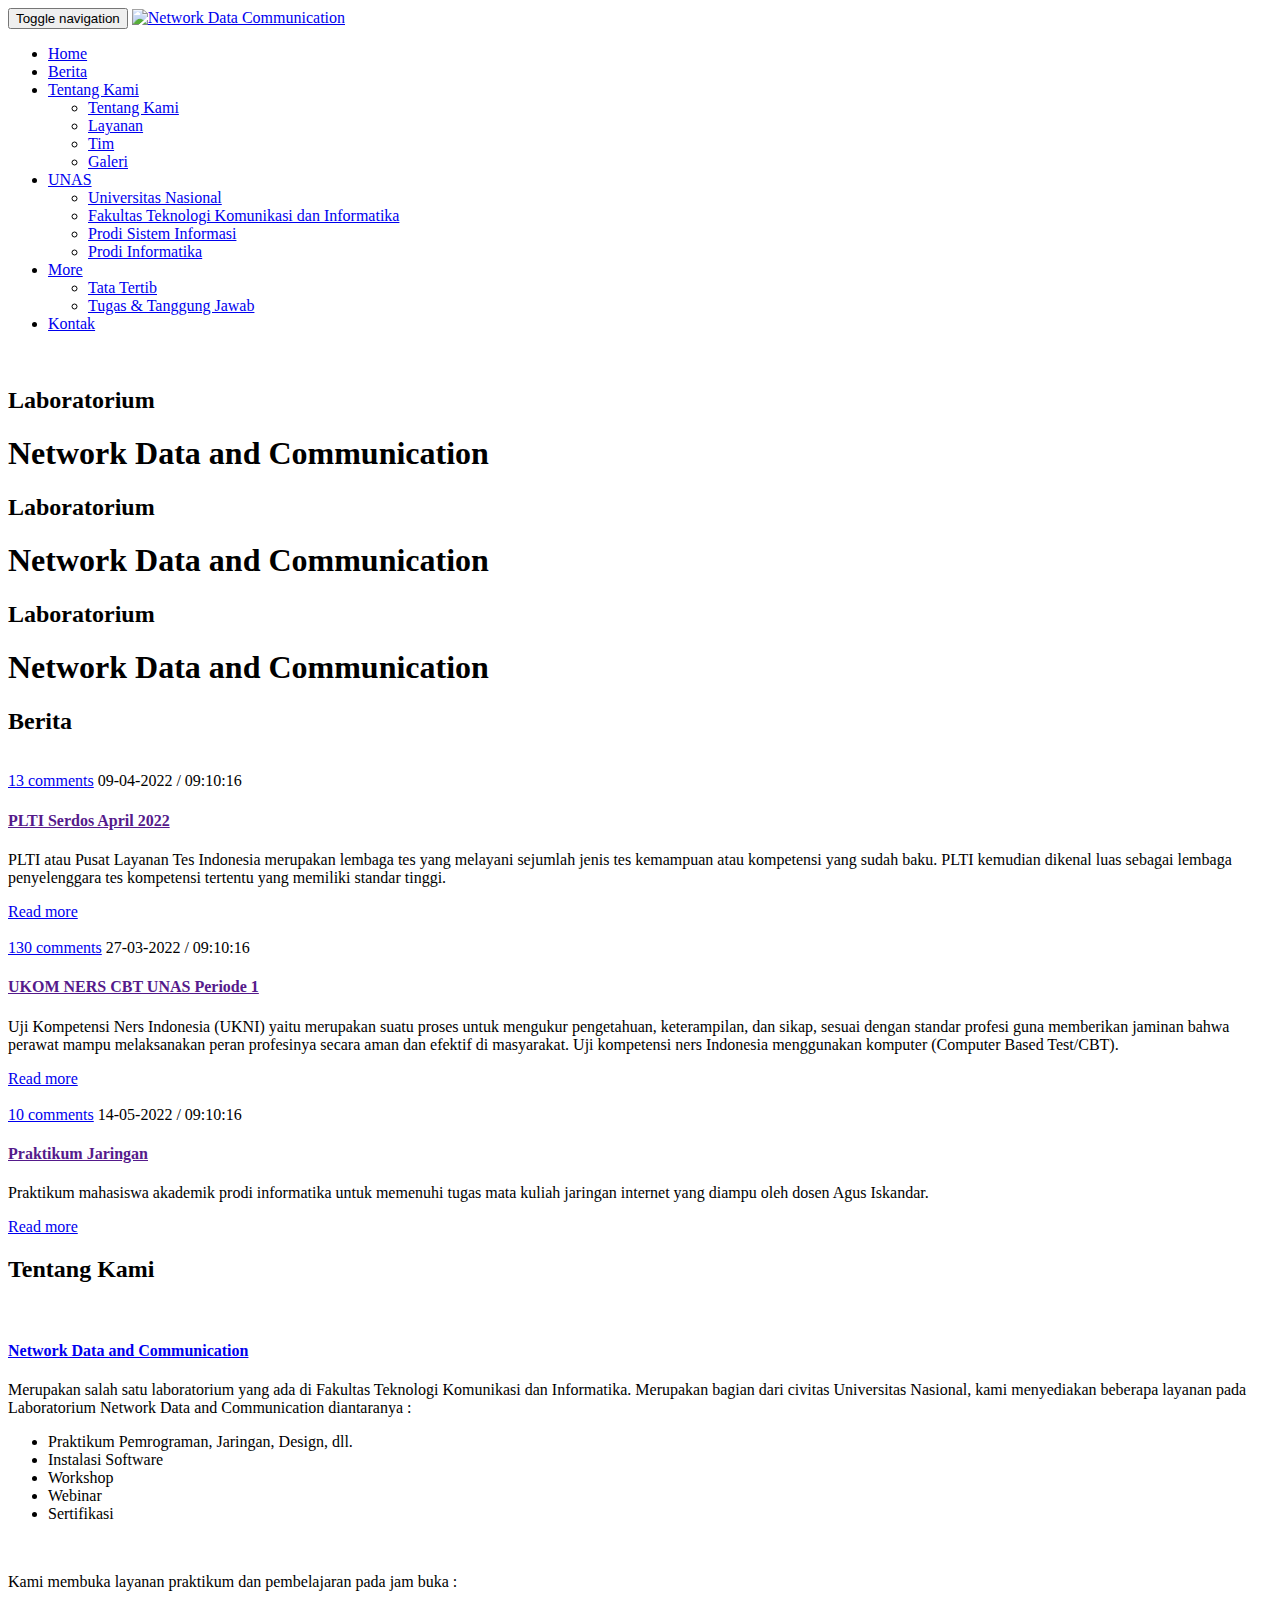
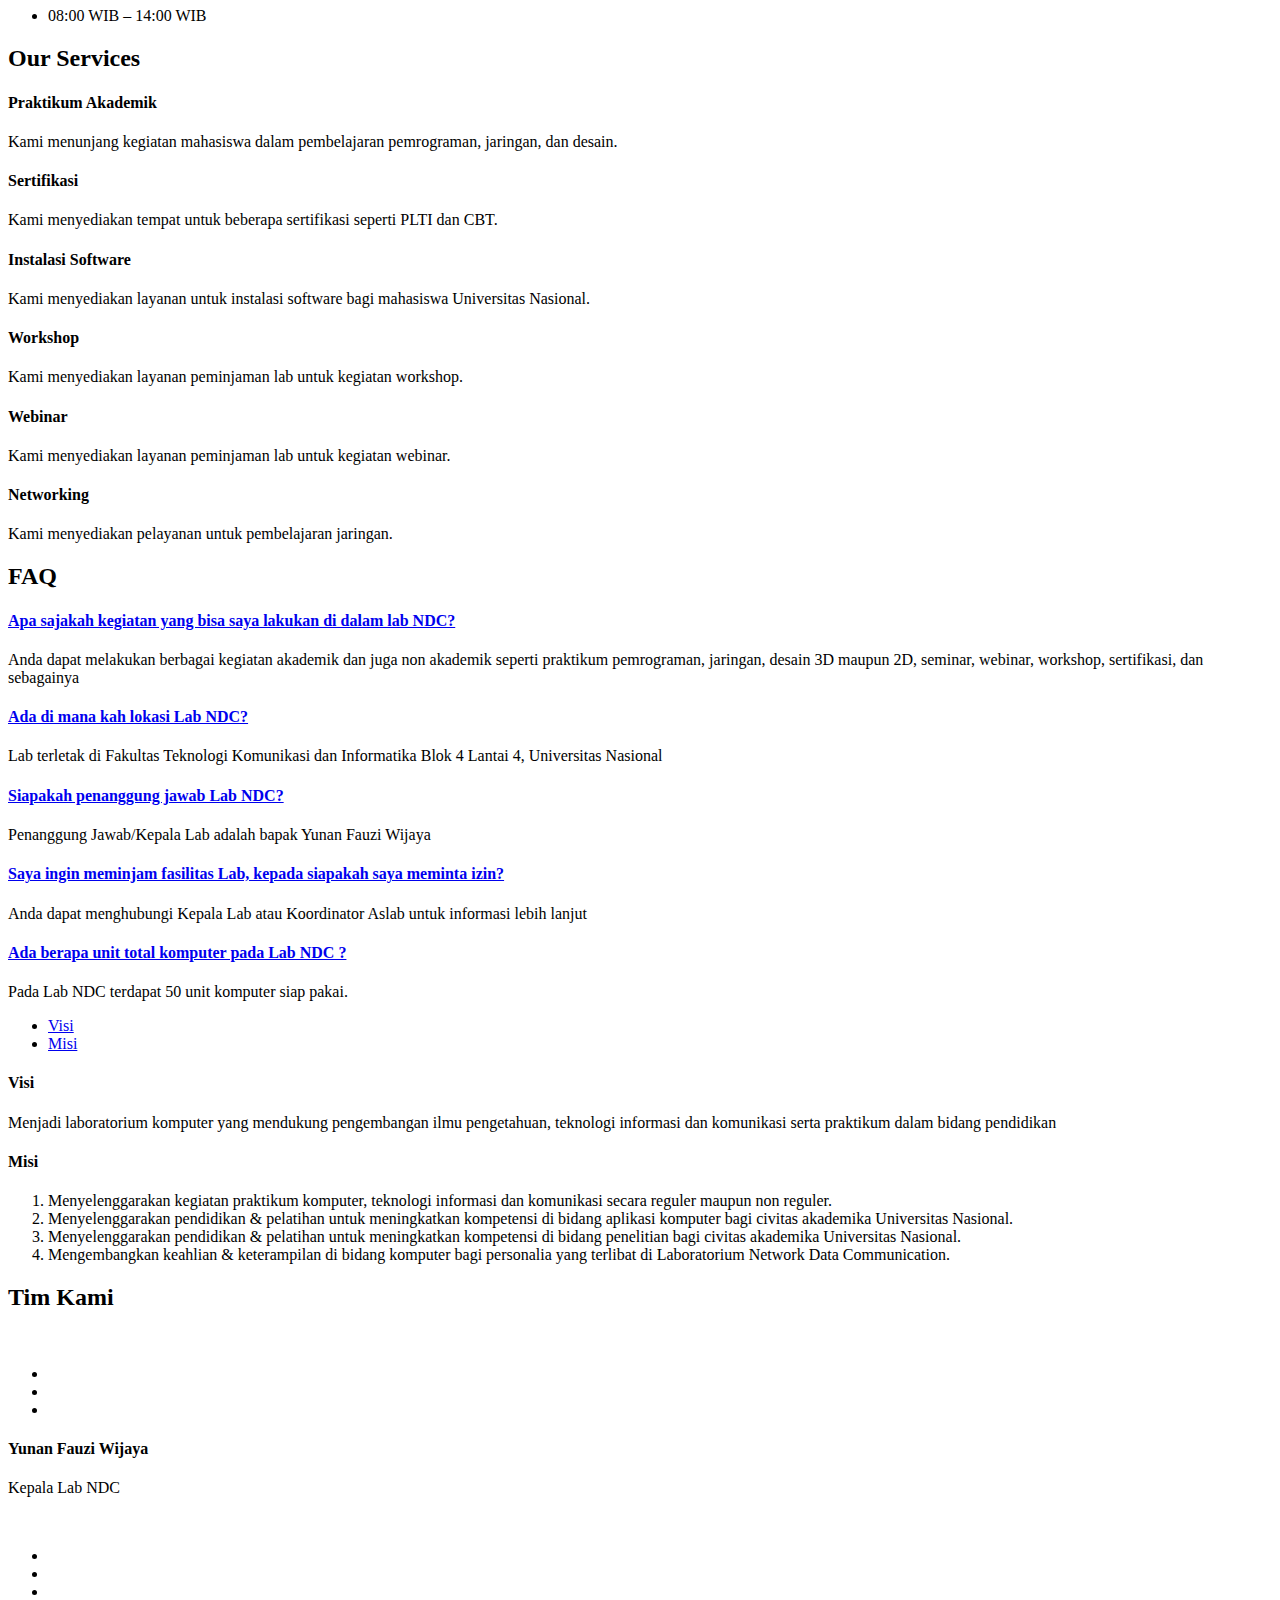
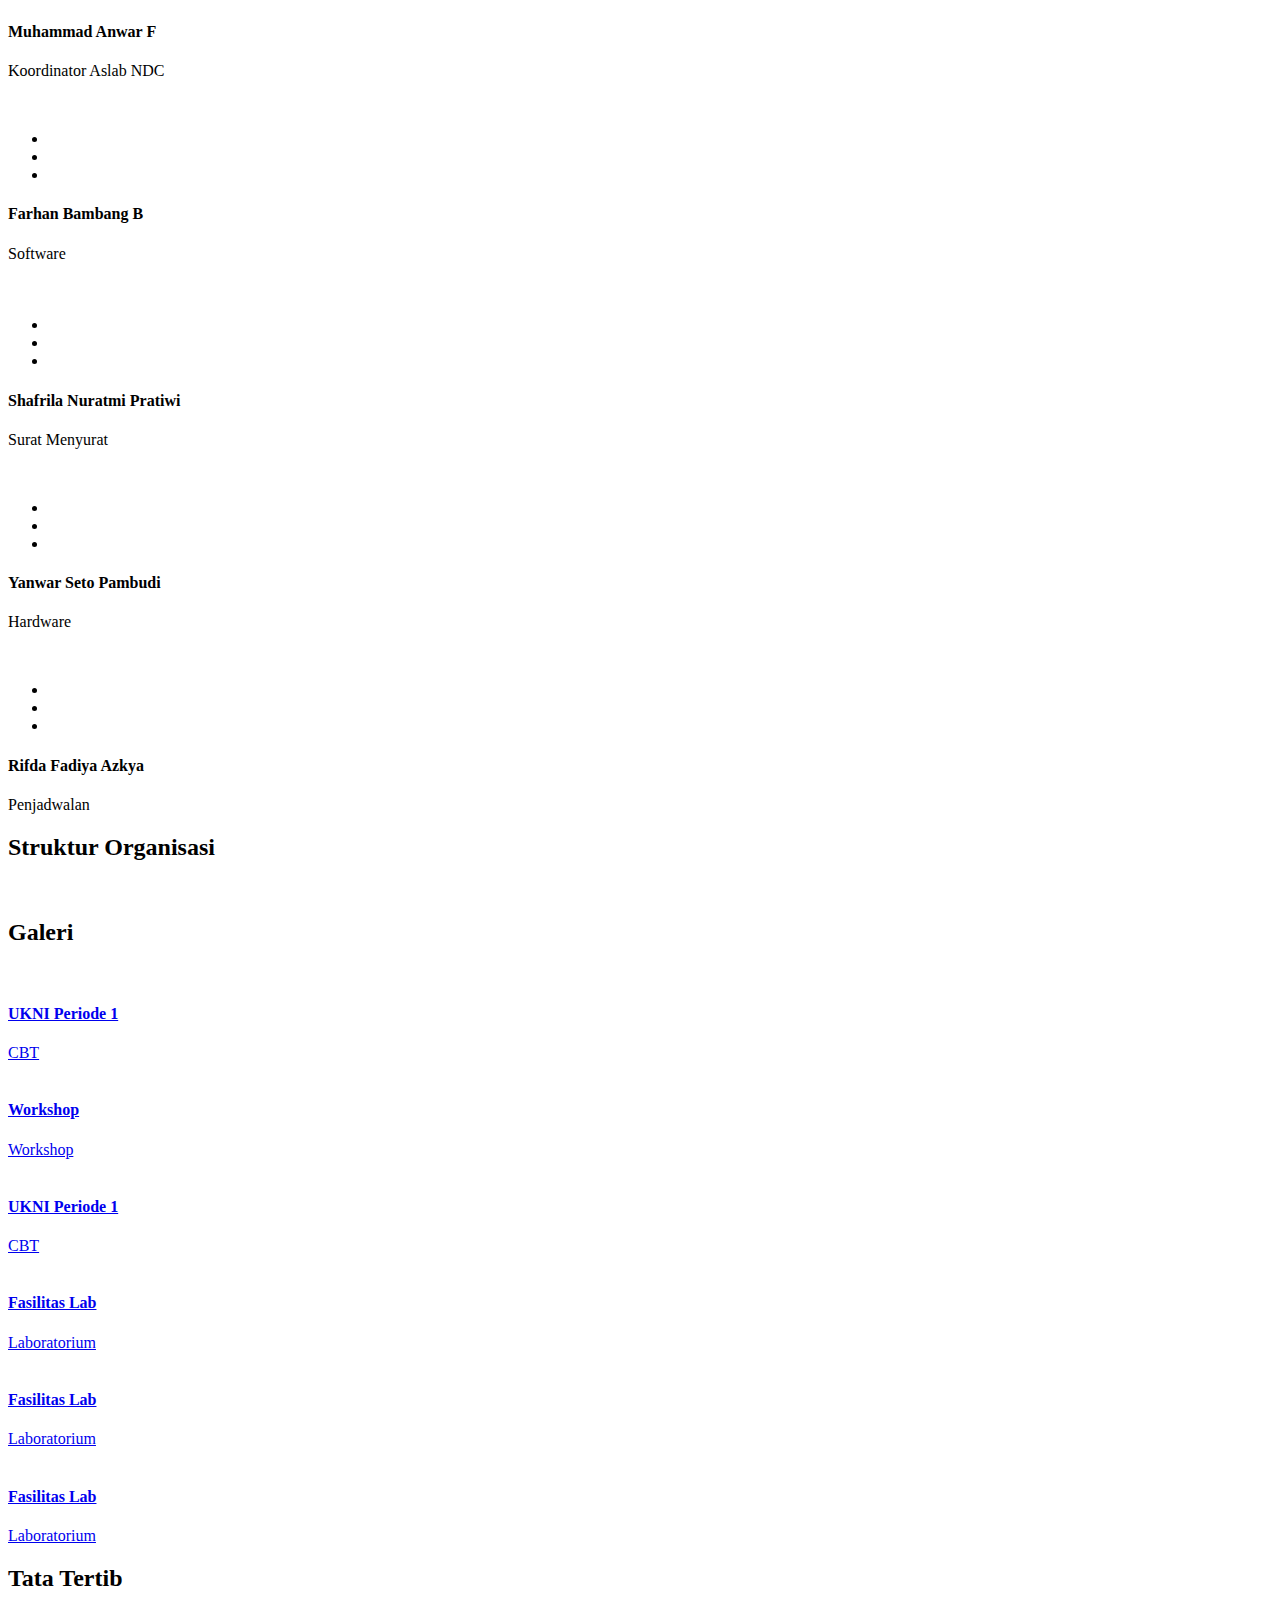
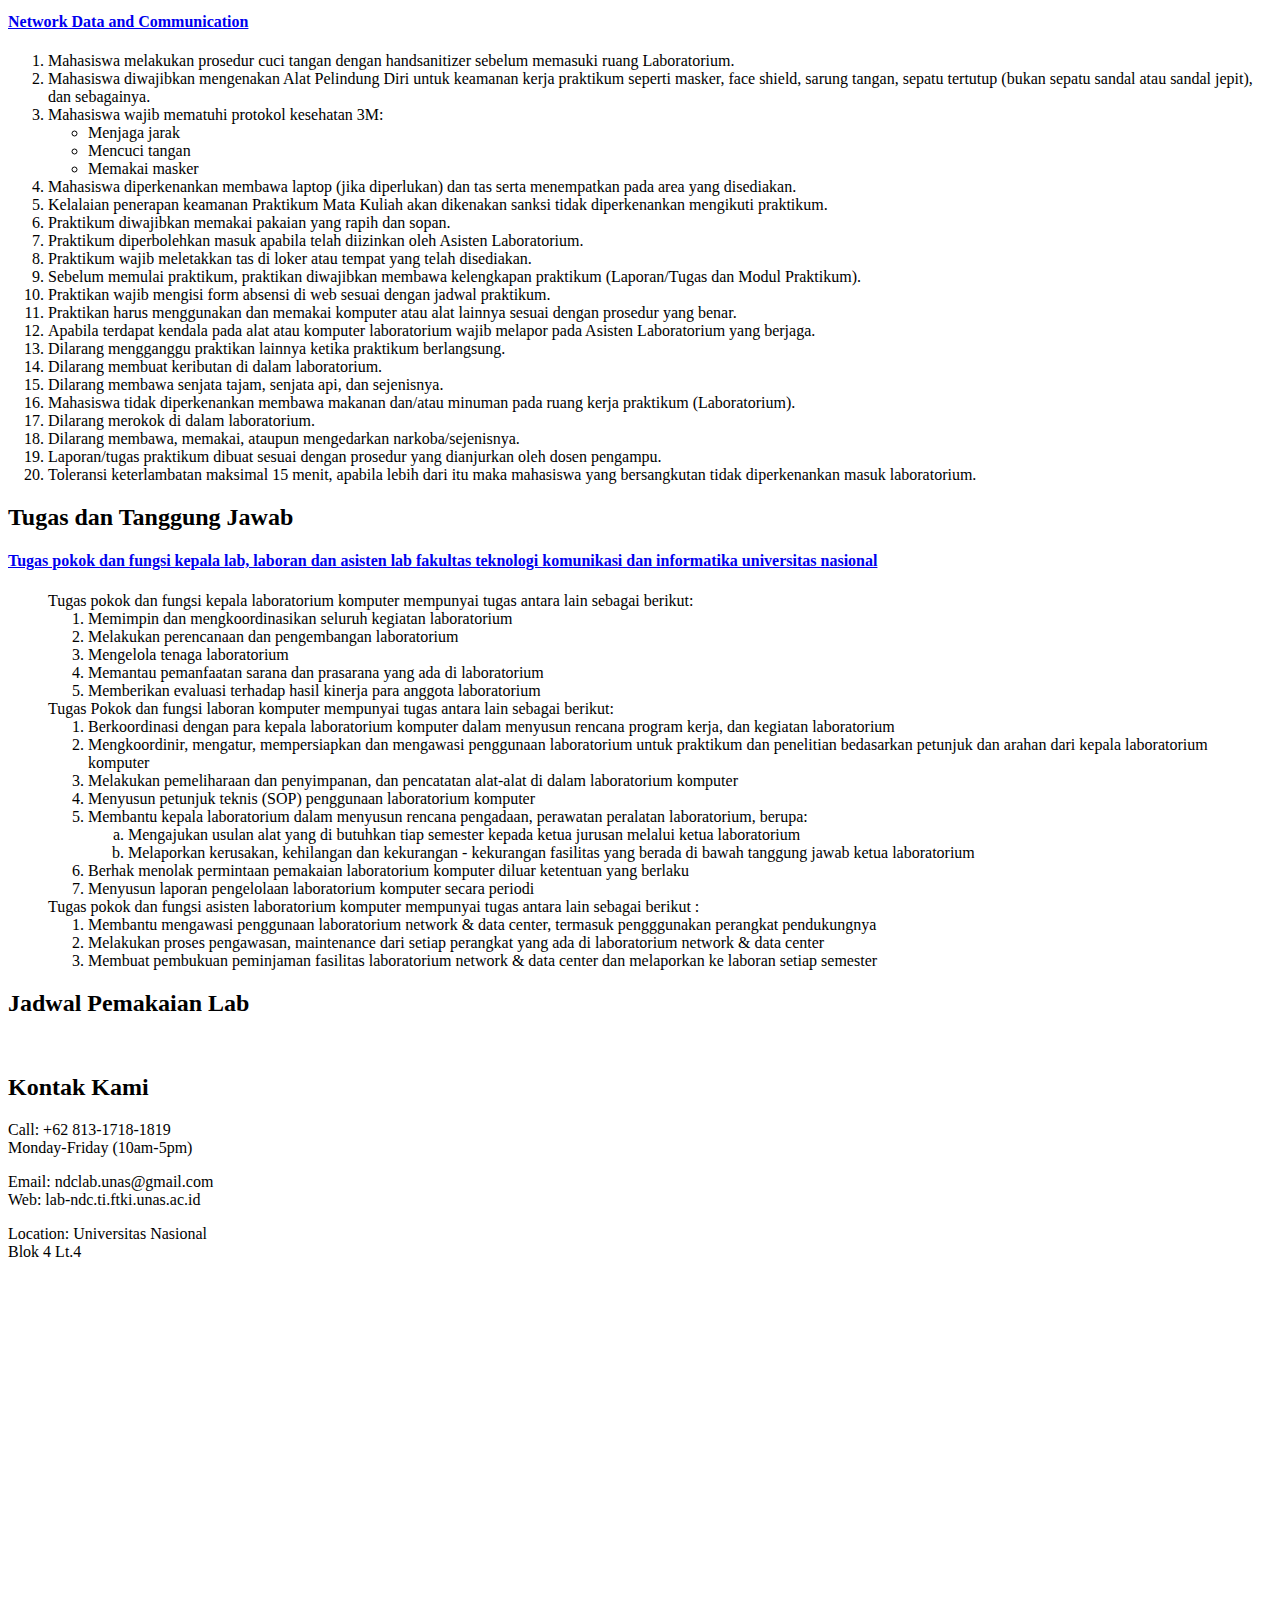
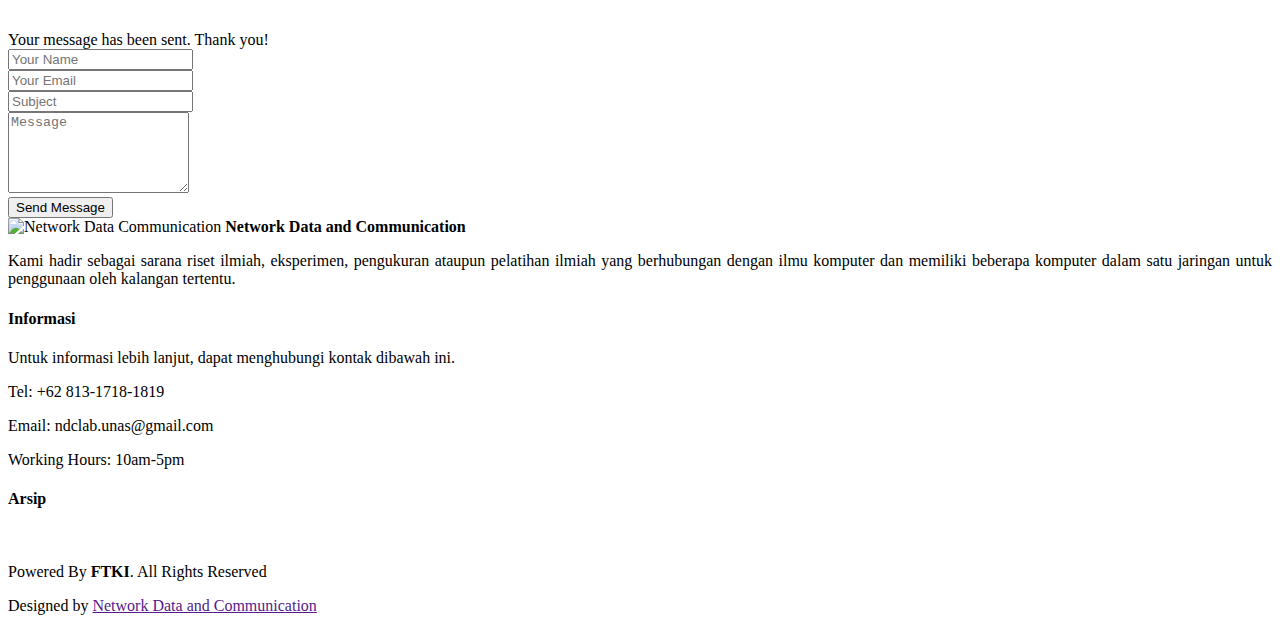
==== index.html @ 20fde0df "Version 1.1" ====
<!doctype html>
<html lang="en">

<head>
  <meta charset="utf-8">
  <title>Network Data Communication</title>
  <meta content="width=device-width, initial-scale=1.0" name="viewport">
  <meta content="" name="keywords">
  <meta content="" name="description">

  <!-- Favicons -->
  <link href="img/ndcpng.png" rel="icon">
  <!-- <link href="img/apple-touch-icon.png" rel="apple-touch-icon"> -->

  <!-- Google Fonts -->
  <link
    href="https://fonts.googleapis.com/css?family=Open+Sans:300,400,400i,600,700|Raleway:300,400,400i,500,500i,700,800,900"
    rel="stylesheet">

  <!-- Bootstrap CSS File -->
  <link href="lib/bootstrap/css/bootstrap.min.css" rel="stylesheet">

  <!-- Libraries CSS Files -->
  <link href="lib/nivo-slider/css/nivo-slider.css" rel="stylesheet">
  <link href="lib/owlcarousel/owl.carousel.css" rel="stylesheet">
  <link href="lib/owlcarousel/owl.transitions.css" rel="stylesheet">
  <link href="lib/font-awesome/css/font-awesome.min.css" rel="stylesheet">
  <link href="lib/animate/animate.min.css" rel="stylesheet">
  <link href="lib/venobox/venobox.css" rel="stylesheet">

  <!-- Nivo Slider Theme -->
  <link href="css/nivo-slider-theme.css" rel="stylesheet">

  <!-- Main Stylesheet File -->
  <link href="css/style.css" rel="stylesheet">

  <!-- Responsive Stylesheet File -->
  <link href="css/responsive.css" rel="stylesheet">

  <!-- =======================================================
    Theme Name: eBusiness
    Theme URL: https://bootstrapmade.com/ebusiness-bootstrap-corporate-template/
    Author: BootstrapMade.com
    License: https://bootstrapmade.com/license/
  ======================================================= -->
</head>

<body data-spy="scroll" data-target="#navbar-example">

  <div id="preloader"></div>

  <header>
    <!-- header-area start -->
    <div id="sticker" class="header-area">
      <div class="container">
        <div class="row">
          <div class="col-md-12 col-sm-12">

            <!-- Navigation -->
            <nav class="navbar navbar-default">
              <!-- Brand and toggle get grouped for better mobile display -->
              <div class="navbar-header">
                <button type="button" class="navbar-toggle collapsed" data-toggle="collapse"
                  data-target=".bs-example-navbar-collapse-1" aria-expanded="false">
                  <span class="sr-only">Toggle navigation</span>
                  <span class="icon-bar"></span>
                  <span class="icon-bar"></span>
                  <span class="icon-bar"></span>
                </button>
                <!-- Brand -->
                <a class="navbar-brand page-scroll sticky-logo img-navbar" href="index.html">


                  <img src="img/ndcpng.png" alt="Network Data Communication">
                  <!-- <h1><span>NDC</span> Lab</h1> -->

                  <!-- Uncomment below if you prefer to use an image logo -->
                  <!-- <img src="img/ndcpng.png" alt="" title=""> -->
                </a>

              </div>
              <!-- Collect the nav links, forms, and other content for toggling -->
              <div class="collapse navbar-collapse main-menu bs-example-navbar-collapse-1" id="navbar-example">
                <ul class="nav navbar-nav navbar-right">
                  <li class="active">
                    <a class="page-scroll" href="#home">Home</a>
                  </li>
                  <li>
                    <a class="page-scroll" href="#blog">Berita</a>
                  </li>
                  <li class="dropdown"><a href="#" class="dropdown-toggle" data-toggle="dropdown">Tentang Kami<span class="caret"></span></a>
                    <ul class="dropdown-menu" role="menu">
                      <li><a class="page-scroll" href="#about">Tentang Kami</a></li>                      
                      <li><a class="page-scroll" href="#services">Layanan</a></li>
                      <li><a class="page-scroll" href="#team">Tim</a></li>
                      <li><a class="page-scroll" href="#portfolio">Galeri</a></li>
                    </ul>
                  </li>
                  <li class="dropdown"><a href="#" class="dropdown-toggle" data-toggle="dropdown">UNAS<span class="caret"></span></a>
                    <ul class="dropdown-menu" role="menu">
                      <li><a href="https://www.unas.ac.id/">Universitas Nasional</a></li>
                      <li><a href="http://ftki.unas.ac.id/">Fakultas Teknologi Komunikasi dan Informatika</a></li>
                      <li><a href="http://si.ftki.unas.ac.id/">Prodi Sistem Informasi</a></li>
                      <li><a href="http://ti.ftki.unas.ac.id/">Prodi Informatika</a></li>
                    </ul>
                  </li>
                  <li class="dropdown"><a href="#" class="dropdown-toggle" data-toggle="dropdown">More<span class="caret"></span></a>
                    <ul class="dropdown-menu" role="menu">
                      <li><a class="page-scroll" href="#tertib">Tata Tertib</a></li>
                      <li><a class="page-scroll" href="#tugas">Tugas & Tanggung Jawab</a></li>
                    </ul>
                  </li>
                  <li>
                    <a class="page-scroll" href="#contact">Kontak</a>
                  </li>
                </ul>
              </div>
              <!-- navbar-collapse -->
            </nav>
            <!-- END: Navigation -->
          </div>
        </div>
      </div>
    </div>
    <!-- header-area end -->
  </header>
  <!-- header end -->

  <!-- Start Slider Area -->
  <div id="home" class="slider-area">
    <div class="bend niceties preview-2">
      <div id="ensign-nivoslider" class="slides">
        <img src="img/slider/slider5.jpg" alt="" title="#slider-direction-1" />
        <img src="img/slider/slider4.jpg" alt="" title="#slider-direction-2" />
        <img src="img/slider/slider6.jpg" alt="" title="#slider-direction-3" />
      </div>

      <!-- direction 1 -->
      <div id="slider-direction-1" class="slider-direction slider-one">
        <div class="container">
          <div class="row">
            <div class="col-md-12 col-sm-12 col-xs-12">
              <div class="slider-content">
                <!-- layer 1 -->
                <div class="layer-1-1 hidden-xs wow slideInDown" data-wow-duration="2s" data-wow-delay=".2s">
                  <h2 class="title1"> Laboratorium </h2>
                </div>
                <!-- layer 2 -->
                <div class="layer-1-2 wow slideInUp" data-wow-duration="2s" data-wow-delay=".1s">
                  <h1 class="title2">Network Data and Communication</h1>
                </div>

              </div>
            </div>
          </div>
        </div>
      </div>

      <!-- direction 2 -->
      <div id="slider-direction-2" class="slider-direction slider-two">
        <div class="container">
          <div class="row">
            <div class="col-md-12 col-sm-12 col-xs-12">
              <div class="slider-content text-center">
                <!-- layer 1 -->
                <div class="layer-1-1 hidden-xs wow slideInUp" data-wow-duration="2s" data-wow-delay=".2s">
                  <h2 class="title1"> Laboratorium </h2>
                </div>
                <!-- layer 2 -->
                <div class="layer-1-2 wow slideInUp" data-wow-duration="2s" data-wow-delay=".1s">
                  <h1 class="title2">Network Data and Communication</h1>
                </div>
                <!-- layer 3 -->

              </div>
            </div>
          </div>
        </div>
      </div>

      <!-- direction 3 -->
      <div id="slider-direction-3" class="slider-direction slider-two">
        <div class="container">
          <div class="row">
            <div class="col-md-12 col-sm-12 col-xs-12">
              <div class="slider-content">
                <!-- layer 1 -->
                <div class="layer-1-1 hidden-xs wow slideInUp" data-wow-duration="2s" data-wow-delay=".2s">
                  <h2 class="title1"> Laboratorium </h2>
                </div>
                <!-- layer 2 -->
                <div class="layer-1-2 wow slideInUp" data-wow-duration="2s" data-wow-delay=".1s">
                  <h1 class="title2">Network Data and Communication</h1>
                </div>

              </div>
            </div>
          </div>
        </div>
      </div>
    </div>
  </div>
  <!-- End Slider Area -->

   <!-- Start Blog Area -->
   <div id="blog" class="blog-area">
    <div class="blog-inner area-padding">
      <div class="blog-overly"></div>
      <div class="container ">
        <div class="row">
          <div class="col-md-12 col-sm-12 col-xs-12">
            <div class="section-headline text-center">
              <h2>Berita</h2>
            </div>
          </div>
        </div>
        <div class="row">
          <!-- Start Left Blog -->
          <div class="col-md-4 col-sm-4 col-xs-12">
            <div class="single-blog">
              <div class="single-blog-img">
                <a href="">
                  <img src="img/blog/plti1.jpg" alt="">
                </a>
              </div>
              <div class="blog-meta">
                <span class="comments-type">
                  <i class="fa fa-comment-o"></i>
                  <a href="#">13 comments</a>
                </span>
                <span class="date-type">
                  <i class="fa fa-calendar"></i>09-04-2022 / 09:10:16
                </span>
              </div>
              <div class="blog-text">
                <h4>
                  <a href="">PLTI Serdos April 2022</a>
                </h4>
                <p>
                  PLTI atau Pusat Layanan Tes Indonesia merupakan lembaga tes yang melayani sejumlah jenis tes kemampuan
                  atau kompetensi yang sudah baku. PLTI kemudian dikenal luas sebagai lembaga penyelenggara tes
                  kompetensi tertentu yang memiliki standar tinggi. </p>
              </div>
              <span>
                <a href="blog.html" class="ready-btn">Read more</a>
              </span>
            </div>
            <!-- Start single blog -->
          </div>
          <!-- End Left Blog-->
          <!-- Start Left Blog -->
          <div class="col-md-4 col-sm-4 col-xs-12">
            <div class="single-blog">
              <div class="single-blog-img">
                <a href="">
                  <img src="img/blog/cbt/cbt1.jpg" alt="">
                </a>
              </div>
              <div class="blog-meta">
                <span class="comments-type">
                  <i class="fa fa-comment-o"></i>
                  <a href="#">130 comments</a>
                </span>
                <span class="date-type">
                  <i class="fa fa-calendar"></i>27-03-2022 / 09:10:16
                </span>
              </div>
              <div class="blog-text">
                <h4>
                  <a href="">UKOM NERS CBT UNAS Periode 1</a>
                </h4>
                <p>
                  Uji Kompetensi Ners Indonesia (UKNI) yaitu merupakan suatu proses untuk mengukur pengetahuan,
                  keterampilan, dan sikap, sesuai dengan standar profesi guna memberikan jaminan bahwa perawat mampu
                  melaksanakan peran profesinya secara aman dan efektif di masyarakat. Uji kompetensi ners Indonesia
                  menggunakan komputer (Computer Based Test/CBT). </p>
              </div>
              <span>
                <a href="blog.html" class="ready-btn">Read more</a>
              </span>
            </div>
            <!-- Start single blog -->
          </div>
          <!-- End Left Blog-->
          <!-- Start Right Blog-->
          <div class="col-md-4 col-sm-4 col-xs-12">
            <div class="single-blog">
              <div class="single-blog-img">
                <a href="">
                  <img src="img/blog/praktikum1.jpg" alt="">
                </a>
              </div>
              <div class="blog-meta">
                <span class="comments-type">
                  <i class="fa fa-comment-o"></i>
                  <a href="#">10 comments</a>
                </span>
                <span class="date-type">
                  <i class="fa fa-calendar"></i>14-05-2022 / 09:10:16
                </span>
              </div>
              <div class="blog-text">
                <h4>
                  <a href="">Praktikum Jaringan</a>
                </h4>
                <p>
                  Praktikum mahasiswa akademik prodi informatika untuk memenuhi tugas mata kuliah jaringan internet yang
                  diampu oleh dosen Agus Iskandar.
                </p>
              </div>
              <span>
                <a href="blog.html" class="ready-btn">Read more</a>
              </span>
            </div>
          </div>
          <!-- End Right Blog-->
        </div>
      </div>
    </div>
  </div>
  <!-- End Blog -->

  <!-- Start About area -->
  <div id="about" class="about-area area-padding">
    <div class="container">
      <div class="row">
        <div class="col-md-12 col-sm-12 col-xs-12">
          <div class="section-headline text-center">
            <h2>Tentang Kami</h2>
          </div>
        </div>
      </div>
      <div class="row">
        <!-- single-well start-->
        <div class="col-md-6 col-sm-6 col-xs-12">
          <div class="well-left">
            <div class="single-well">
              <a href="#">
                <img src="img/about/3.jpg" alt="">
              </a>
            </div>
          </div>
        </div>
        <!-- single-well end-->
        <div class="col-md-6 col-sm-6 col-xs-12">
          <div class="well-middle">
            <div class="single-well">
              <a href="#">
                <h4 class="sec-head">Network Data and Communication</h4>
              </a>
              <p>
                Merupakan salah satu laboratorium yang ada di Fakultas Teknologi Komunikasi dan Informatika. Merupakan
                bagian dari civitas Universitas Nasional, kami menyediakan beberapa layanan pada Laboratorium
                Network Data and Communication diantaranya :
              </p>
              <ul>
                <li>
                  <i class="fa fa-check"></i> Praktikum Pemrograman, Jaringan, Design, dll.
                </li>
                <li>
                  <i class="fa fa-check"></i> Instalasi Software
                </li>
                <li>
                  <i class="fa fa-check"></i> Workshop
                </li>
                <li>
                  <i class="fa fa-check"></i> Webinar
                </li>
                <li>
                  <i class="fa fa-check"></i> Sertifikasi
                </li>
              </ul>
              <br>
              <p>
                Kami membuka layanan praktikum dan pembelajaran pada jam buka :
              </p>
              <ul>
                <li>
                  <i class="fa fa-clock-o"></i> 08:00 WIB – 14:00 WIB
                </li>
              </ul>
            </div>
          </div>
        </div>
        <!-- End col-->
      </div>
    </div>
  </div>
  <!-- End About area -->

  <!-- Start Service area -->
  <div id="services" class="services-area area-padding">
    <div class="container">
      <div class="row">
        <div class="col-md-12 col-sm-12 col-xs-12">
          <div class="section-headline services-head text-center">
            <h2>Our Services</h2>
          </div>
        </div>
      </div>
      <div class="row text-center">
        <div class="services-contents">
          <!-- Start Left services -->
          <div class="col-md-4 col-sm-4 col-xs-12">
            <div class="about-move">
              <div class="services-details">
                <div class="single-services">
                  <a class="services-icon" href="#">
                    <i class="fa fa-code"></i>
                  </a>
                  <h4>Praktikum Akademik</h4>
                  <p>
                    Kami menunjang kegiatan mahasiswa dalam pembelajaran pemrograman, jaringan, dan desain.
                  </p>
                </div>
              </div>
              <!-- end about-details -->
            </div>
          </div>
          <div class="col-md-4 col-sm-4 col-xs-12">
            <div class="about-move">
              <div class="services-details">
                <div class="single-services">
                  <a class="services-icon" href="#">
                    <i class="fa fa-certificate"></i>
                  </a>
                  <h4>Sertifikasi</h4>
                  <p>
                    Kami menyediakan tempat untuk beberapa sertifikasi seperti PLTI dan CBT.
                  </p>
                </div>
              </div>
              <!-- end about-details -->
            </div>
          </div>
          <div class="col-md-4 col-sm-4 col-xs-12">
            <!-- end col-md-4 -->
            <div class=" about-move">
              <div class="services-details">
                <div class="single-services">
                  <a class="services-icon" href="#">
                    <i class="fa fa-desktop"></i>
                  </a>
                  <h4>Instalasi Software</h4>
                  <p>
                    Kami menyediakan layanan untuk instalasi software bagi mahasiswa Universitas Nasional.
                  </p>
                </div>
              </div>
              <!-- end about-details -->
            </div>
          </div>
          <div class="col-md-4 col-sm-4 col-xs-12">
            <!-- end col-md-4 -->
            <div class=" about-move">
              <div class="services-details">
                <div class="single-services">
                  <a class="services-icon" href="#">
                    <i class="fa fa-cog"></i>
                  </a>
                  <h4>Workshop</h4>
                  <p>
                    Kami menyediakan layanan peminjaman lab untuk kegiatan workshop.
                  </p>
                </div>
              </div>
              <!-- end about-details -->
            </div>
          </div>
          <!-- End Left services -->
          <div class="col-md-4 col-sm-4 col-xs-12">
            <!-- end col-md-4 -->
            <div class=" about-move">
              <div class="services-details">
                <div class="single-services">
                  <a class="services-icon" href="#">
                    <i class="fa fa-book"></i>
                  </a>
                  <h4>Webinar</h4>
                  <p>
                    Kami menyediakan layanan peminjaman lab untuk kegiatan webinar.
                  </p>
                </div>
              </div>
              <!-- end about-details -->
            </div>
          </div>
          <!-- End Left services -->
          <div class="col-md-4 col-sm-4 col-xs-12">
            <!-- end col-md-4 -->
            <div class=" about-move">
              <div class="services-details">
                <div class="single-services">
                  <a class="services-icon" href="#">
                    <i class="fa fa-globe"></i>
                  </a>
                  <h4>Networking</h4>
                  <p>
                    Kami menyediakan pelayanan untuk pembelajaran jaringan.
                  </p>
                </div>
              </div>
              <!-- end about-details -->
            </div>
          </div>
        </div>
      </div>
    </div>
  </div>
  <!-- End Service area -->



  <!-- Faq area start -->
  <div class="faq-area area-padding">
    <div class="container">
      <div class="row">
        <div class="col-md-12 col-sm-12 col-xs-12">
          <div class="section-headline text-center">
            <h2>FAQ</h2>
          </div>
        </div>
      </div>
      <div class="row">
        <div class="col-md-6 col-sm-6 col-xs-12">
          <div class="faq-details">
            <div class="panel-group" id="accordion">
              <!-- Panel Default -->
              <div class="panel panel-default">
                <div class="panel-heading">
                  <h4 class="check-title">
                    <a data-toggle="collapse" class="active" data-parent="#accordion" href="#check1">
                      <span class="acc-icons"></span>Apa sajakah kegiatan yang bisa saya lakukan di dalam lab NDC?
                    </a>
                  </h4>
                </div>
                <div id="check1" class="panel-collapse collapse in">
                  <div class="panel-body">
                    <p>
                      Anda dapat melakukan berbagai kegiatan akademik dan juga non akademik seperti praktikum
                      pemrograman, jaringan, desain 3D maupun 2D, seminar, webinar, workshop, sertifikasi, dan
                      sebagainya
                    </p>
                  </div>
                </div>
              </div>
              <!-- End Panel Default -->
              <!-- Panel Default -->
              <div class="panel panel-default">
                <div class="panel-heading">
                  <h4 class="check-title">
                    <a data-toggle="collapse" data-parent="#accordion" href="#check2">
                      <span class="acc-icons"></span> Ada di mana kah lokasi Lab NDC?
                    </a>
                  </h4>
                </div>
                <div id="check2" class="panel-collapse collapse">
                  <div class="panel-body">
                    <p>
                      Lab terletak di Fakultas Teknologi Komunikasi dan Informatika Blok 4 Lantai 4, Universitas
                      Nasional
                    </p>
                  </div>
                </div>
              </div>
              <!-- End Panel Default -->
              <!-- Panel Default -->
              <div class="panel panel-default">
                <div class="panel-heading">
                  <h4 class="check-title">
                    <a data-toggle="collapse" data-parent="#accordion" href="#check3">
                      <span class="acc-icons"></span>Siapakah penanggung jawab Lab NDC?
                    </a>
                  </h4>
                </div>
                <div id="check3" class="panel-collapse collapse ">
                  <div class="panel-body">
                    <p>
                      Penanggung Jawab/Kepala Lab adalah bapak Yunan Fauzi Wijaya
                    </p>

                  </div>
                </div>
              </div>
              <!-- End Panel Default -->
              <!-- Panel Default -->
              <div class="panel panel-default">
                <div class="panel-heading">
                  <h4 class="check-title">
                    <a data-toggle="collapse" data-parent="#accordion" href="#check4">
                      <span class="acc-icons"></span>Saya ingin meminjam fasilitas Lab, kepada siapakah saya meminta
                      izin?
                    </a>
                  </h4>
                </div>
                <div id="check4" class="panel-collapse collapse">
                  <div class="panel-body">
                    <p>
                      Anda dapat menghubungi Kepala Lab atau Koordinator Aslab untuk informasi lebih lanjut
                    </p>
                  </div>
                </div>
              </div>
              <!-- End Panel Default -->
              <!-- Panel Default -->
              <div class="panel panel-default">
                <div class="panel-heading">
                  <h4 class="check-title">
                    <a data-toggle="collapse" data-parent="#accordion" href="#check5">
                      <span class="acc-icons"></span>Ada berapa unit total komputer pada Lab NDC ?
                    </a>
                  </h4>
                </div>
                <div id="check5" class="panel-collapse collapse">
                  <div class="panel-body">
                    <p>
                      Pada Lab NDC terdapat 50 unit komputer siap pakai.
                    </p>
                  </div>
                </div>
              </div>
              <!-- End Panel Default -->
            </div>
          </div>
        </div>
        <div class="col-md-6 col-sm-6 col-xs-12">
          <div class="tab-menu">
            <!-- Nav tabs -->
            <ul class="nav nav-tabs" role="tablist">
              <li class="active">
                <a href="#p-view-1" role="tab" data-toggle="tab">Visi</a>
              </li>
              <li>
                <a href="#p-view-2" role="tab" data-toggle="tab">Misi</a>
              </li>

            </ul>
          </div>
          <div class="tab-content">
            <div class="tab-pane active" id="p-view-1">
              <div class="tab-inner">
                <div class="event-content head-team">
                  <h4>Visi</h4>
                  <p>
                    Menjadi laboratorium komputer yang mendukung pengembangan ilmu pengetahuan, teknologi informasi dan
                    komunikasi serta praktikum dalam bidang pendidikan </p>

                </div>
              </div>
            </div>
            <div class="tab-pane" id="p-view-2">
              <div class="tab-inner">
                <div class="event-content head-team">
                  <h4>Misi</h4>
                  <p>
                  <ol>
                    <li>Menyelenggarakan kegiatan praktikum komputer, teknologi informasi dan komunikasi secara reguler
                      maupun non reguler.</li>
                    <li>Menyelenggarakan pendidikan & pelatihan untuk meningkatkan kompetensi di bidang aplikasi
                      komputer bagi civitas akademika Universitas Nasional.<br></li>
                    <li> Menyelenggarakan pendidikan & pelatihan untuk meningkatkan kompetensi di bidang penelitian bagi
                      civitas akademika Universitas Nasional.<br></li>
                    <li> Mengembangkan keahlian & keterampilan di bidang komputer bagi personalia yang terlibat di
                      Laboratorium Network Data Communication.<br></li>
                  </ol>
                  </p>

                </div>
              </div>
            </div>

          </div>
        </div>
      </div>
      <!-- end Row -->
    </div>
  </div>
  <!-- End Faq Area -->

  <!-- Start team Area -->
  <div id="team" class="our-team-area area-padding">
    <div class="container">
      <div class="row">
        <div class="col-md-12 col-sm-12 col-xs-12">
          <div class="section-headline text-center">
            <h2>Tim Kami</h2>
          </div>
        </div>
      </div>
      <div class="row">
        <div class="team-top">
          <div class="col-md-4 col-sm-4 col-xs-12">
            <div class="single-team-member">
              <div class="team-img">
                <a href="#">
                  <img src="img/team/2.jpg" alt="">
                </a>
                <div class="team-social-icon text-center">
                  <ul>
                    <li>
                      <a href="#" target="_blank">
                        <i class="fa fa-linkedin-square"></i>
                      </a>
                    </li>
                    <li>
                      <a href="#" target="_blank">
                        <i class="fa fa-twitter"></i>
                      </a>
                    </li>
                    <li>
                      <a href="#" target="_blank">
                        <i class="fa fa-instagram"></i>
                      </a>
                    </li>
                  </ul>
                </div>
              </div>
              <div class="team-content text-center">
                <h4>Yunan Fauzi Wijaya</h4>
                <p>Kepala Lab NDC</p>
              </div>
            </div>
          </div>
          <!-- End column -->
          <div class="col-md-4 col-sm-4 col-xs-12">
            <div class="single-team-member">
              <div class="team-img">
                <a href="#" target="_blank">
                  <img src="img/team/3-anwar.jpg" alt="">
                </a>
                <div class="team-social-icon text-center">
                  <ul>
                    <li>
                      <a>
                        <i class="fa fa-linkedin-square"></i>
                      </a>
                    </li>
                    <li>
                      <a href="https://twitter.com/anwargates" target="_blank">
                        <i class="fa fa-twitter"></i>
                      </a>
                    </li>
                    <li>
                      <a href="https://instagram.com/anwargates88" target="_blank">
                        <i class="fa fa-instagram"></i>
                      </a>
                    </li>
                  </ul>
                </div>
              </div>
              <div class="team-content text-center">
                <h4>Muhammad Anwar F</h4>
                <p>Koordinator Aslab NDC</p>
              </div>
            </div>
          </div>
          <!-- End column -->
          <div class="col-md-4 col-sm-4 col-xs-12">
            <div class="single-team-member">
              <div class="team-img">
                <a href="#">
                  <img src="img/team/bambang.jpg" alt="">
                </a>
                <div class="team-social-icon text-center">
                  <ul>
                    <li>
                      <a href="https://www.linkedin.com/in/farhan-bambang-bagaskara-29ab821b2/" target="_blank">
                        <i class="fa fa-linkedin-square"></i>
                      </a>
                    </li>
                    <li>
                      <a>
                        <i class="fa fa-twitter"></i>
                      </a>
                    </li>
                    <li>
                      <a href="https://www.instagram.com/bam.s12/" target="_blank">
                        <i class="fa fa-instagram"></i>
                      </a>
                    </li>
                  </ul>
                </div>
              </div>
              <div class="team-content text-center">
                <h4>Farhan Bambang B</h4>
                <p>Software</p>
              </div>
            </div>
          </div>
          <!-- End column -->
        </div>
      </div>
      <div class="row">
        <div class="col-md-12 col-sm-12 col-xs-12">
          <div>
            <h2></h2>
          </div>
        </div>
      </div>
      <div class="row">
        <div class="team-top">
          <div class="col-md-4 col-sm-4 col-xs-12">
            <div class="single-team-member">
              <div class="team-img">
                <a href="#">
                  <img src="img/team/7-tiwi.jpeg" alt="">
                </a>
                <div class="team-social-icon text-center">
                  <ul>
                    <li>
                      <a href="https://www.linkedin.com/in/shafrila" target="_blank">
                        <i class="fa fa-linkedin-square"></i>
                      </a>
                    </li>
                    <li>
                      <a>
                        <i class="fa fa-twitter"></i>
                      </a>
                    </li>
                    <li>
                      <a href="https://instagram.com/safrelaa?igshid=YmMyMTA2M2Y=" target="_blank">
                        <i class="fa fa-instagram"></i>
                      </a>
                    </li>
                  </ul>
                </div>
              </div>
              <div class="team-content text-center">
                <h4>Shafrila Nuratmi Pratiwi</h4>
                <p>Surat Menyurat</p>
              </div>
            </div>
          </div>
          <!-- End Coloumn -->
          <div class="col-md-4 col-sm-4 col-xs-12">
            <div class="single-team-member">
              <div class="team-img">
                <a href="#" target="_blank">
                  <img src="img/team/5-yanwar.png" alt="">
                </a>
                <div class="team-social-icon text-center">
                  <ul>
                    <li>
                      <a href="#" target="_blank">
                        <i class="fa fa-linkedin-square"></i>
                      </a>
                    </li>
                    <li>
                      <a href="#" target="_blank">
                        <i class="fa fa-twitter"></i>
                      </a>
                    </li>
                    <li>
                      <a href="#" target="_blank">
                        <i class="fa fa-instagram"></i>
                      </a>
                    </li>
                  </ul>
                </div>
              </div>
              <div class="team-content text-center">
                <h4>Yanwar Seto Pambudi</h4>
                <p>Hardware</p>
              </div>
            </div>
          </div>
          <div class="col-md-4 col-sm-4 col-xs-12">
            <div class="single-team-member">
              <div class="team-img">
                <a href="#" target="_blank">
                  <img src="img/team/6-rifda.jpg" alt="">
                </a>
                <div class="team-social-icon text-center">
                  <ul>
                    <li>
                      <a>
                        <i class="fa fa-linkedin-square"></i>
                      </a>
                    </li>
                    <li>
                      <a>
                        <i class="fa fa-twitter"></i>
                      </a>
                    </li>
                    <li>
                      <a href="https://instagram.com/rifdaz.kya?igshid=YmMyMTA2M2Y=" target="_blank">
                        <i class="fa fa-instagram"></i>
                      </a>
                    </li>
                  </ul>
                </div>
              </div>
              <div class="team-content text-center">
                <h4>Rifda Fadiya Azkya</h4>
                <p>Penjadwalan</p>
              </div>
            </div>
          </div>
        </div>
      </div>
    </div>
  </div>
  <!-- End Team Area -->

    <!-- Start struktur Area -->
    <div id="struktur" class="portfolio-area area-padding fix">
      <div class="container">
        <div class="row">
          <div class="col-lg-12 col-md-12 col-sm-12 col-xs-12">
            <div class="section-headline text-center">
              <h2>Struktur Organisasi</h2>
            </div>
          </div>
        </div>
        <div class="row">
          <div class="awesome-project-content">
            <div class="col-lg-12 col-md-12 col-sm-12 col-xs-12">
              <a href="#"><img src="img/struktur/struktur-batchfinal.png" alt=""></a>
            </div>
          </div>
        </div>
      </div>
    </div>
    <!-- struktur end -->


  <!-- Start portfolio Area -->
  <div id="portfolio" class="portfolio-area area-padding fix">
    <div class="container">
      <div class="row">
        <div class="col-lg-12 col-md-12 col-sm-12 col-xs-12">
          <div class="section-headline text-center">
            <h2>Galeri</h2>
          </div>
        </div>
      </div>
      <div class="row">
        <!-- Start Portfolio -page -->
        <div class="awesome-project-content">
          <!-- single-awesome-project start -->
          <div class="col-md-4 col-sm-4 col-xs-12 design development">
            <div class="single-awesome-project">
              <div class="awesome-img">
                <a href="#"><img src="img/portfolio/cbt2.jpg" alt="" /></a>
                <div class="add-actions text-center">
                  <div class="project-dec">
                    <a class="venobox" data-gall="myGallery" href="img/portfolio/cbt2.jpg">
                      <h4>UKNI Periode 1</h4>
                      <span>CBT</span>
                    </a>
                  </div>
                </div>
              </div>
            </div>
          </div>
          <!-- single-awesome-project end -->
          <!-- single-awesome-project start -->
          <div class="col-md-4 col-sm-4 col-xs-12 photo">
            <div class="single-awesome-project">
              <div class="awesome-img">
                <a href="#"><img src="img/portfolio/workshop1.jpg" alt="" /></a>
                <div class="add-actions text-center">
                  <div class="project-dec">
                    <a class="venobox" data-gall="myGallery" href="img/portfolio/workshop1.jpg">
                      <h4>Workshop</h4>
                      <span>Workshop</span>
                    </a>
                  </div>
                </div>
              </div>
            </div>
          </div>
          <!-- single-awesome-project end -->
          <!-- single-awesome-project start -->
          <div class="col-md-4 col-sm-4 col-xs-12 design">
            <div class="single-awesome-project">
              <div class="awesome-img">
                <a href="#"><img src="img/portfolio/cbt5.jpg" alt="" /></a>
                <div class="add-actions text-center">
                  <div class="project-dec">
                    <a class="venobox" data-gall="myGallery" href="img/portfolio/cbt5.jpg">
                      <h4>UKNI Periode 1</h4>
                      <span>CBT</span>
                    </a>
                  </div>
                </div>
              </div>
            </div>
          </div>
          <!-- single-awesome-project end -->
          <!-- single-awesome-project start -->
          <div class="col-md-4 col-sm-4 col-xs-12 photo development">
            <div class="single-awesome-project">
              <div class="awesome-img">
                <a href="#"><img src="img/portfolio/lab.jpg" alt="" /></a>
                <div class="add-actions text-center">
                  <div class="project-dec">
                    <a class="venobox" data-gall="myGallery" href="img/portfolio/lab1.jpg">
                      <h4>Fasilitas Lab</h4>
                      <span>Laboratorium</span>
                    </a>
                  </div>
                </div>
              </div>
            </div>
          </div>
          <!-- single-awesome-project end -->
          <!-- single-awesome-project start -->
          <div class="col-md-4 col-sm-4 col-xs-12 development">
            <div class="single-awesome-project">
              <div class="awesome-img">
                <a href="#"><img src="img/portfolio/lab2.jpg" alt="" /></a>
                <div class="add-actions text-center text-center">
                  <div class="project-dec">
                    <a class="venobox" data-gall="myGallery" href="img/portfolio/lab2.jpg">
                      <h4>Fasilitas Lab</h4>
                      <span>Laboratorium</span>
                    </a>
                  </div>
                </div>
              </div>
            </div>
          </div>
          <!-- single-awesome-project end -->
          <!-- single-awesome-project start -->
          <div class="col-md-4 col-sm-4 col-xs-12 design photo">
            <div class="single-awesome-project">
              <div class="awesome-img">
                <a href="#"><img src="img/portfolio/lab3.jpg" alt="" /></a>
                <div class="add-actions text-center">
                  <div class="project-dec">
                    <a class="venobox" data-gall="myGallery" href="img/portfolio/lab3.jpg">
                      <h4>Fasilitas Lab</h4>
                      <span>Laboratorium</span>
                    </a>
                  </div>
                </div>
              </div>
            </div>
          </div>
          <!-- single-awesome-project end -->
        </div>
      </div>
    </div>
  </div>
  <!-- awesome-portfolio end -->


 

  <!-- Start Tata Tertib area -->
  <div id="tertib" class="about-area area-padding">
    <div class="container">
      <div class="row">
        <div class="col-md-12 col-sm-12 col-xs-12">
          <div class="section-headline text-center">
            <h2>Tata Tertib</h2>
          </div>
        </div>
      </div>
      <div class="row">
        <div class="col-md-12 col-sm-12 col-xs-12">
          <div class="well-middle">
            <div class="single-well">
              <a href="#">
                <h4 class="sec-head">Network Data and Communication</h4>
              </a>
              <ol>
                <li class="text-light">Mahasiswa melakukan prosedur cuci tangan dengan handsanitizer sebelum memasuki
                  ruang Laboratorium.</li>
                <li class="text-light">Mahasiswa diwajibkan mengenakan Alat Pelindung Diri untuk keamanan kerja
                  praktikum seperti masker, face shield, sarung tangan, sepatu tertutup (bukan sepatu sandal atau sandal
                  jepit), dan sebagainya.</li>
                <li class="text-light">
                  Mahasiswa wajib mematuhi protokol kesehatan 3M:
                  <ol style="list-style-type:circle">
                    <li class="text-light">Menjaga jarak</li>
                    <li class="text-light">Mencuci tangan</li>
                    <li class="text-light">Memakai masker</li>
                  </ol>
                </li>
                <li class="text-light">Mahasiswa diperkenankan membawa laptop (jika diperlukan) dan tas serta
                  menempatkan pada area yang disediakan.</li>
                <li class="text-light">Kelalaian penerapan keamanan Praktikum Mata Kuliah akan dikenakan sanksi tidak
                  diperkenankan mengikuti praktikum.</li>
                <li class="text-light">Praktikum diwajibkan memakai pakaian yang rapih dan sopan.</li>
                <li class="text-light">Praktikum diperbolehkan masuk apabila telah diizinkan oleh Asisten Laboratorium.
                </li>
                <li class="text-light">Praktikum wajib meletakkan tas di loker atau tempat yang telah disediakan.</li>
                <li class="text-light">Sebelum memulai praktikum, praktikan diwajibkan membawa kelengkapan praktikum
                  (Laporan/Tugas dan Modul Praktikum).</li>
                <li class="text-light">Praktikan wajib mengisi form absensi di web sesuai dengan jadwal praktikum.</li>
                <li class="text-light">Praktikan harus menggunakan dan memakai komputer atau alat lainnya sesuai dengan
                  prosedur yang benar.</li>
                <li class="text-light">Apabila terdapat kendala pada alat atau komputer laboratorium wajib melapor pada
                  Asisten Laboratorium yang berjaga.</li>
                <li class="text-light">Dilarang mengganggu praktikan lainnya ketika praktikum berlangsung.</li>
                <li class="text-light">Dilarang membuat keributan di dalam laboratorium.</li>
                <li class="text-light">Dilarang membawa senjata tajam, senjata api, dan sejenisnya.</li>
                <li class="text-light">Mahasiswa tidak diperkenankan membawa makanan dan/atau minuman pada ruang kerja
                  praktikum (Laboratorium).</li>
                <li class="text-light">Dilarang merokok di dalam laboratorium.</li>
                <li class="text-light">Dilarang membawa, memakai, ataupun mengedarkan narkoba/sejenisnya.</li>
                <li class="text-light">Laporan/tugas praktikum dibuat sesuai dengan prosedur yang dianjurkan oleh dosen
                  pengampu.</li>
                <li class="text-light">Toleransi keterlambatan maksimal 15 menit, apabila lebih dari itu maka mahasiswa
                  yang bersangkutan tidak diperkenankan masuk laboratorium.</li>
              </ol>
            </div>
          </div>
        </div>
        <!-- End col-->
      </div>
    </div>
  </div>
  <!-- End Tata Tertib area -->

  <!-- Start Tugas area -->
  <div id="tugas" class="about-area area-padding">
    <div class="container">
      <div class="row">
        <div class="col-md-12 col-sm-12 col-xs-12">
          <div class="section-headline text-center">
            <h2>Tugas dan Tanggung Jawab</h2>
          </div>
        </div>
      </div>
      <div class="row">
        <div class="col-md-12 col-sm-12 col-xs-12">
          <div class="well-middle">
            <div class="single-well">
              <a href="#">
                <h4 class="sec-head">Tugas pokok dan fungsi kepala lab, laboran dan asisten lab fakultas teknologi
                  komunikasi dan informatika universitas nasional</h4>
              </a>
              <ol style="list-style-type:none">
                <li class="text-light">
                  Tugas pokok dan fungsi kepala laboratorium komputer mempunyai tugas antara lain sebagai berikut:
                  <ol style="list-style-type:number">
                    <li class="text-light">Memimpin dan mengkoordinasikan seluruh kegiatan laboratorium</li>
                    <li class="text-light">Melakukan perencanaan dan pengembangan laboratorium</li>
                    <li class="text-light">Mengelola tenaga laboratorium</li>
                    <li class="text-light">Memantau pemanfaatan sarana dan prasarana yang ada di laboratorium</li>
                    <li class="text-light">Memberikan evaluasi terhadap hasil kinerja para anggota laboratorium</li>
                  </ol>
                </li>
                <li class="text-light">
                  Tugas Pokok dan fungsi laboran komputer mempunyai tugas antara lain sebagai berikut:
                  <ol style="list-style-type:number">
                    <li class="text-light">Berkoordinasi dengan para kepala laboratorium komputer dalam menyusun rencana
                      program kerja, dan kegiatan laboratorium</li>
                    <li class="text-light">Mengkoordinir, mengatur, mempersiapkan dan mengawasi penggunaan laboratorium
                      untuk praktikum dan penelitian bedasarkan petunjuk dan arahan dari kepala laboratorium komputer
                    </li>
                    <li class="text-light">Melakukan pemeliharaan dan penyimpanan, dan pencatatan alat-alat di dalam
                      laboratorium komputer</li>
                    <li class="text-light">Menyusun petunjuk teknis (SOP) penggunaan laboratorium komputer</li>
                    <li class="text-light">Membantu kepala laboratorium dalam menyusun rencana pengadaan, perawatan
                      peralatan laboratorium, berupa:
                      <ol style="list-style-type:lower-alpha">
                        <li class="text-light">Mengajukan usulan alat yang di butuhkan tiap semester kepada ketua
                          jurusan melalui ketua laboratorium </li>
                        <li class="text-light">Melaporkan kerusakan, kehilangan dan kekurangan - kekurangan fasilitas
                          yang berada di bawah tanggung jawab ketua laboratorium </li>
                      </ol>
                    </li>
                    <li class="text-light">Berhak menolak permintaan pemakaian laboratorium komputer diluar ketentuan
                      yang berlaku</li>
                    <li class="text-light">Menyusun laporan pengelolaan laboratorium komputer secara periodi</li>
                  </ol>
                </li>
                <li class="text-light">
                  Tugas pokok dan fungsi asisten laboratorium komputer mempunyai tugas antara lain sebagai berikut :
                  <ol style="list-style-type:number">
                    <li class="text-light">Membantu mengawasi penggunaan laboratorium network & data center, termasuk
                      pengggunakan perangkat pendukungnya</li>
                    <li class="text-light">Melakukan proses pengawasan, maintenance dari setiap perangkat yang ada di
                      laboratorium network & data center</li>
                    <li class="text-light">Membuat pembukuan peminjaman fasilitas laboratorium network & data center dan
                      melaporkan ke laboran setiap semester</li>
                  </ol>
                </li>
              </ol>
            </div>
          </div>
        </div>
        <!-- End col-->
      </div>
    </div>
  </div>
  <!-- End Tugas area -->



  <!-- Start Jadwal area -->
  <div id="jadwal" class="about-area area-padding">
    <div class="container">
      <div class="row">
        <div class="col-md-12 col-sm-12 col-xs-12">
          <div class="section-headline text-center">
            <h2>Jadwal Pemakaian Lab</h2>
          </div>
        </div>
      </div>
      <div class="row">
        <div class="col-lg-12 col-md-12 col-sm-12 col-xs-12">
          <div class="well-middle">
            <div class="single-well">
              <img class="img-fluid" src="img/jadwal/jadwal.jpg" alt="">
            </div>
          </div>
        </div>
      </div>
    </div>
  </div>
  <!-- End Jadwal area -->

  <!-- Start contact Area -->
  <div id="contact" class="contact-area">
    <div class="contact-inner area-padding">
      <div class="contact-overly"></div>
      <div class="container ">
        <div class="row">
          <div class="col-md-12 col-sm-12 col-xs-12">
            <div class="section-headline text-center">
              <h2>Kontak Kami</h2>
            </div>
          </div>
        </div>
        <div class="row">
          <!-- Start contact icon column -->
          <div class="col-md-4 col-sm-4 col-xs-12">
            <div class="contact-icon text-center">
              <div class="single-icon">
                <i class="fa fa-mobile"></i>
                <p>
                  Call: +62 813-1718-1819<br>
                  <span>Monday-Friday (10am-5pm)</span>
                </p>
              </div>
            </div>
          </div>
          <!-- Start contact icon column -->
          <div class="col-md-4 col-sm-4 col-xs-12">
            <div class="contact-icon text-center">
              <div class="single-icon">
                <i class="fa fa-envelope-o"></i>
                <p>
                  Email: ndclab.unas@gmail.com<br>
                  <span>Web: lab-ndc.ti.ftki.unas.ac.id</span>
                </p>
              </div>
            </div>
          </div>
          <!-- Start contact icon column -->
          <div class="col-md-4 col-sm-4 col-xs-12">
            <div class="contact-icon text-center">
              <div class="single-icon">
                <i class="fa fa-map-marker"></i>
                <p>
                  Location: Universitas Nasional<br>
                  <span>Blok 4 Lt.4</span>
                </p>
              </div>
            </div>
          </div>
        </div>
        <div class="row">

          <!-- Start Google Map -->
          <div class="col-md-6 col-sm-6 col-xs-12 ">
            <!-- Start Map -->
            <div class="map-responsive">
              <iframe
                src="https://www.google.com/maps/embed?pb=!1m18!1m12!1m3!1d3965.8701565547135!2d106.83724601529559!3d-6.2807954632297545!2m3!1f0!2f0!3f0!3m2!1i1024!2i768!4f13.1!3m3!1m2!1s0x2e69f211176e9827%3A0xb4bc144c3140a2d9!2sUniversitas%20Nasional!5e0!3m2!1sid!2sid!4v1654094778081!5m2!1sid!2sid"
                width="550" height="350" style="border:0;" allowfullscreen="" loading="lazy"
                referrerpolicy="no-referrer-when-downgrade"></iframe>
            </div>
          </div>
          <!-- End Google Map -->

          <!-- Start  contact -->
          <div class="col-md-6 col-sm-6 col-xs-12">
            <div class="form contact-form">
              <div id="sendmessage">Your message has been sent. Thank you!</div>
              <div id="errormessage"></div>
              <form action="" method="post" role="form" class="contactForm">
                <div class="form-group">
                  <input type="text" name="name" class="form-control" id="name" placeholder="Your Name"
                    data-rule="minlen:4" data-msg="Please enter at least 4 chars" />
                  <div class="validation"></div>
                </div>
                <div class="form-group">
                  <input type="email" class="form-control" name="email" id="email" placeholder="Your Email"
                    data-rule="email" data-msg="Please enter a valid email" />
                  <div class="validation"></div>
                </div>
                <div class="form-group">
                  <input type="text" class="form-control" name="subject" id="subject" placeholder="Subject"
                    data-rule="minlen:4" data-msg="Please enter at least 8 chars of subject" />
                  <div class="validation"></div>
                </div>
                <div class="form-group">
                  <textarea class="form-control" name="message" rows="5" data-rule="required"
                    data-msg="Please write something for us" placeholder="Message"></textarea>
                  <div class="validation"></div>
                </div>
                <div class="text-center"><button type="submit">Send Message</button></div>
              </form>
            </div>
          </div>
          <!-- End Left contact -->
        </div>
      </div>
    </div>
  </div>
  <!-- End Contact Area -->

  <!-- Start Footer bottom Area -->
  <footer>
    <div class="footer-area">
      <div class="container">
        <div class="row">
          <div class="col-md-4 col-sm-4 col-xs-12">
            <div class="footer-content">
              <div class="footer-head">
                <div class="footer-logo">
                  <img src="img/ndcpng.png" alt="Network Data Communication" width="70" height="90">
                  <span><strong>Network Data and Communication</strong> </span>
                </div>

                <p style="text-align: justify ;">Kami hadir sebagai sarana riset ilmiah, eksperimen, pengukuran ataupun
                  pelatihan ilmiah yang berhubungan dengan ilmu komputer dan memiliki beberapa komputer dalam satu
                  jaringan untuk penggunaan oleh kalangan tertentu.</p>

              </div>
            </div>
          </div>
          <!-- end single footer -->
          <div class="col-md-4 col-sm-4 col-xs-12">
            <div class="footer-content">
              <div class="footer-head">
                <h4>Informasi</h4>
                <p>
                  Untuk informasi lebih lanjut, dapat menghubungi kontak dibawah ini.
                </p>
                <div class="footer-contacts">
                  <p><span>Tel:</span> +62 813-1718-1819</p>
                  <p><span>Email:</span> ndclab.unas@gmail.com</p>
                  <p><span>Working Hours:</span> 10am-5pm</p>
                </div>
              </div>
            </div>
          </div>
          <!-- end single footer -->
          <div class="col-md-4 col-sm-4 col-xs-12">
            <div class="footer-content">
              <div class="footer-head">
                <h4>Arsip</h4>
                <div class="flicker-img">
                  <a href="#"><img src="img/portfolio/cbt4.jpg" alt=""></a>
                  <a href="#"><img src="img/portfolio/lab.jpg" alt=""></a>
                  <a href="#"><img src="img/portfolio/cbt5.jpg" alt=""></a>
                  <a href="#"><img src="img/portfolio/lab4.jpg" alt=""></a>
                  <a href="#"><img src="img/portfolio/cbt2.jpg" alt=""></a>
                  <a href="#"><img src="img/portfolio/lab3.jpg" alt=""></a>
                </div>
              </div>
            </div>
          </div>
        </div>
      </div>
    </div>
    <div class="footer-area-bottom">
      <div class="container">
        <div class="row">
          <div class="col-md-12 col-sm-12 col-xs-12">
            <div class="copyright text-center">
              <p>
                Powered By <strong>FTKI</strong>. All Rights Reserved
              </p>
            </div>
            <div class="credits">
              <!--
                All the links in the footer should remain intact.
                You can delete the links only if you purchased the pro version.
                Licensing information: https://bootstrapmade.com/license/
                Purchase the pro version with working PHP/AJAX contact form: https://bootstrapmade.com/buy/?theme=eBusiness
              -->
              Designed by <a href="">Network Data and Communication</a>
            </div>
          </div>
        </div>
      </div>
    </div>
  </footer>

  <a href="#" class="back-to-top"><i class="fa fa-chevron-up"></i></a>

  <!-- JavaScript Libraries -->
  <script src="lib/jquery/jquery.min.js"></script>
  <script src="lib/bootstrap/js/bootstrap.min.js"></script>
  <script src="lib/owlcarousel/owl.carousel.min.js"></script>
  <script src="lib/venobox/venobox.min.js"></script>
  <script src="lib/knob/jquery.knob.js"></script>
  <script src="lib/wow/wow.min.js"></script>
  <script src="lib/parallax/parallax.js"></script>
  <script src="lib/easing/easing.min.js"></script>
  <script src="lib/nivo-slider/js/jquery.nivo.slider.js" type="text/javascript"></script>
  <script src="lib/appear/jquery.appear.js"></script>
  <script src="lib/isotope/isotope.pkgd.min.js"></script>

  <!-- Contact Form JavaScript File -->
  <script src="contactform/contactform.js"></script>

  <script src="js/main.js"></script>
</body>

</html>
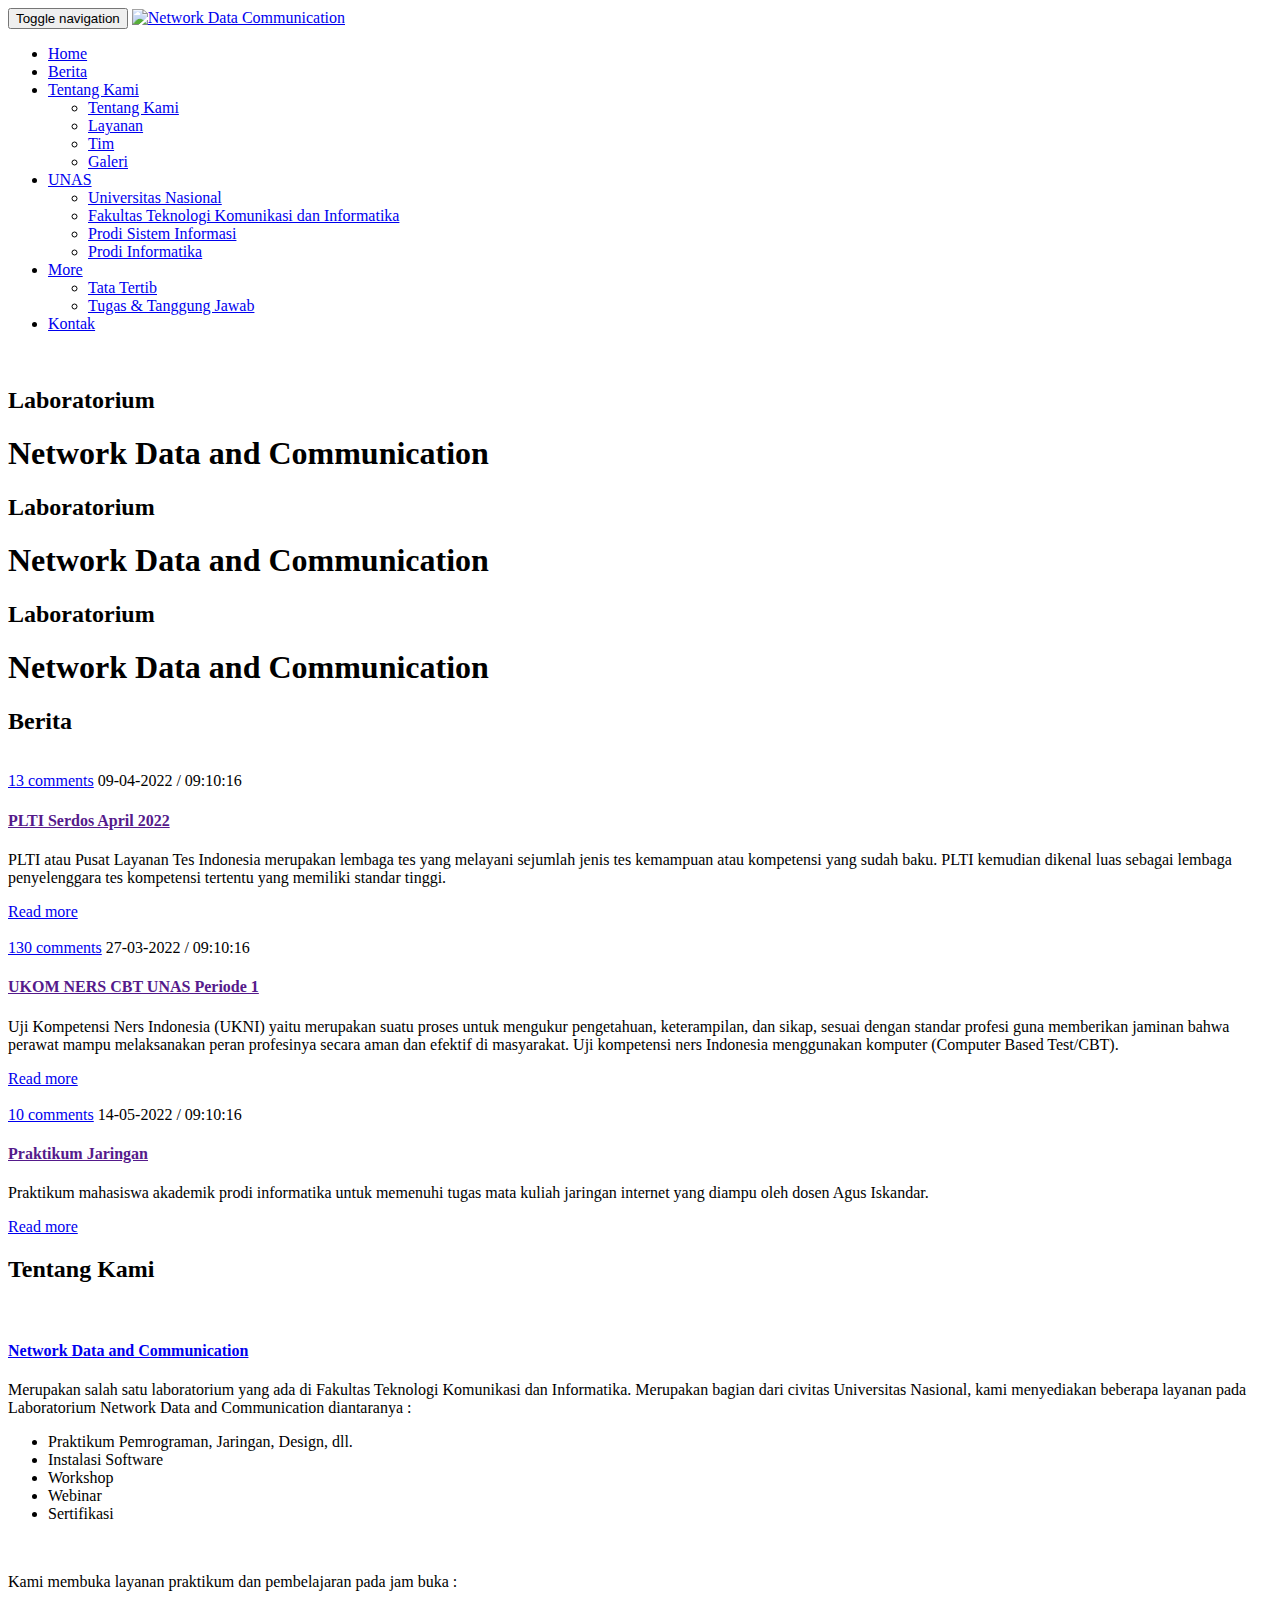
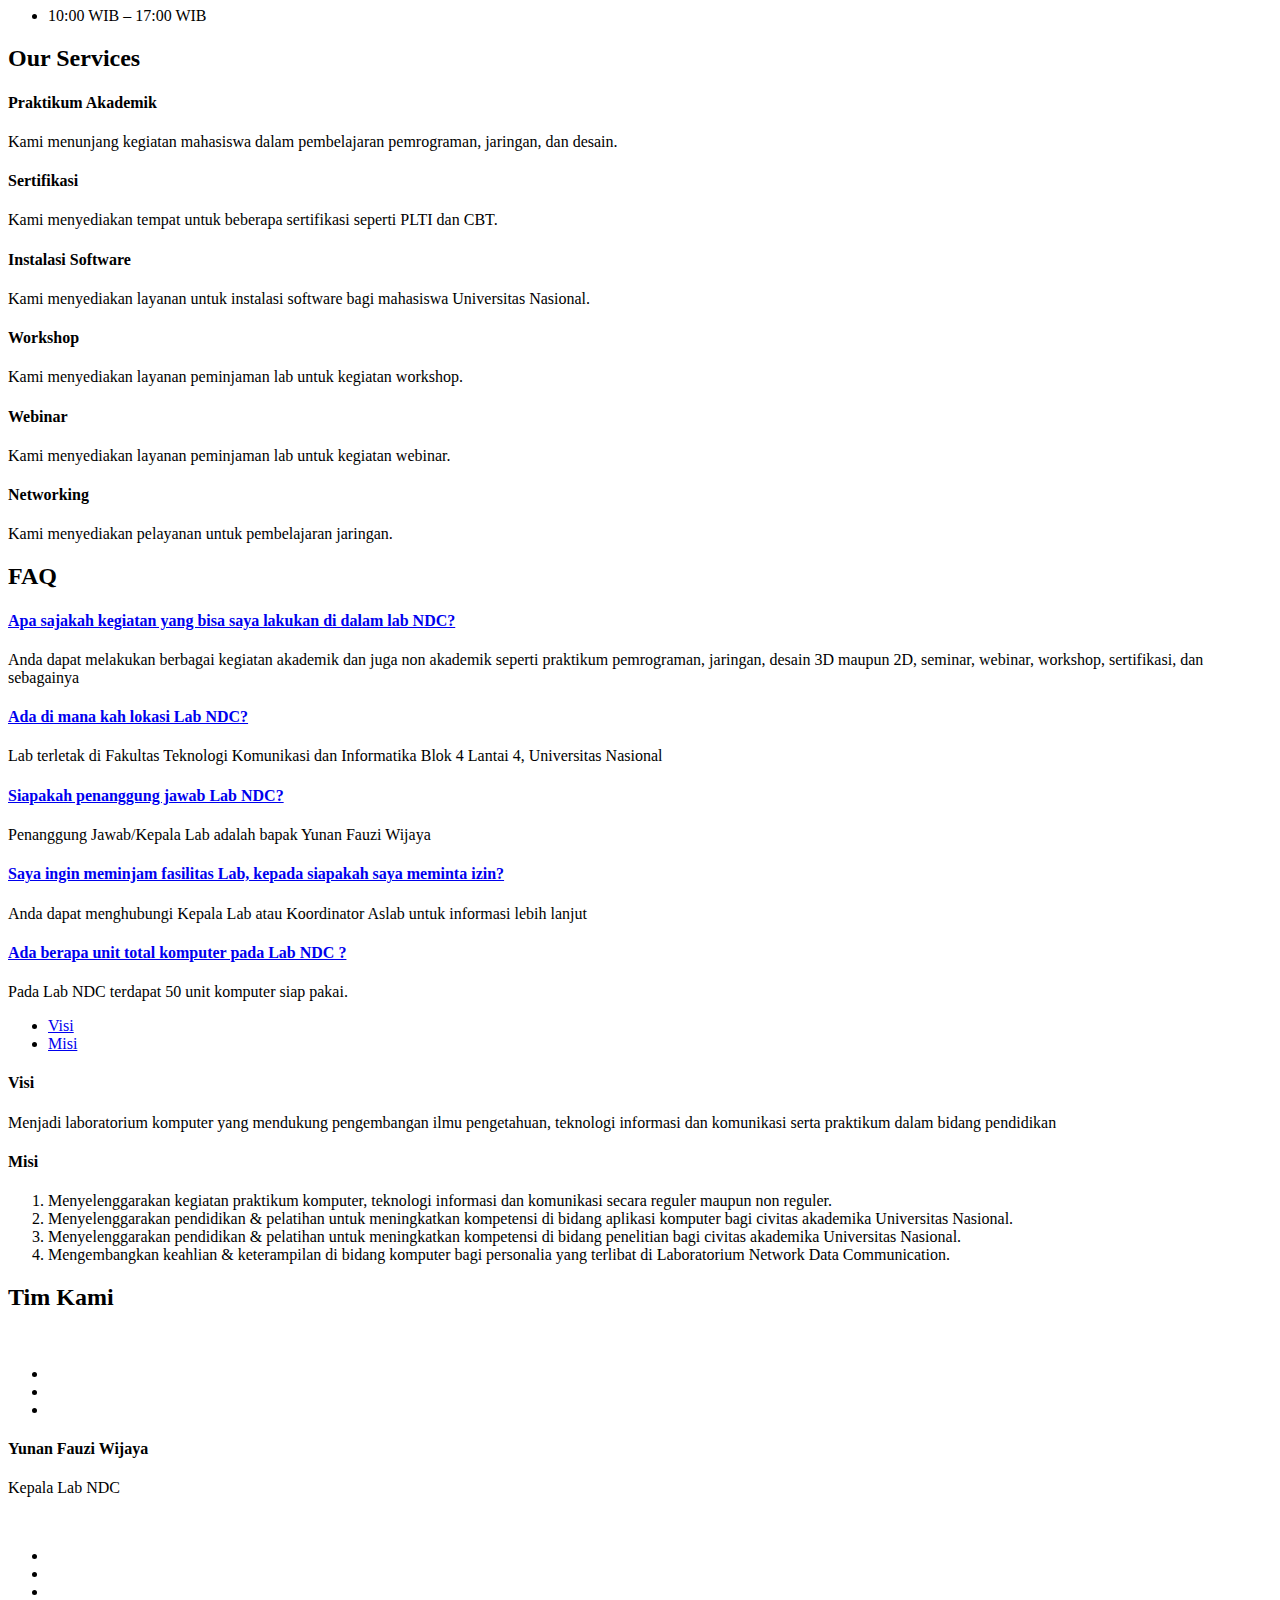
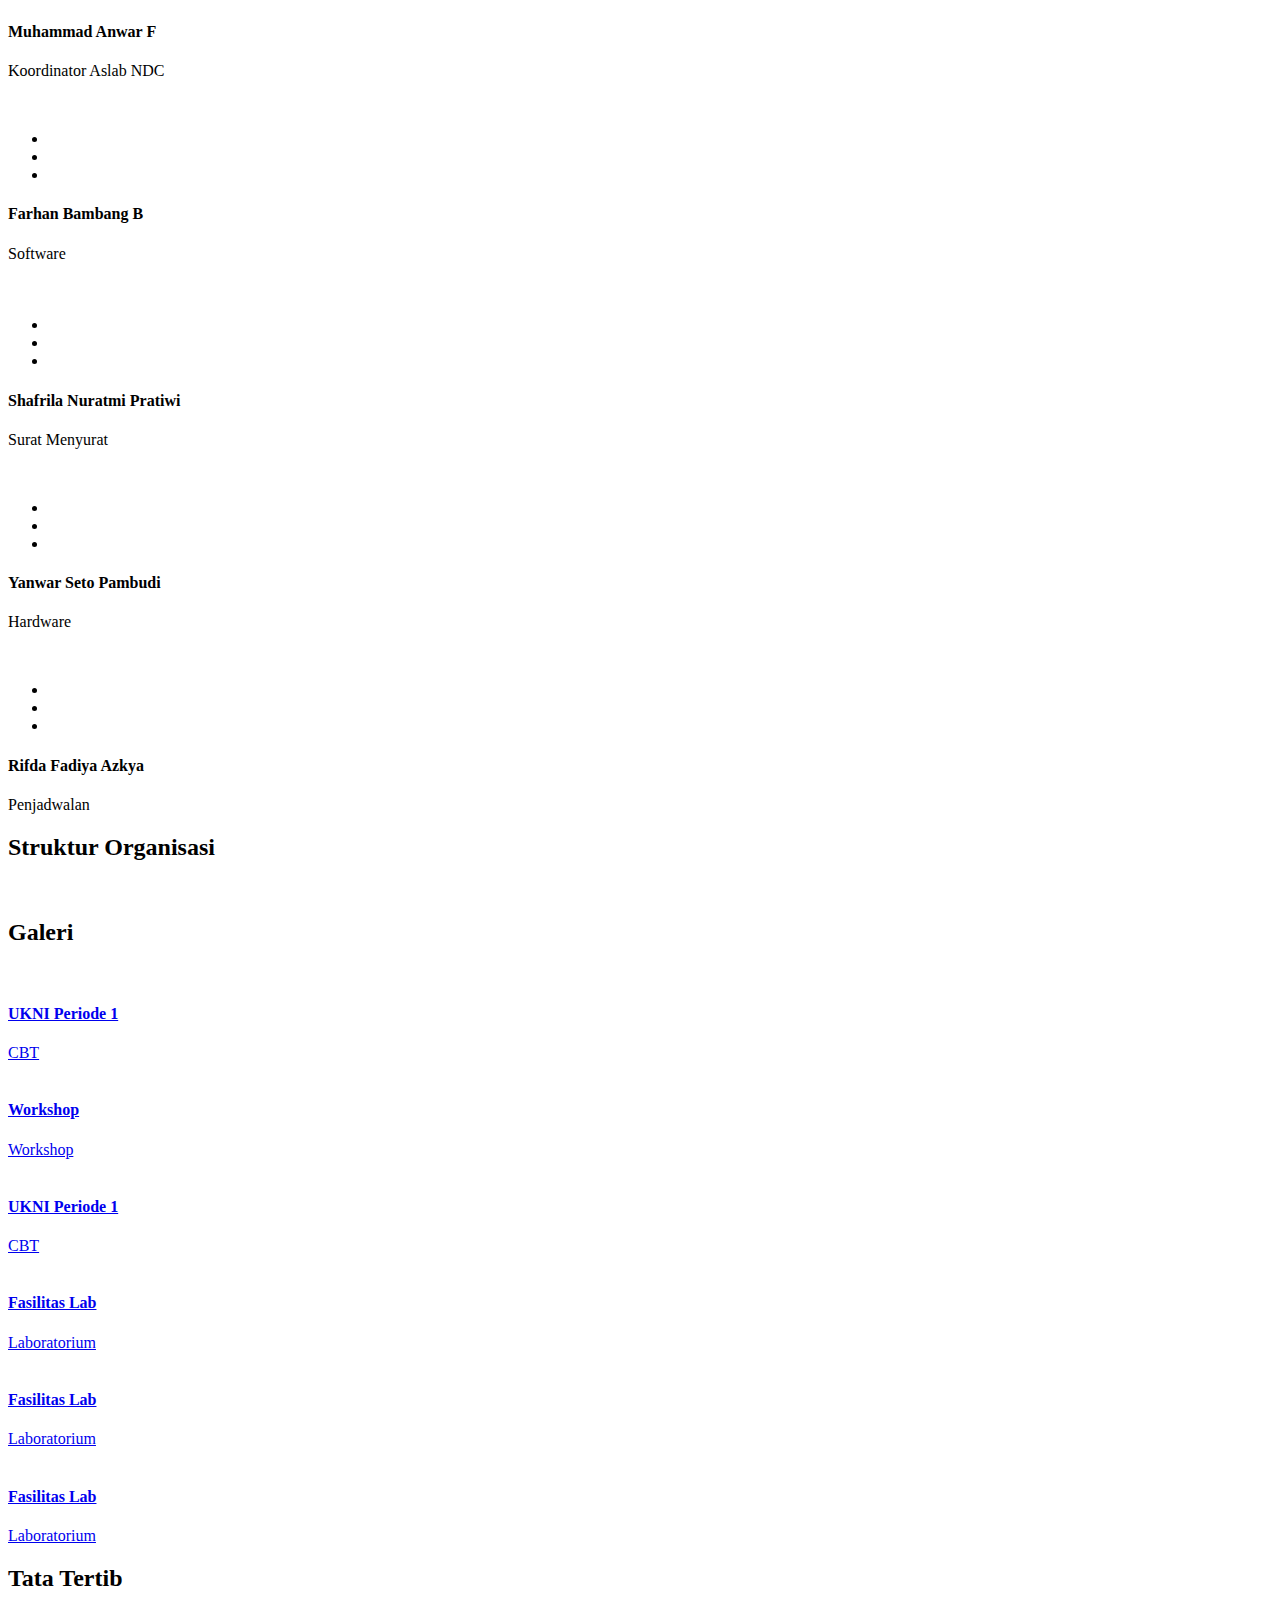
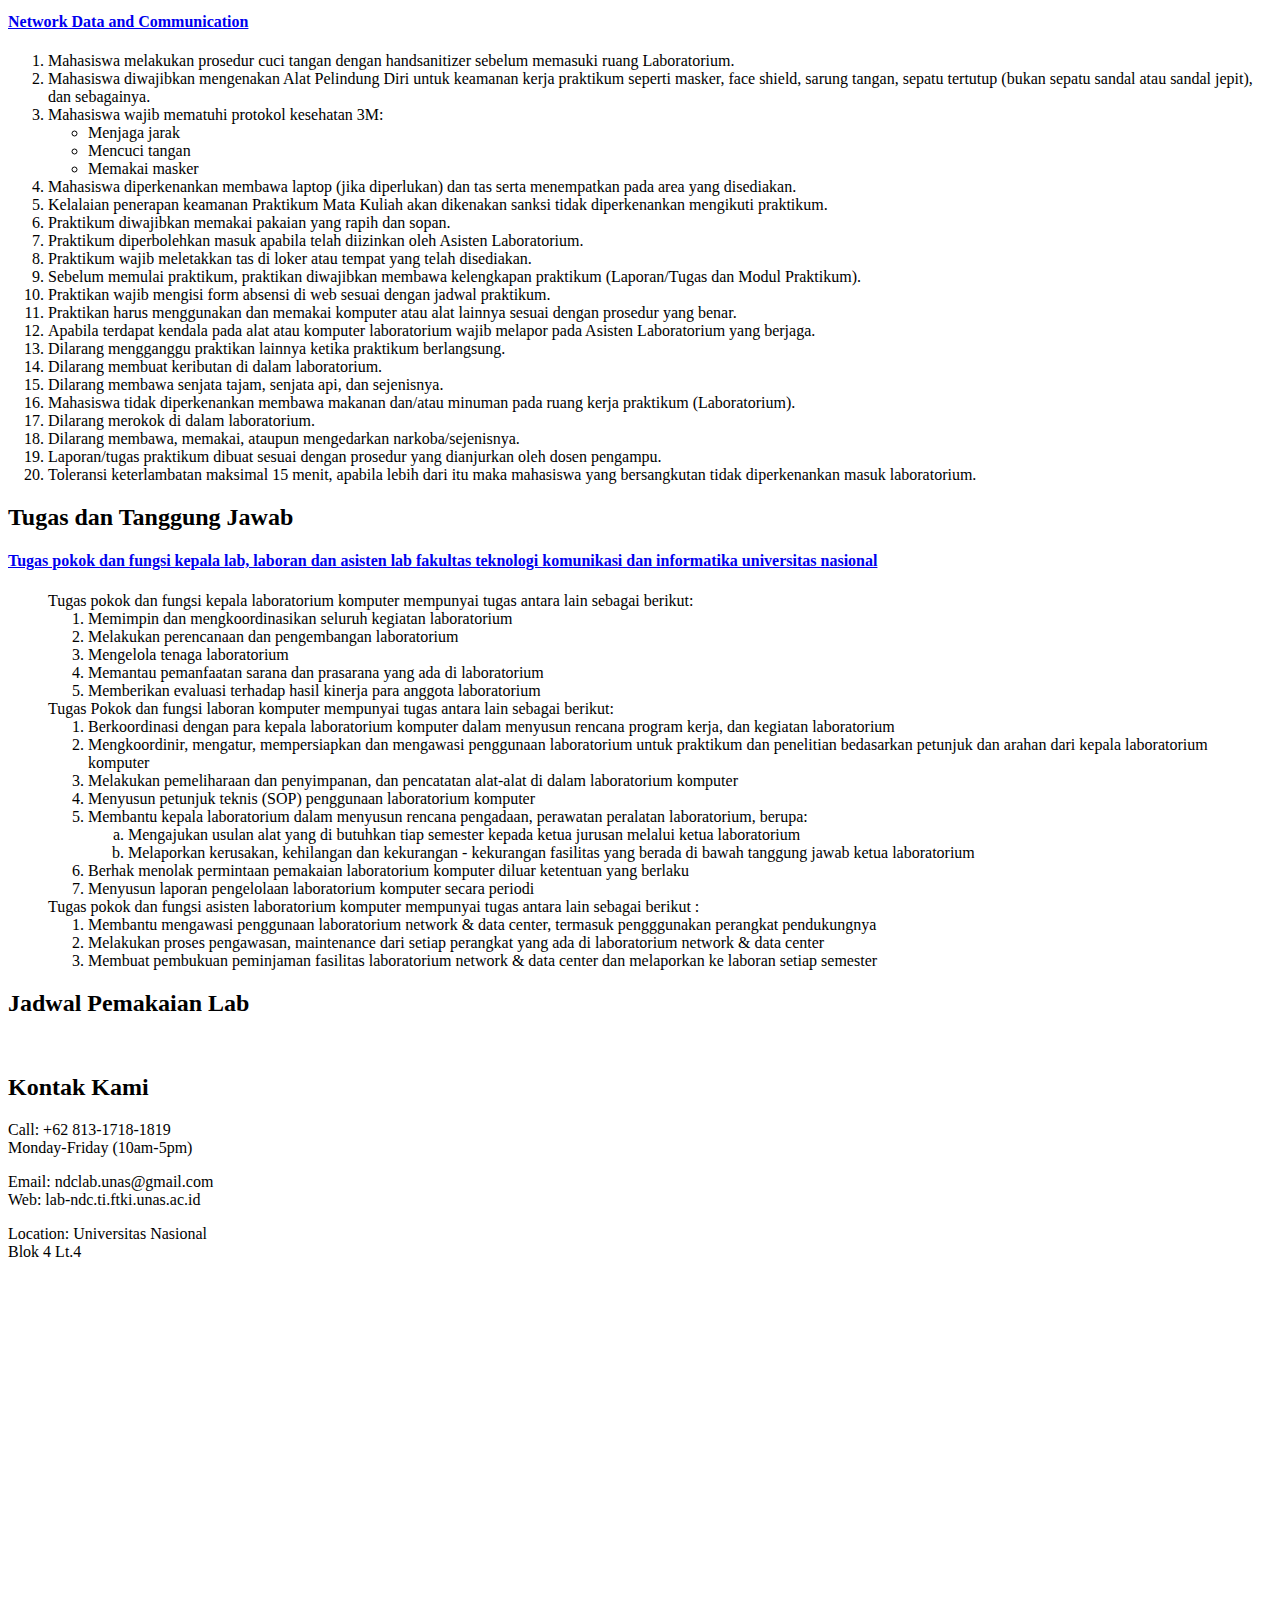
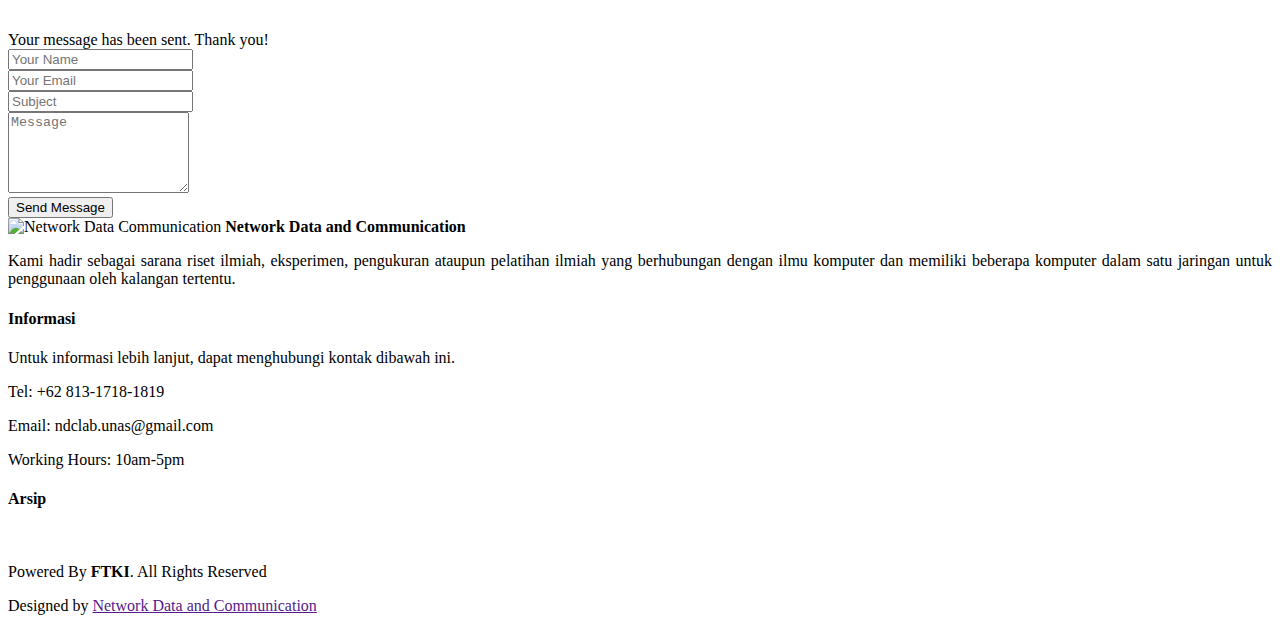
==== commit 1d123766: "Version 1.2" ====
--- a/index.html
+++ b/index.html
@@ -376,7 +376,7 @@
               </p>
               <ul>
                 <li>
-                  <i class="fa fa-clock-o"></i> 08:00 WIB – 14:00 WIB
+                  <i class="fa fa-clock-o"></i> 10:00 WIB – 17:00 WIB
                 </li>
               </ul>
             </div>
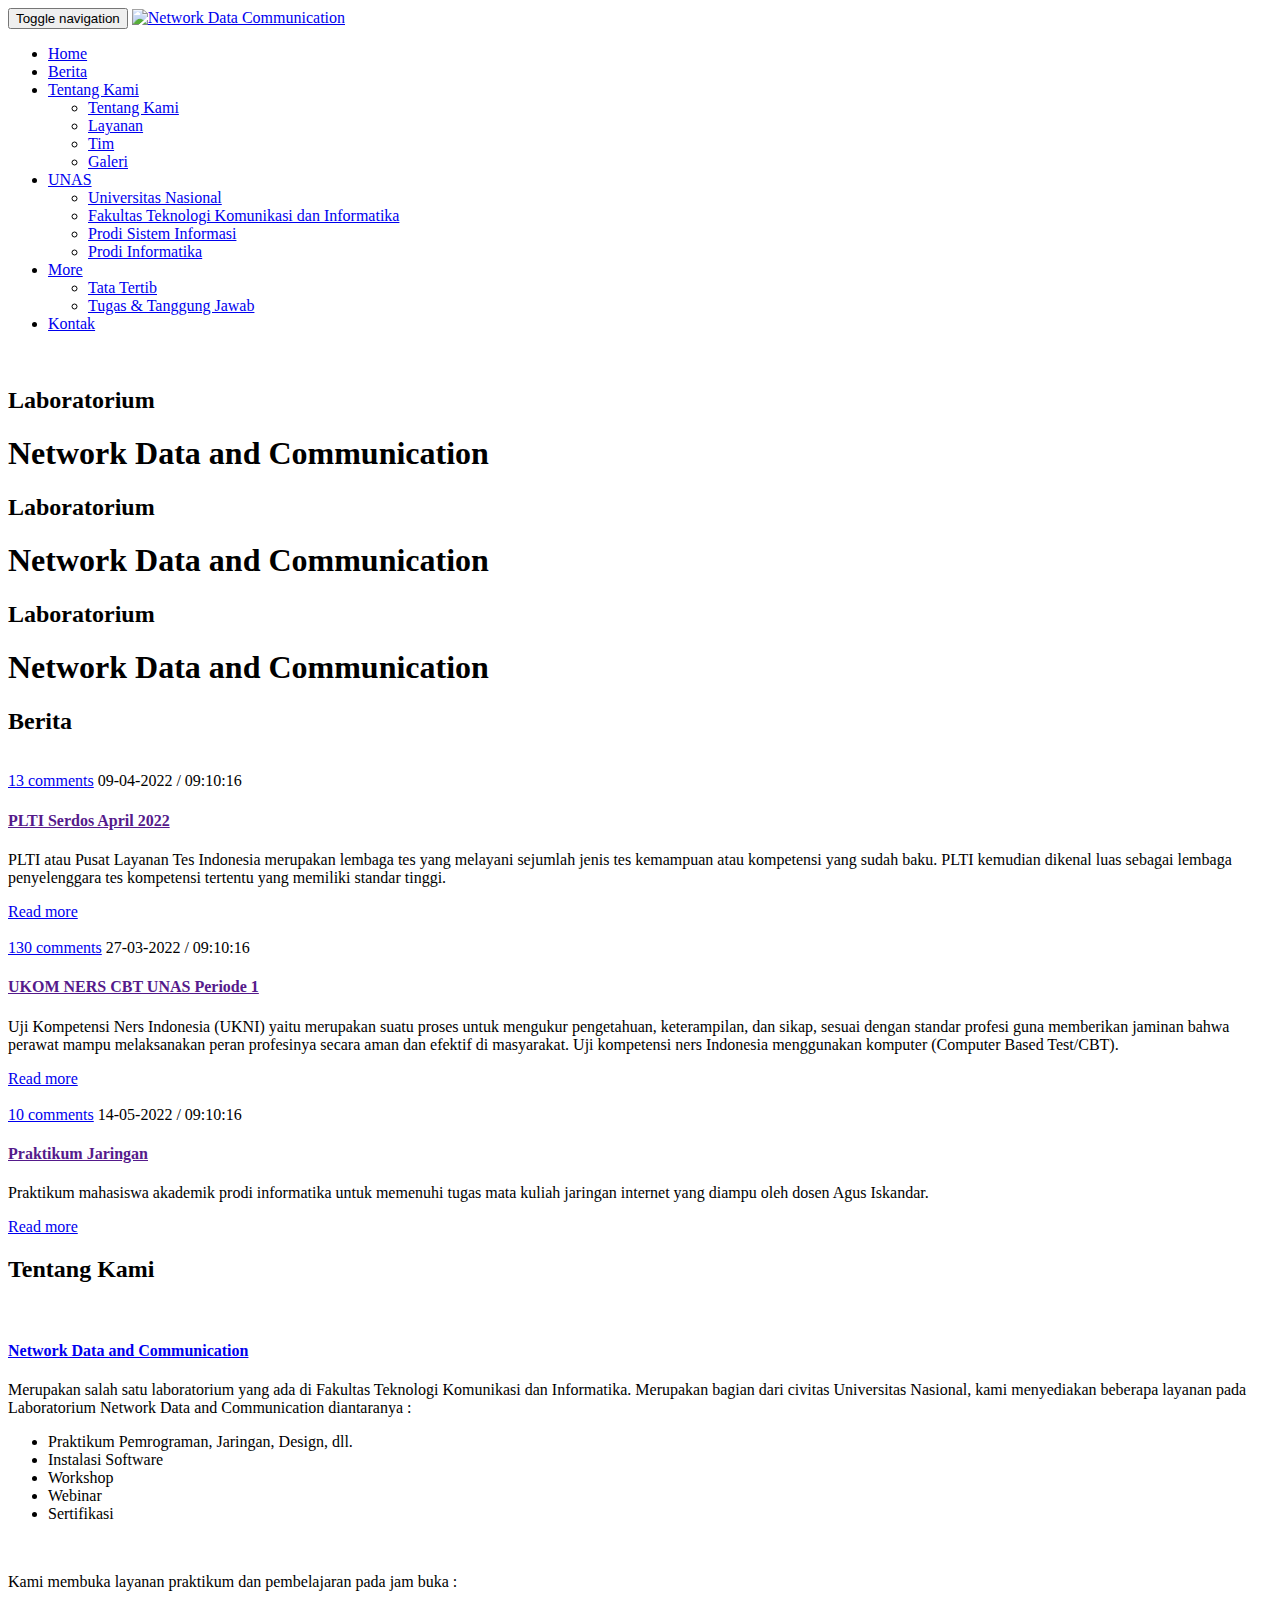
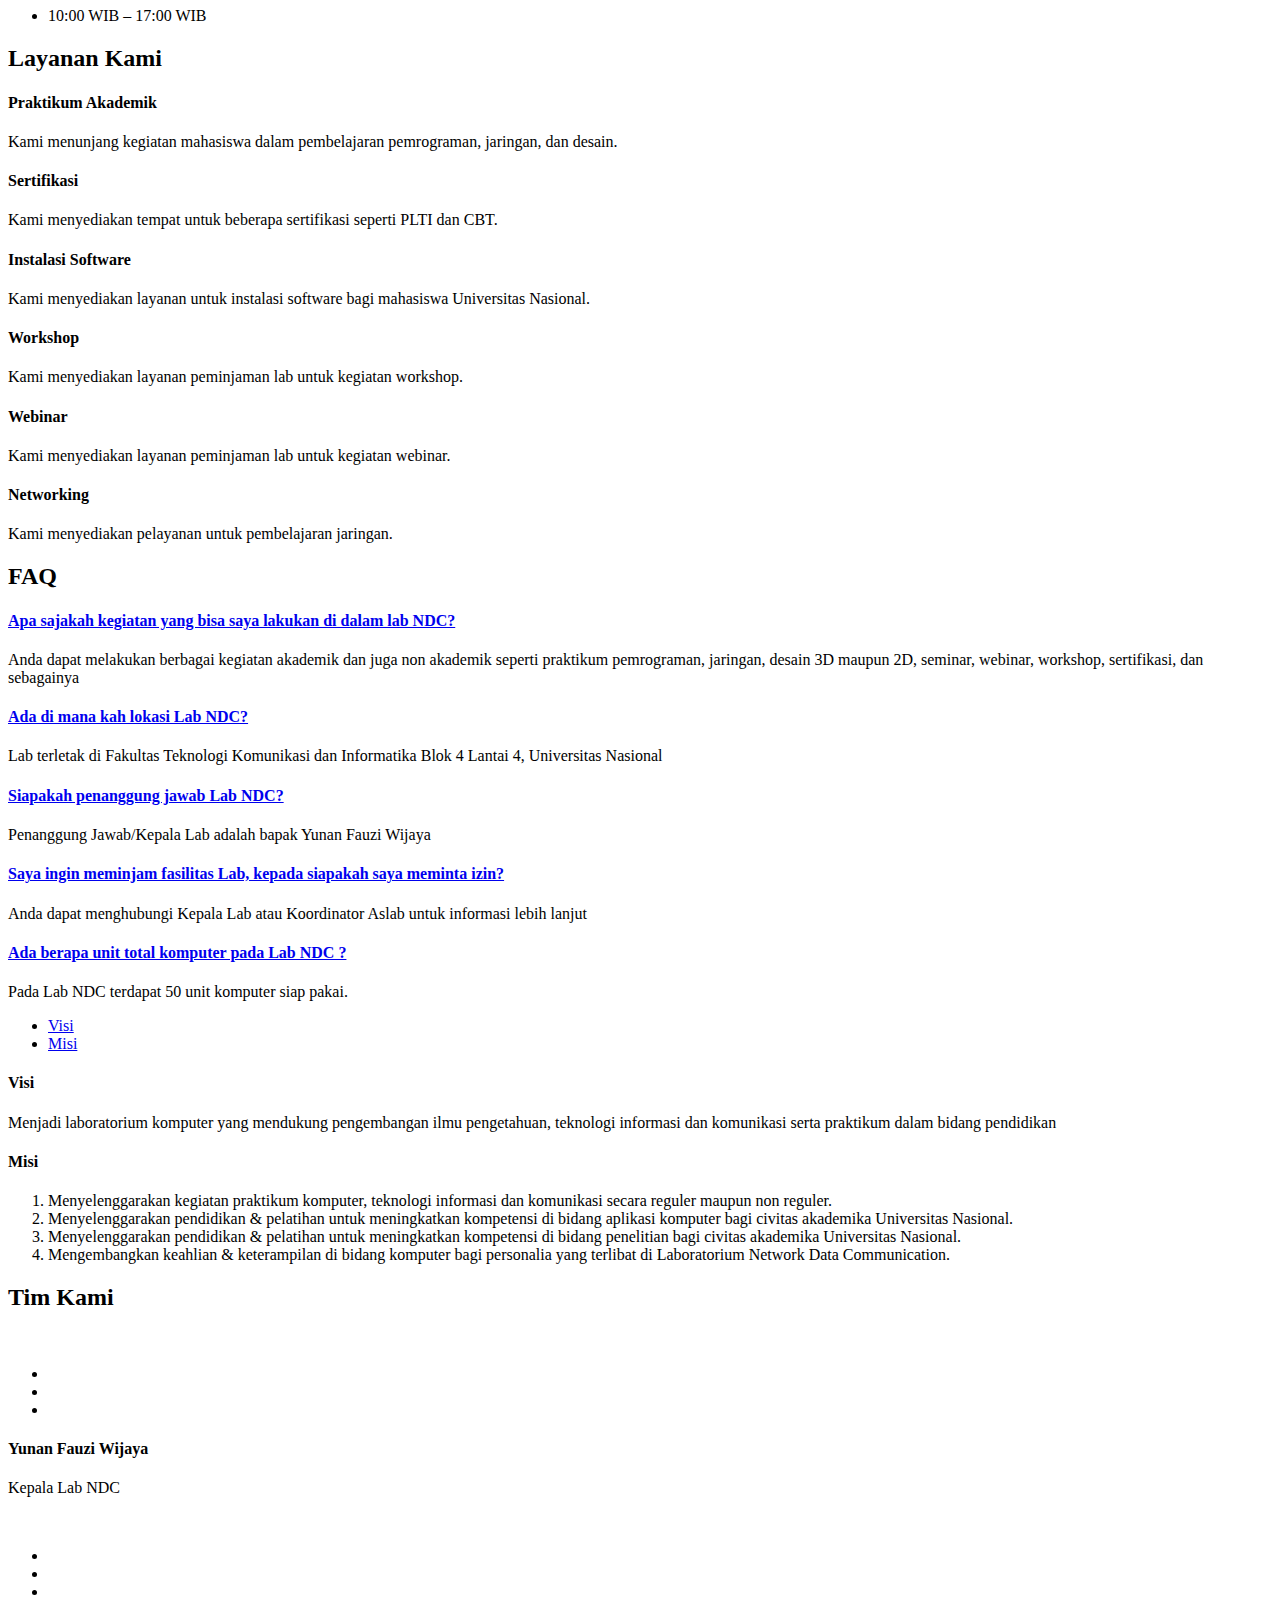
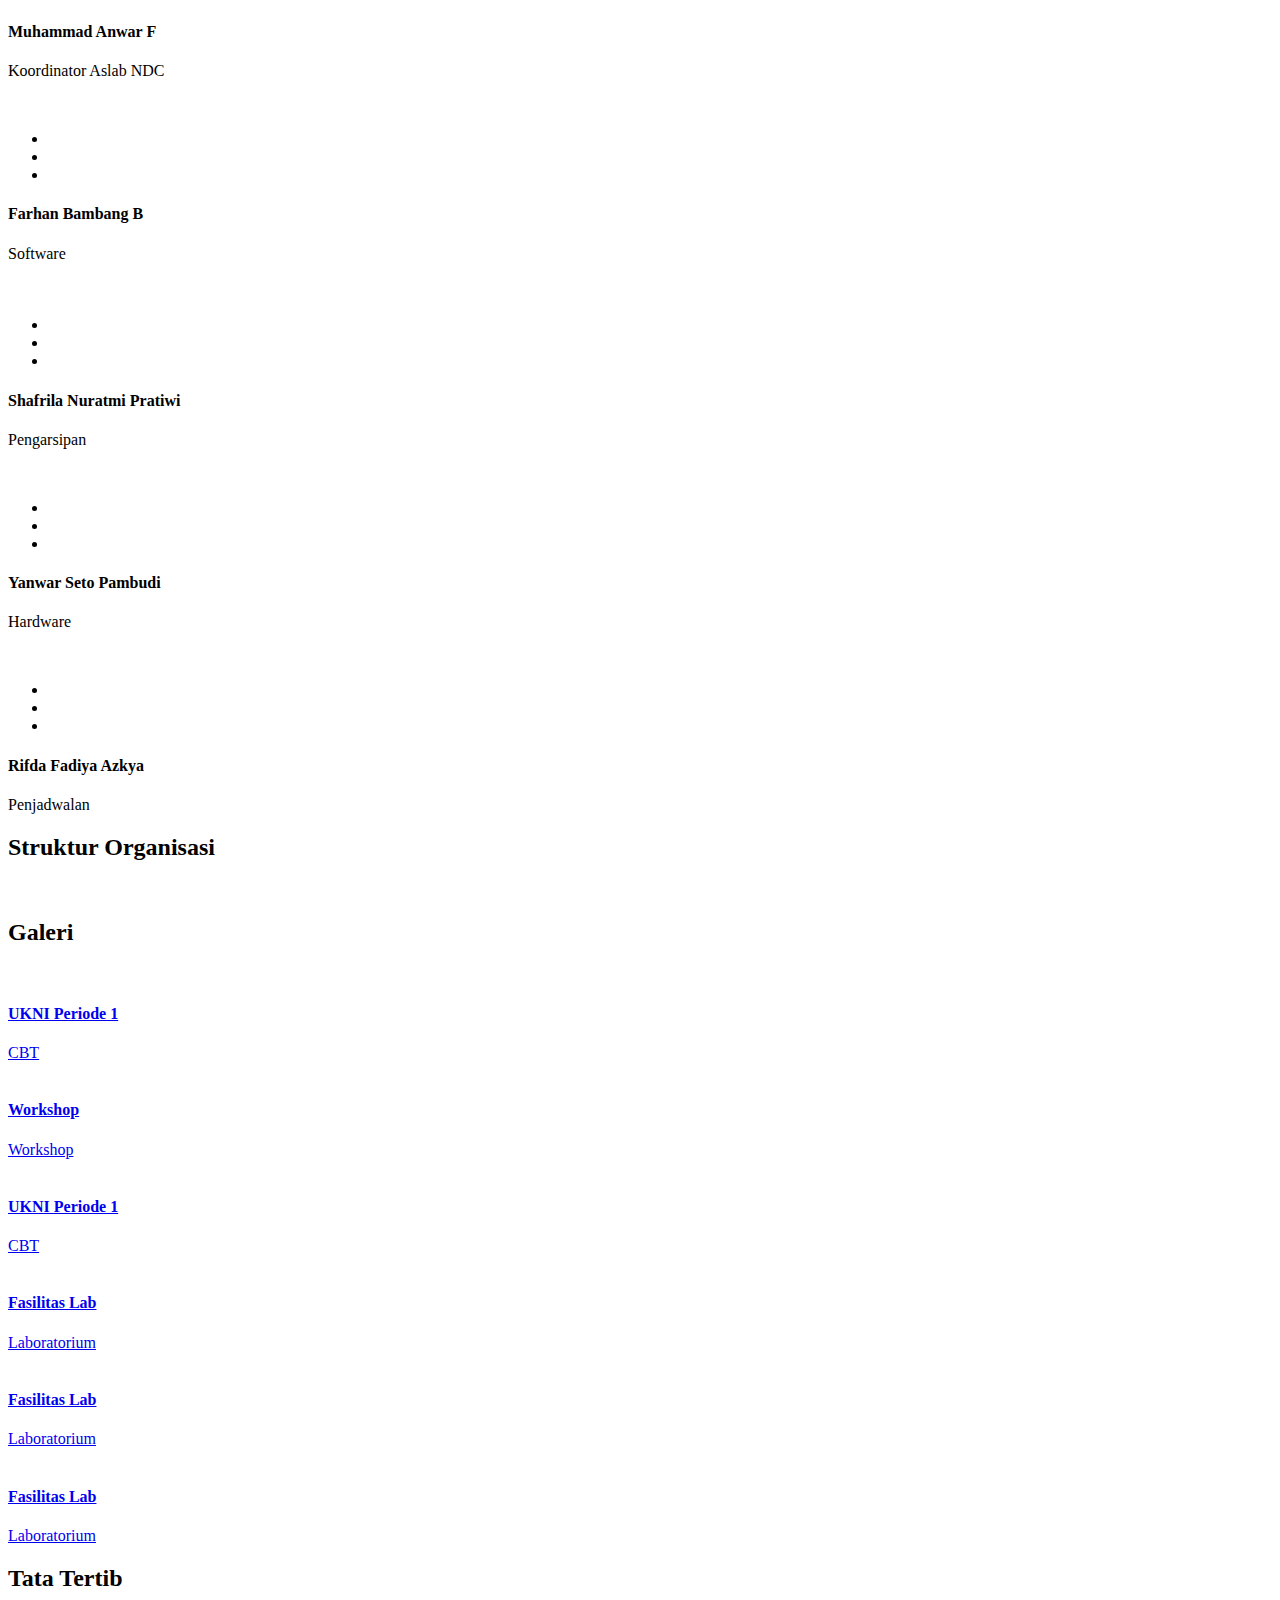
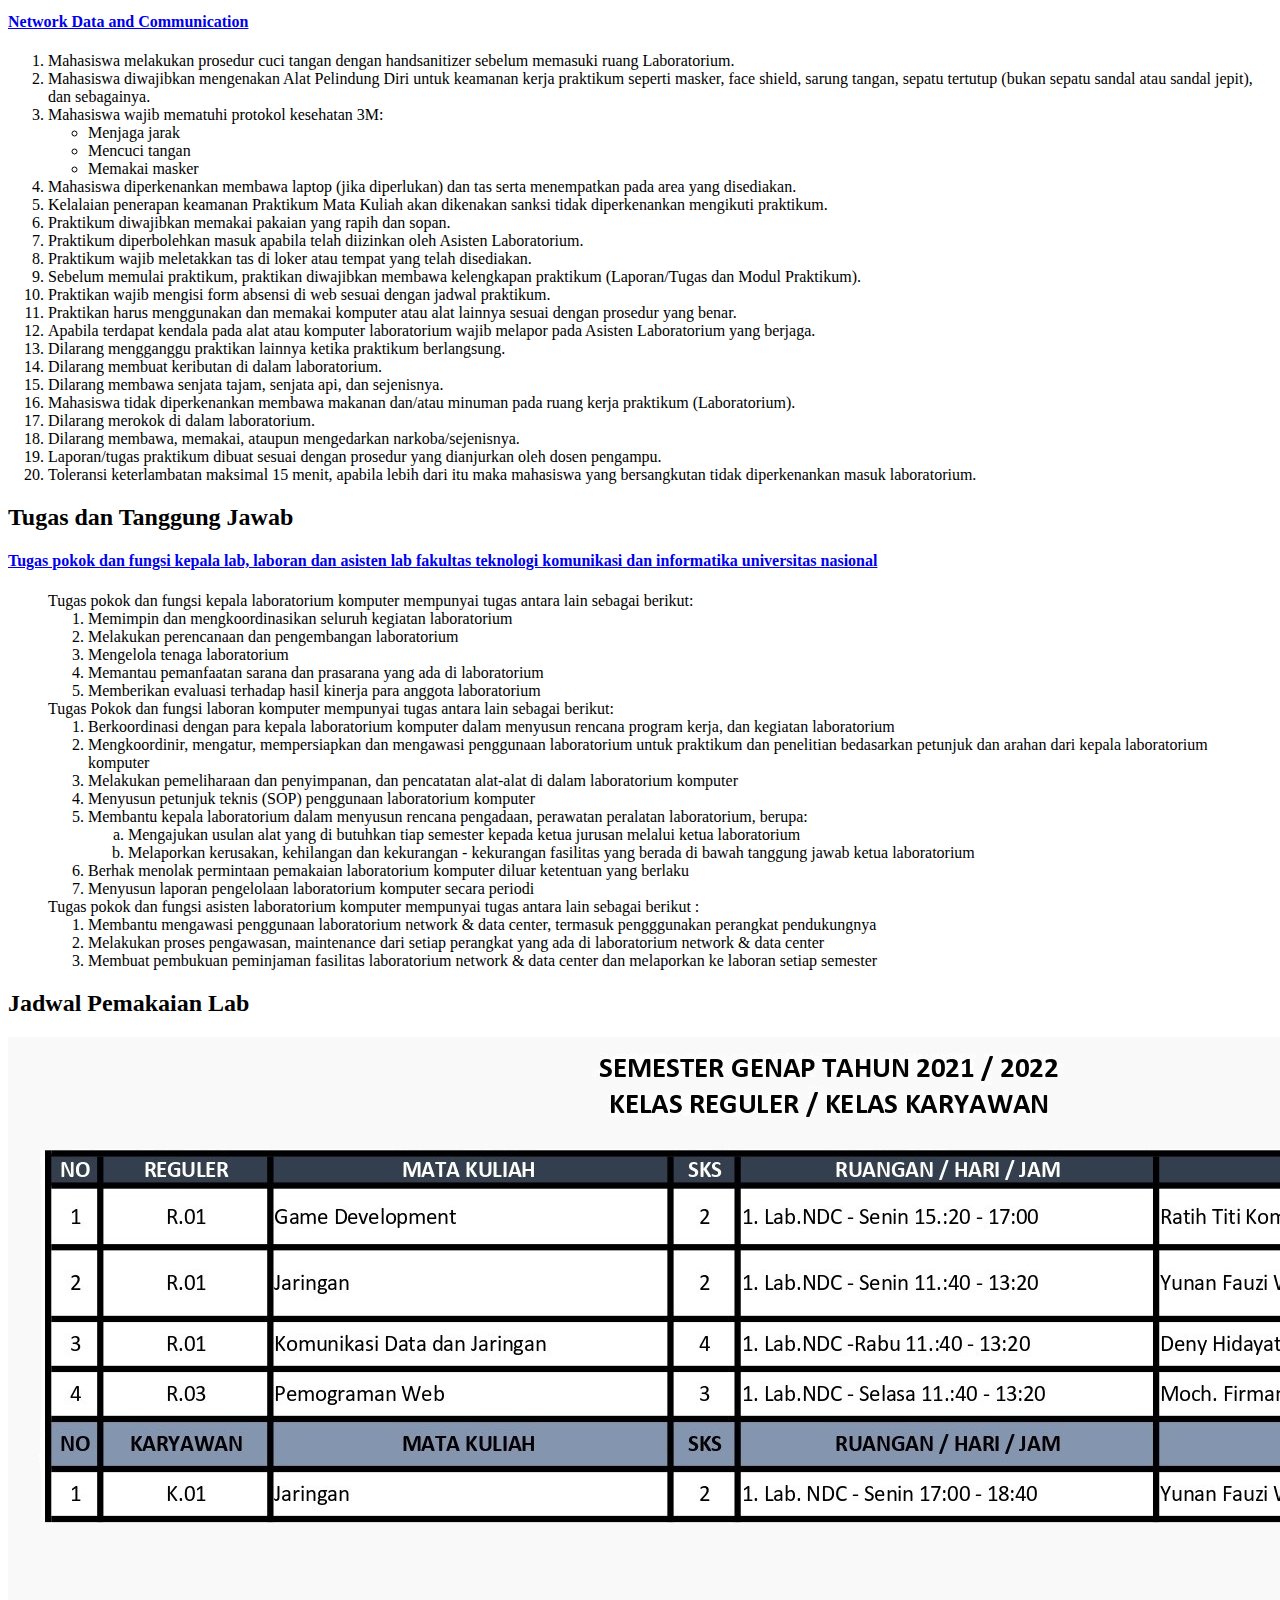
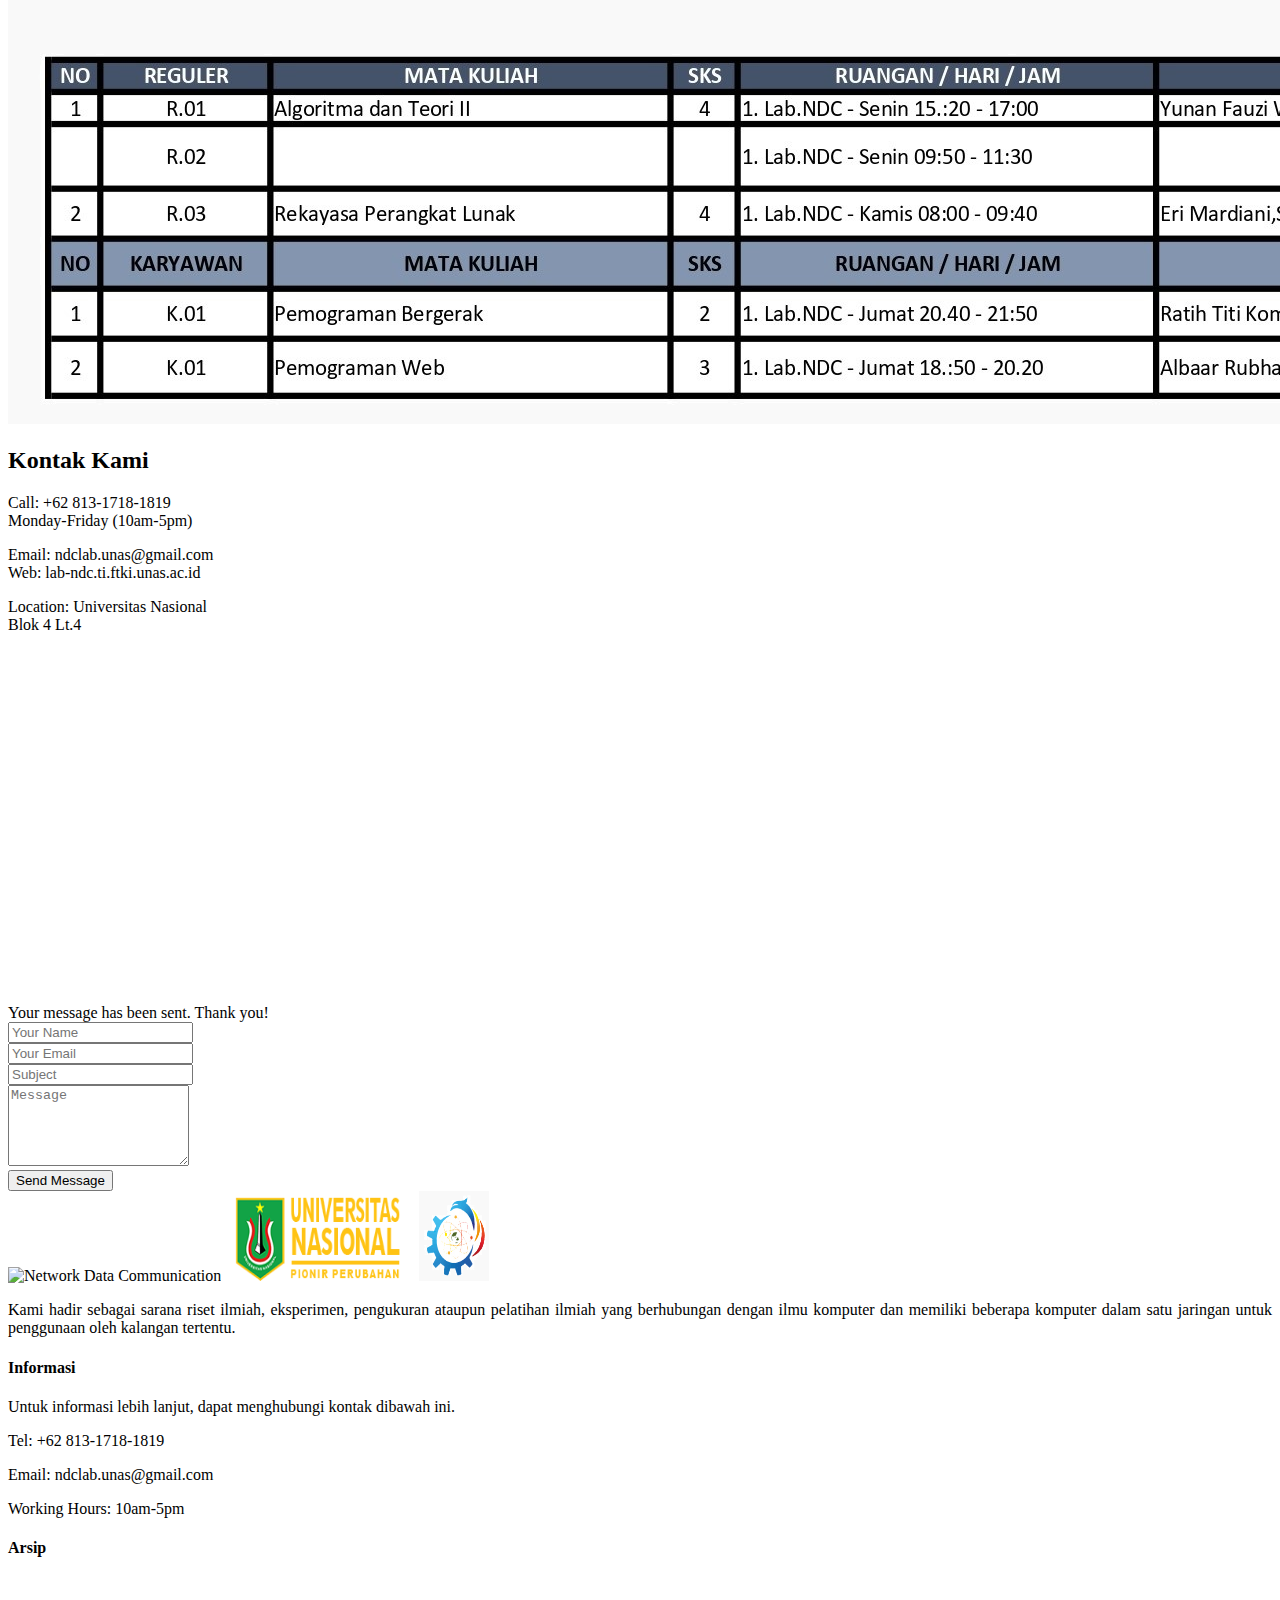
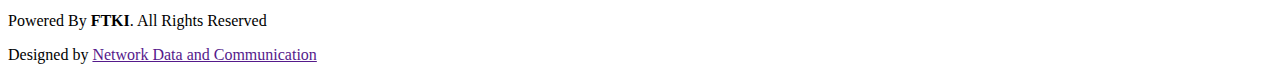
==== commit 50656fbc: "Version 1.3" ====
--- a/index.html
+++ b/index.html
@@ -394,7 +394,7 @@
       <div class="row">
         <div class="col-md-12 col-sm-12 col-xs-12">
           <div class="section-headline services-head text-center">
-            <h2>Our Services</h2>
+            <h2>Layanan Kami</h2>
           </div>
         </div>
       </div>
@@ -827,7 +827,7 @@
               </div>
               <div class="team-content text-center">
                 <h4>Shafrila Nuratmi Pratiwi</h4>
-                <p>Surat Menyurat</p>
+                <p>Pengarsipan</p>
               </div>
             </div>
           </div>
@@ -1326,7 +1326,9 @@
               <div class="footer-head">
                 <div class="footer-logo">
                   <img src="img/ndcpng.png" alt="Network Data Communication" width="70" height="90">
-                  <span><strong>Network Data and Communication</strong> </span>
+                  <!-- <span><strong>Network Data and Communication</strong> </span> -->
+                  <img src="img/unas.png" alt="UNAS" width="180" height="90" style="margin-left: 10px;">
+                  <img src="img/ftki.png" alt="FTKI" width="70" height="90">
                 </div>
 
                 <p style="text-align: justify ;">Kami hadir sebagai sarana riset ilmiah, eksperimen, pengukuran ataupun
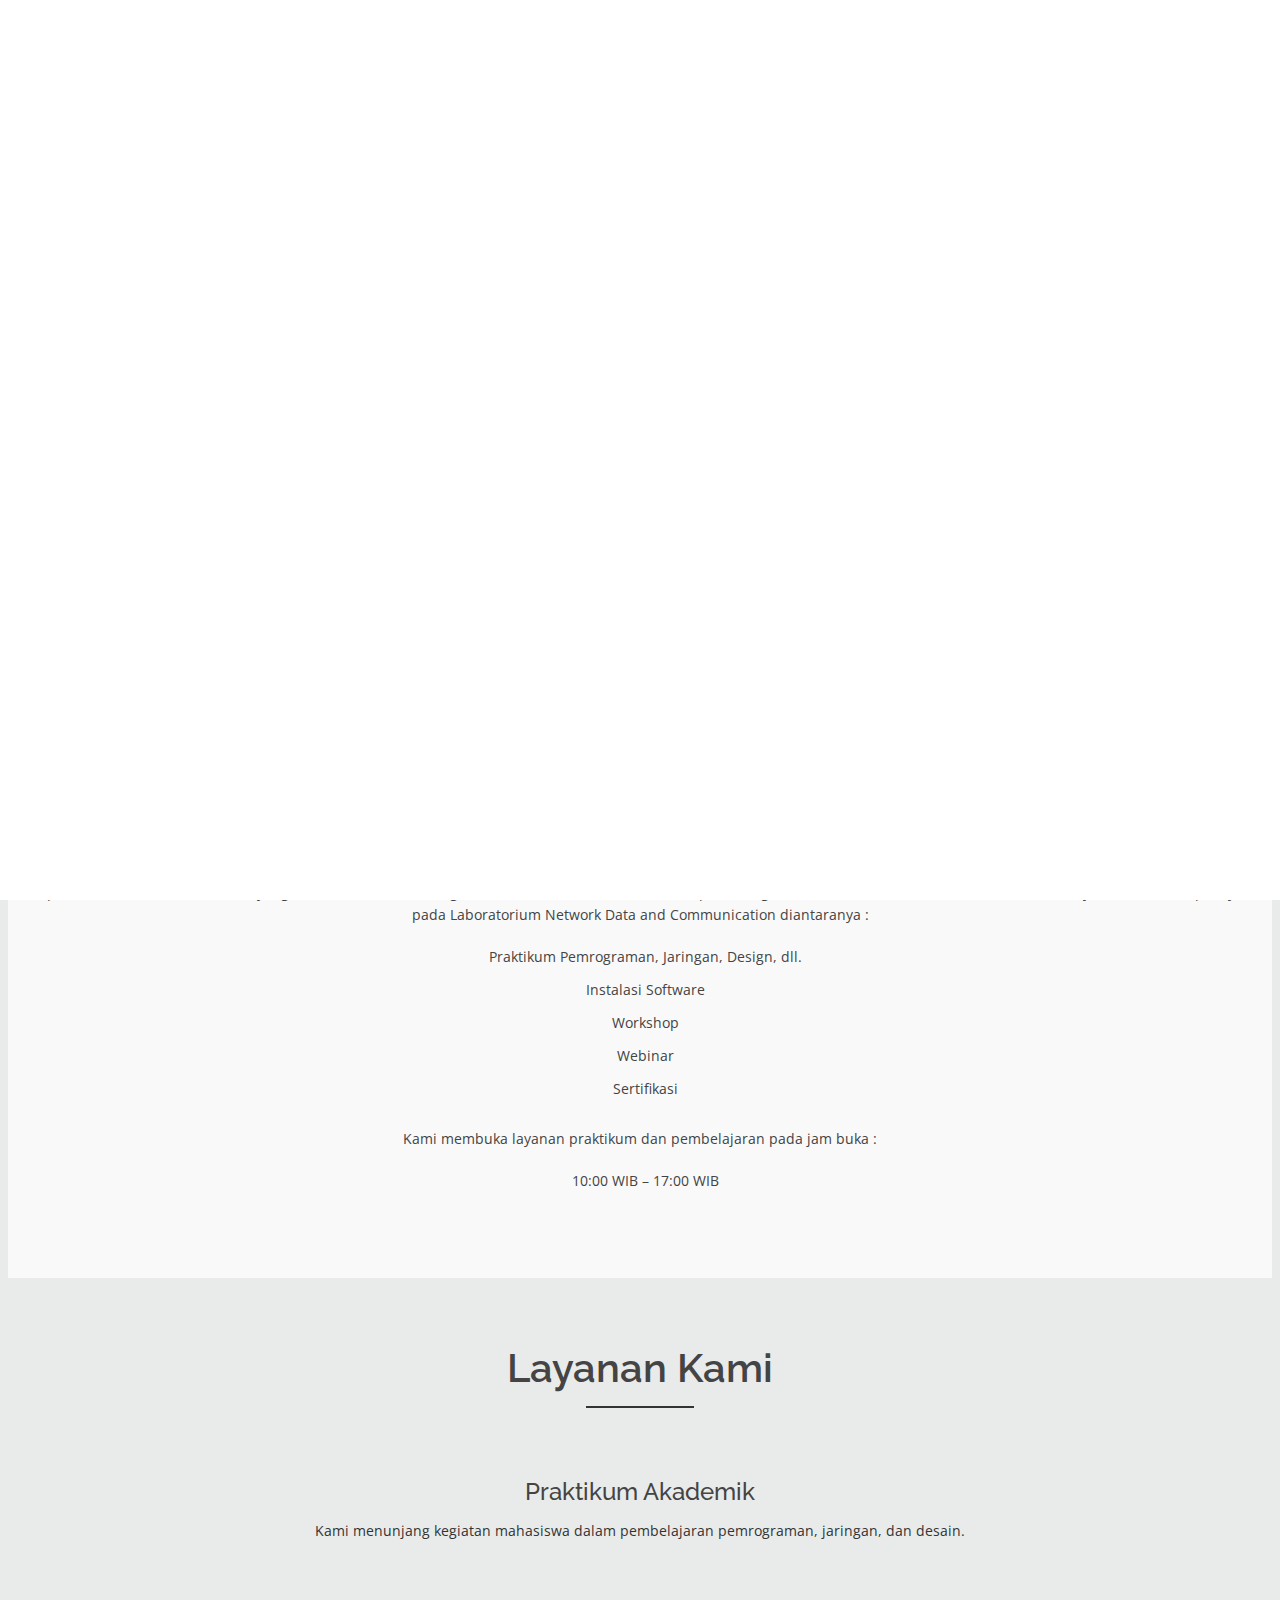
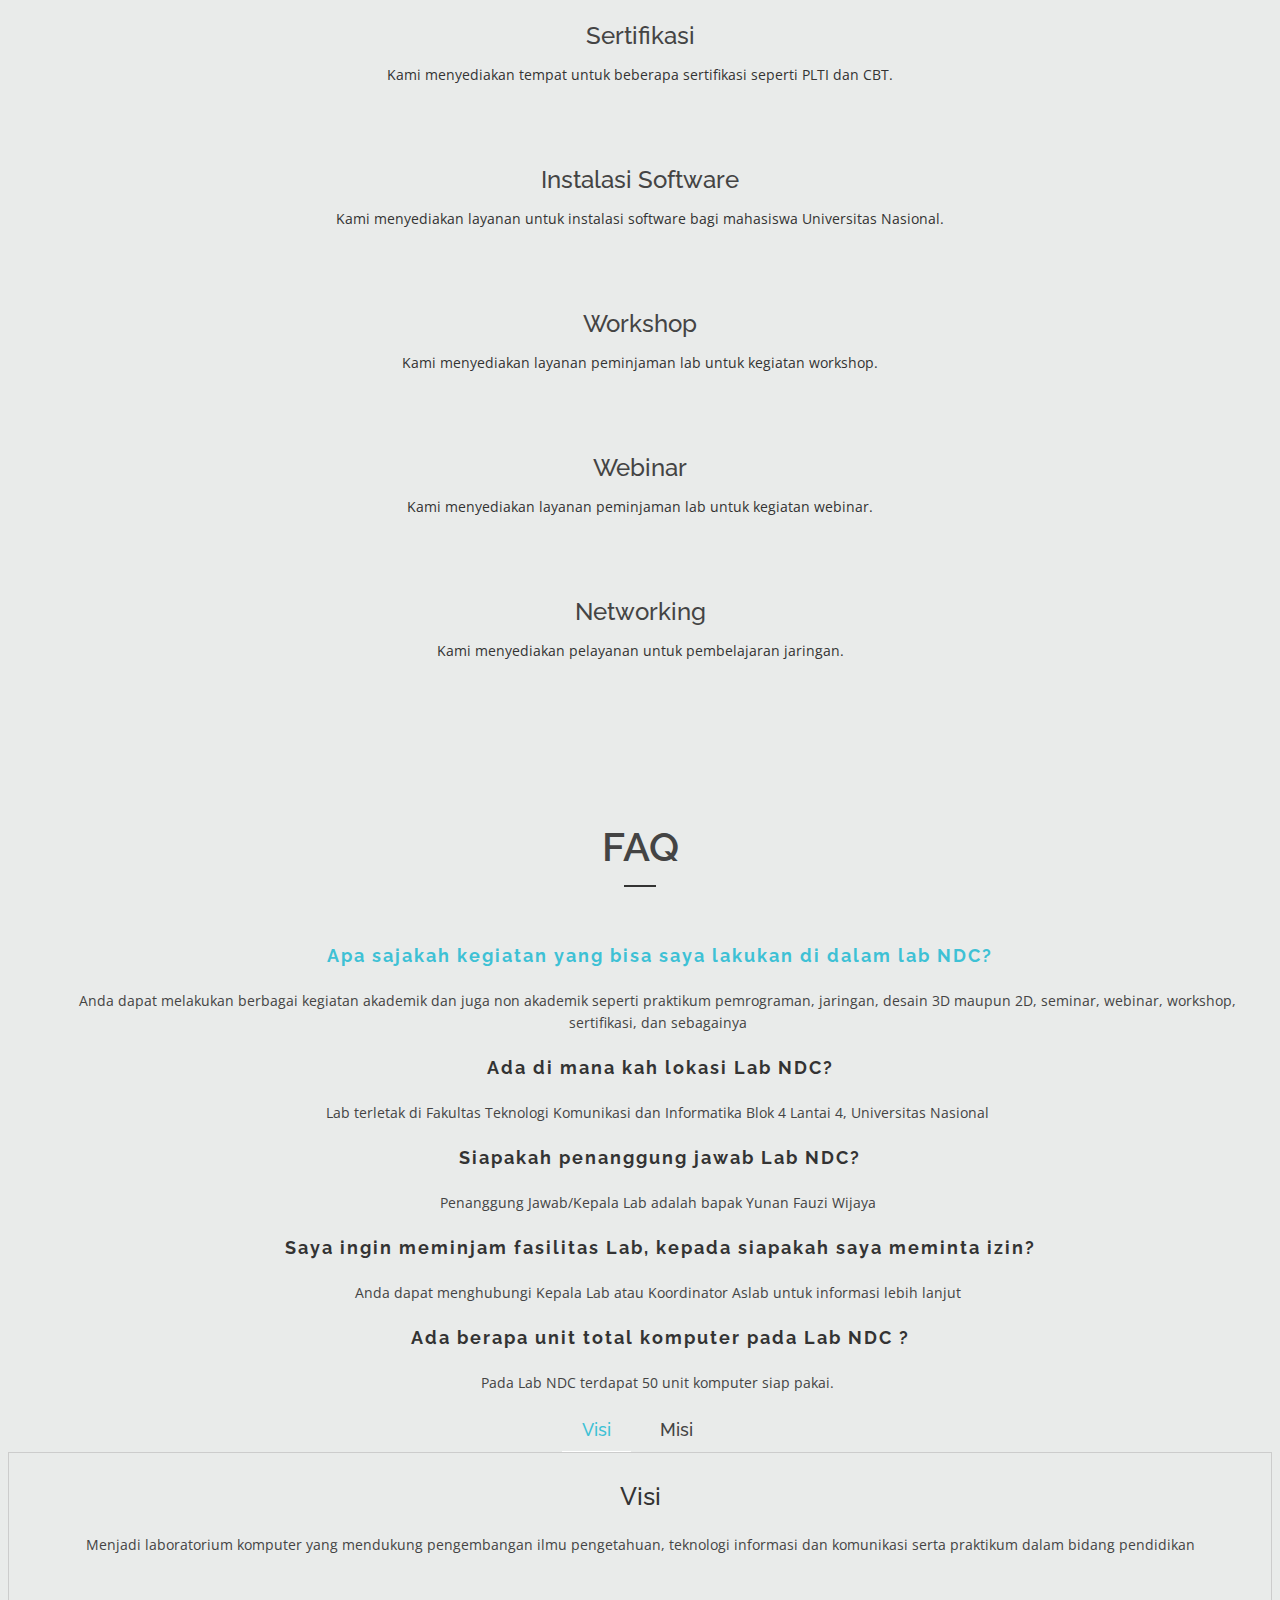
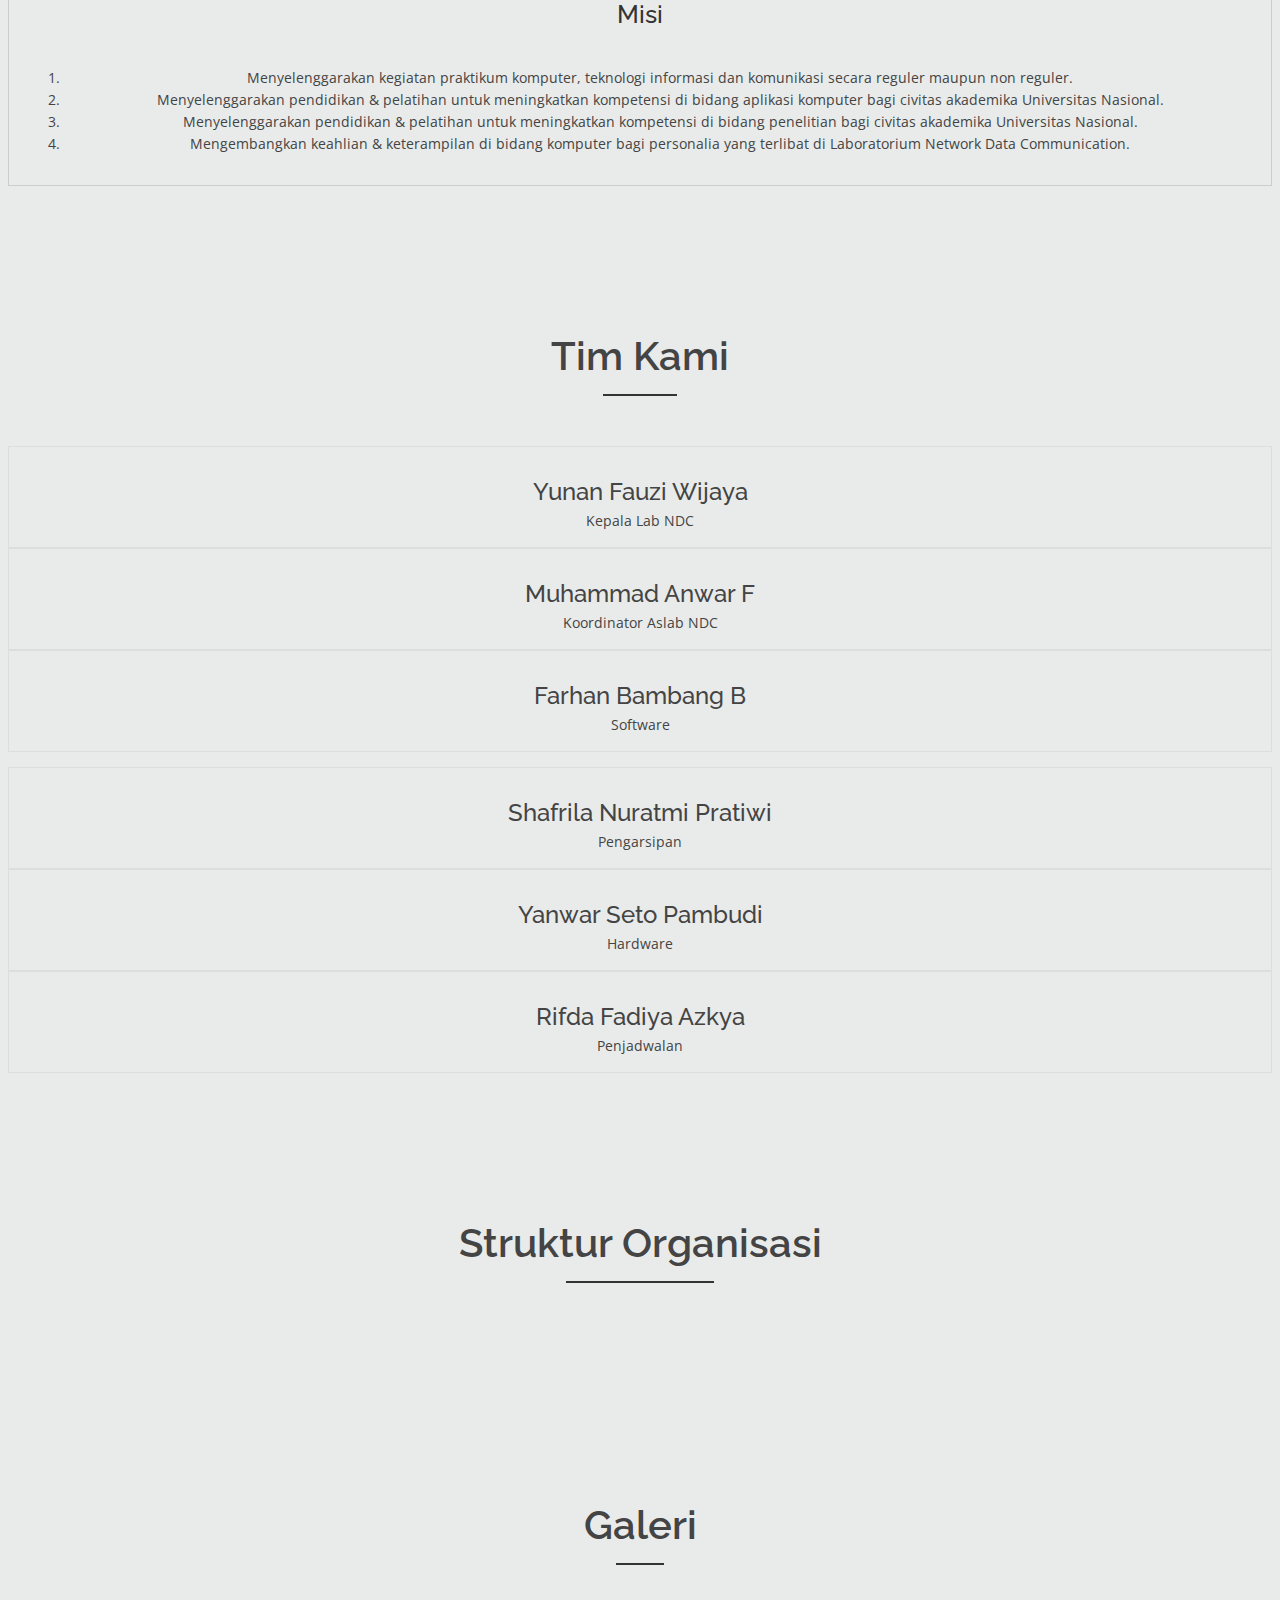
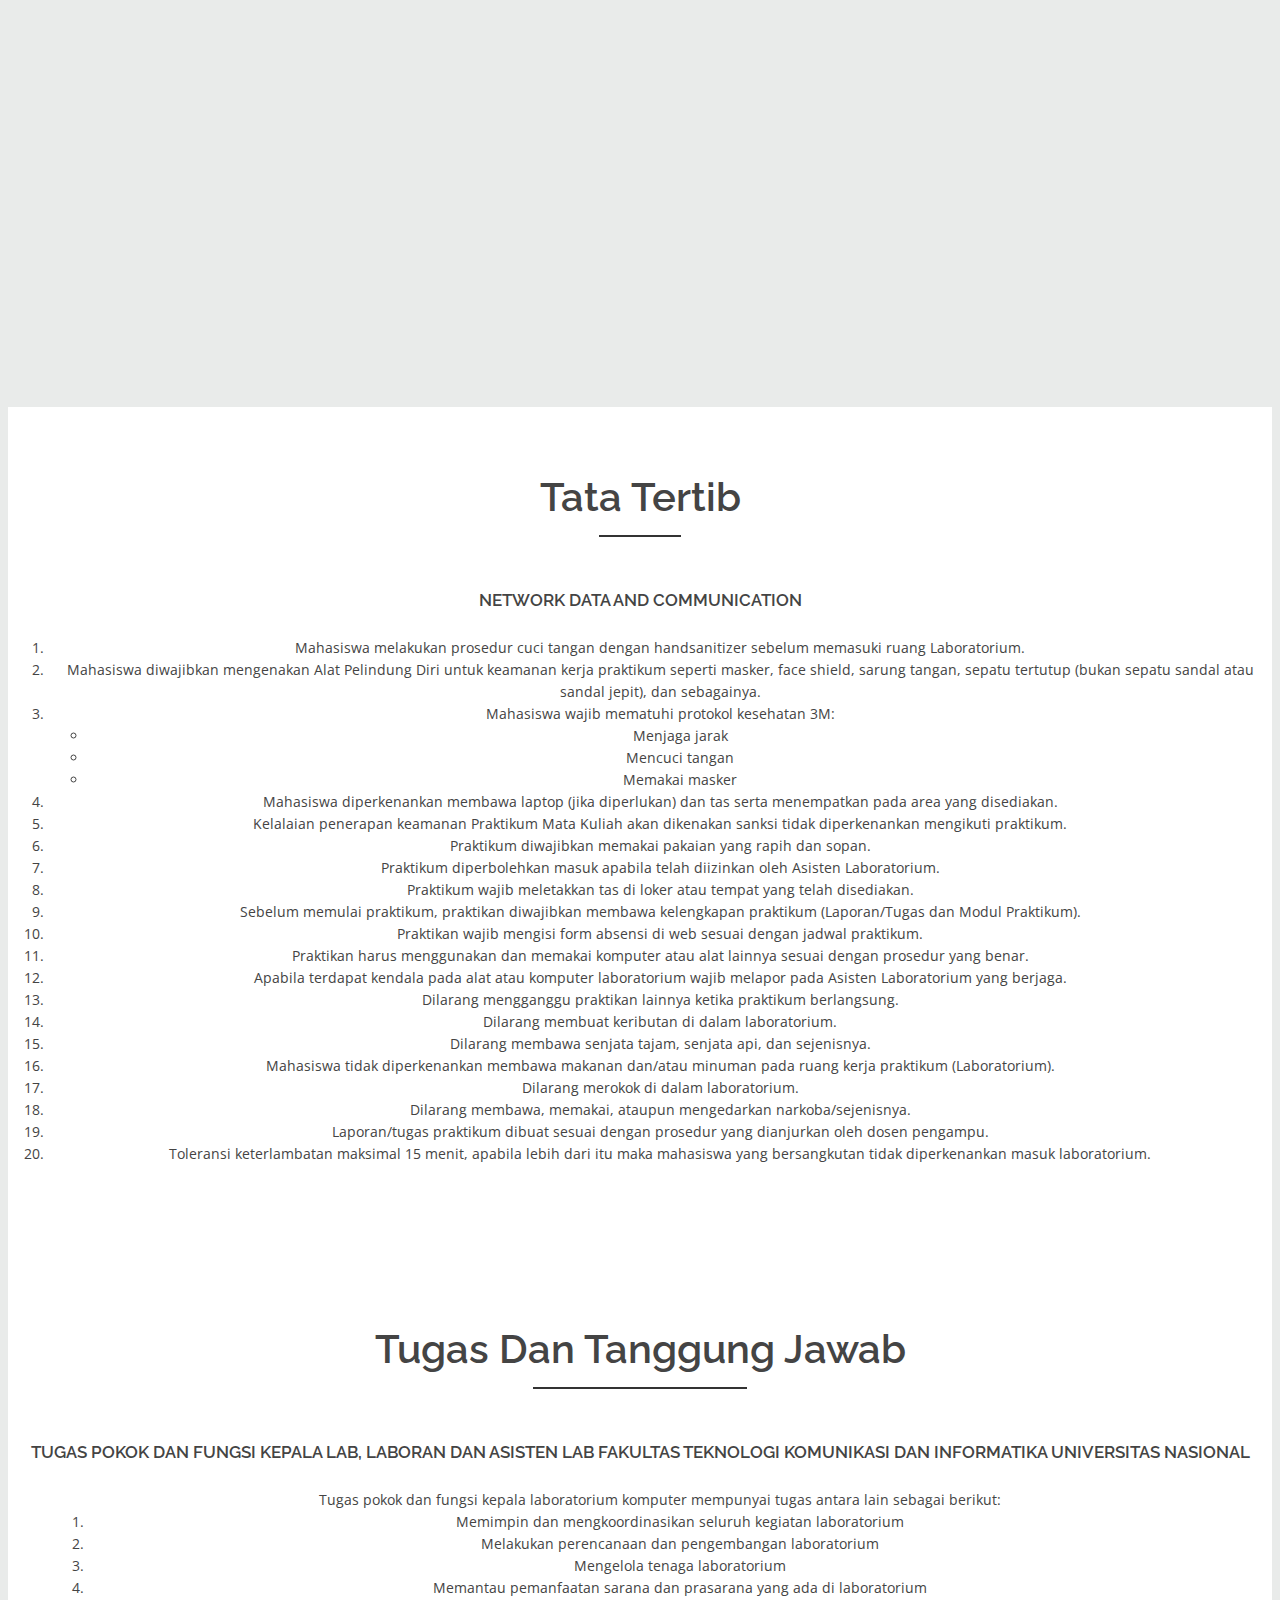
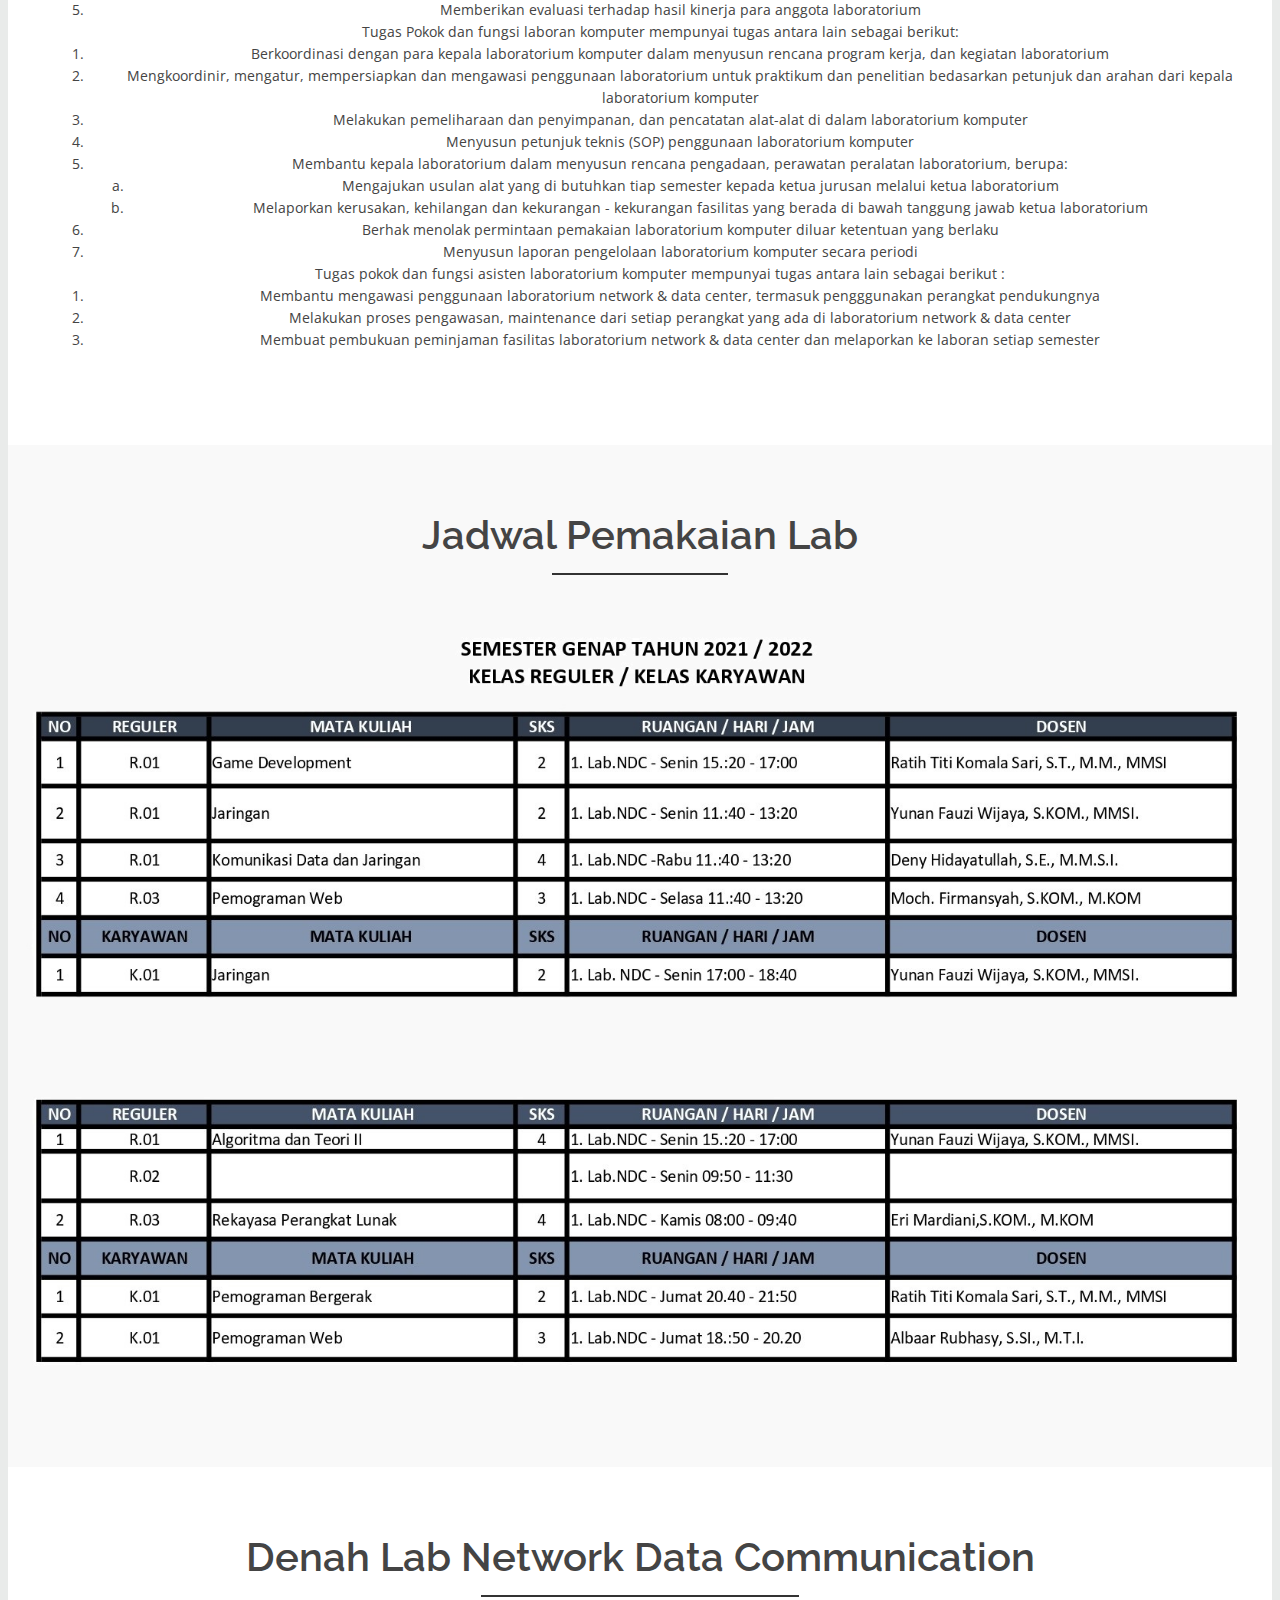
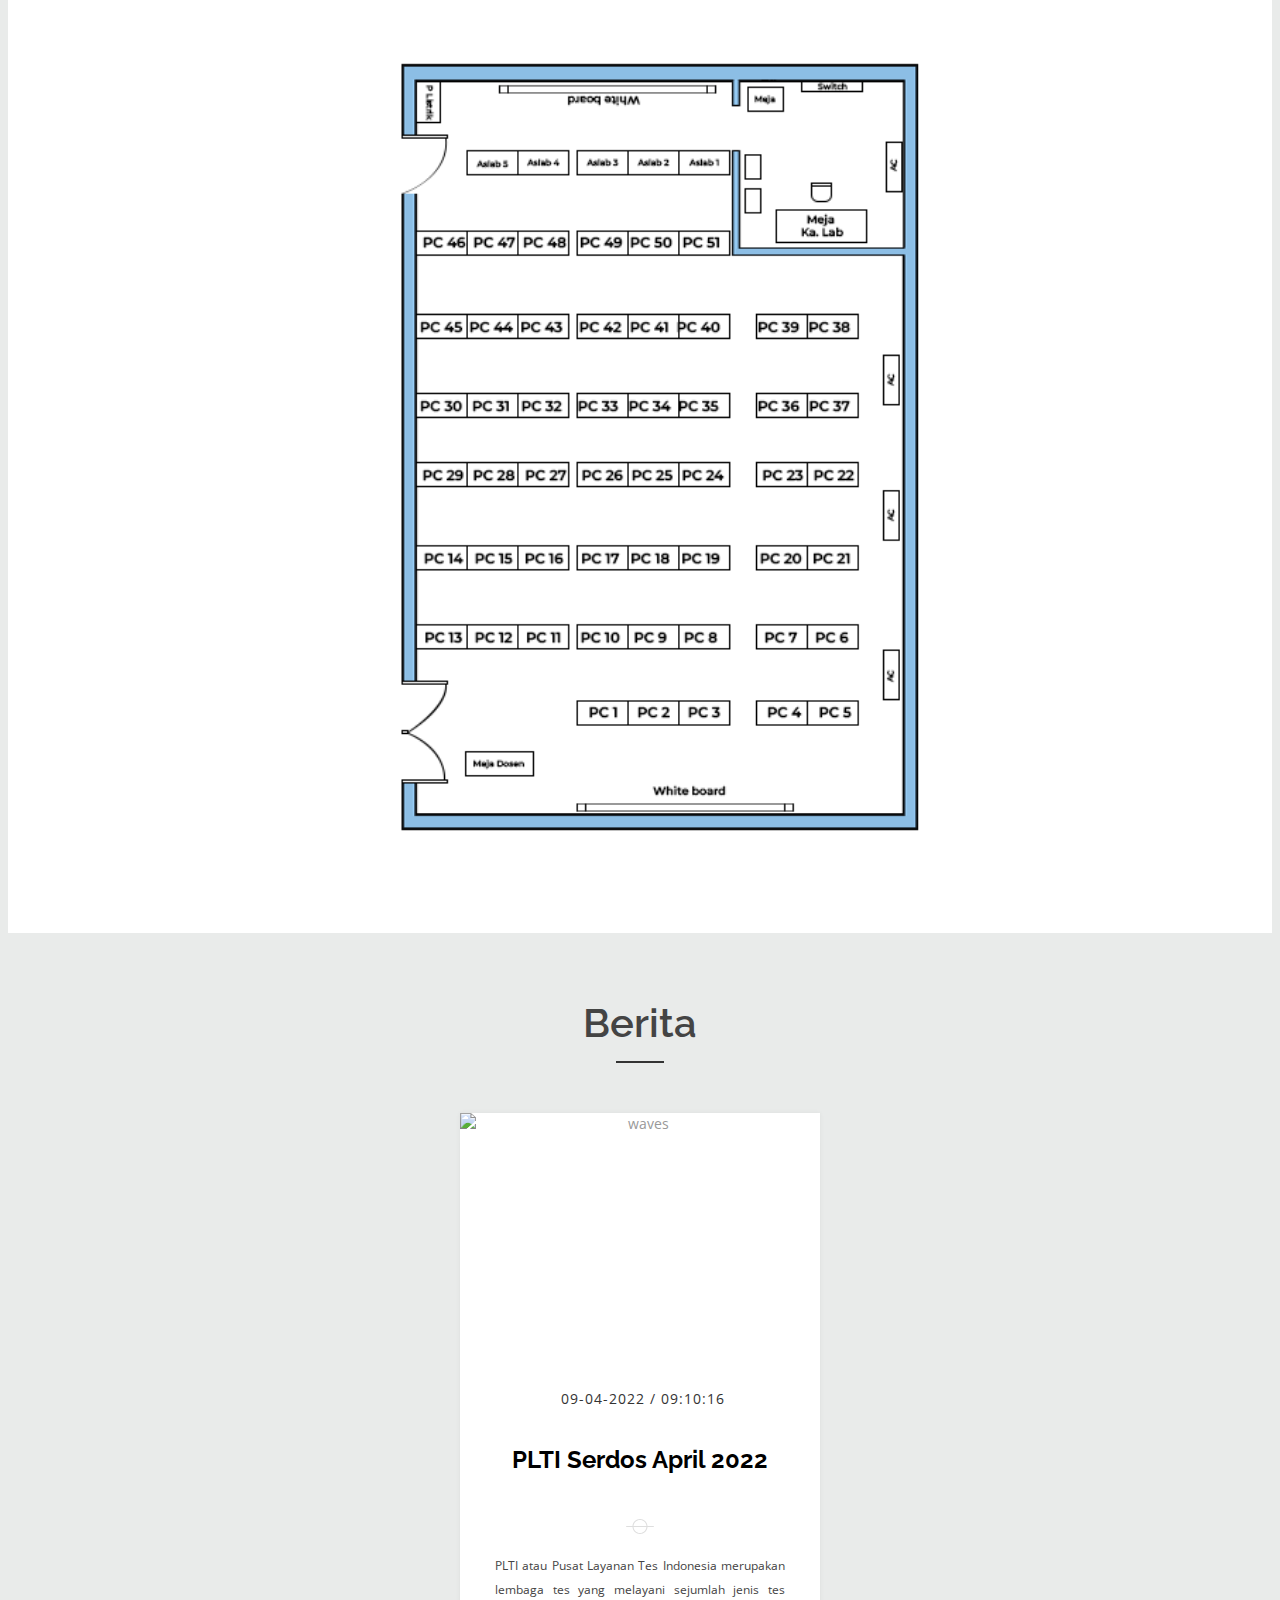
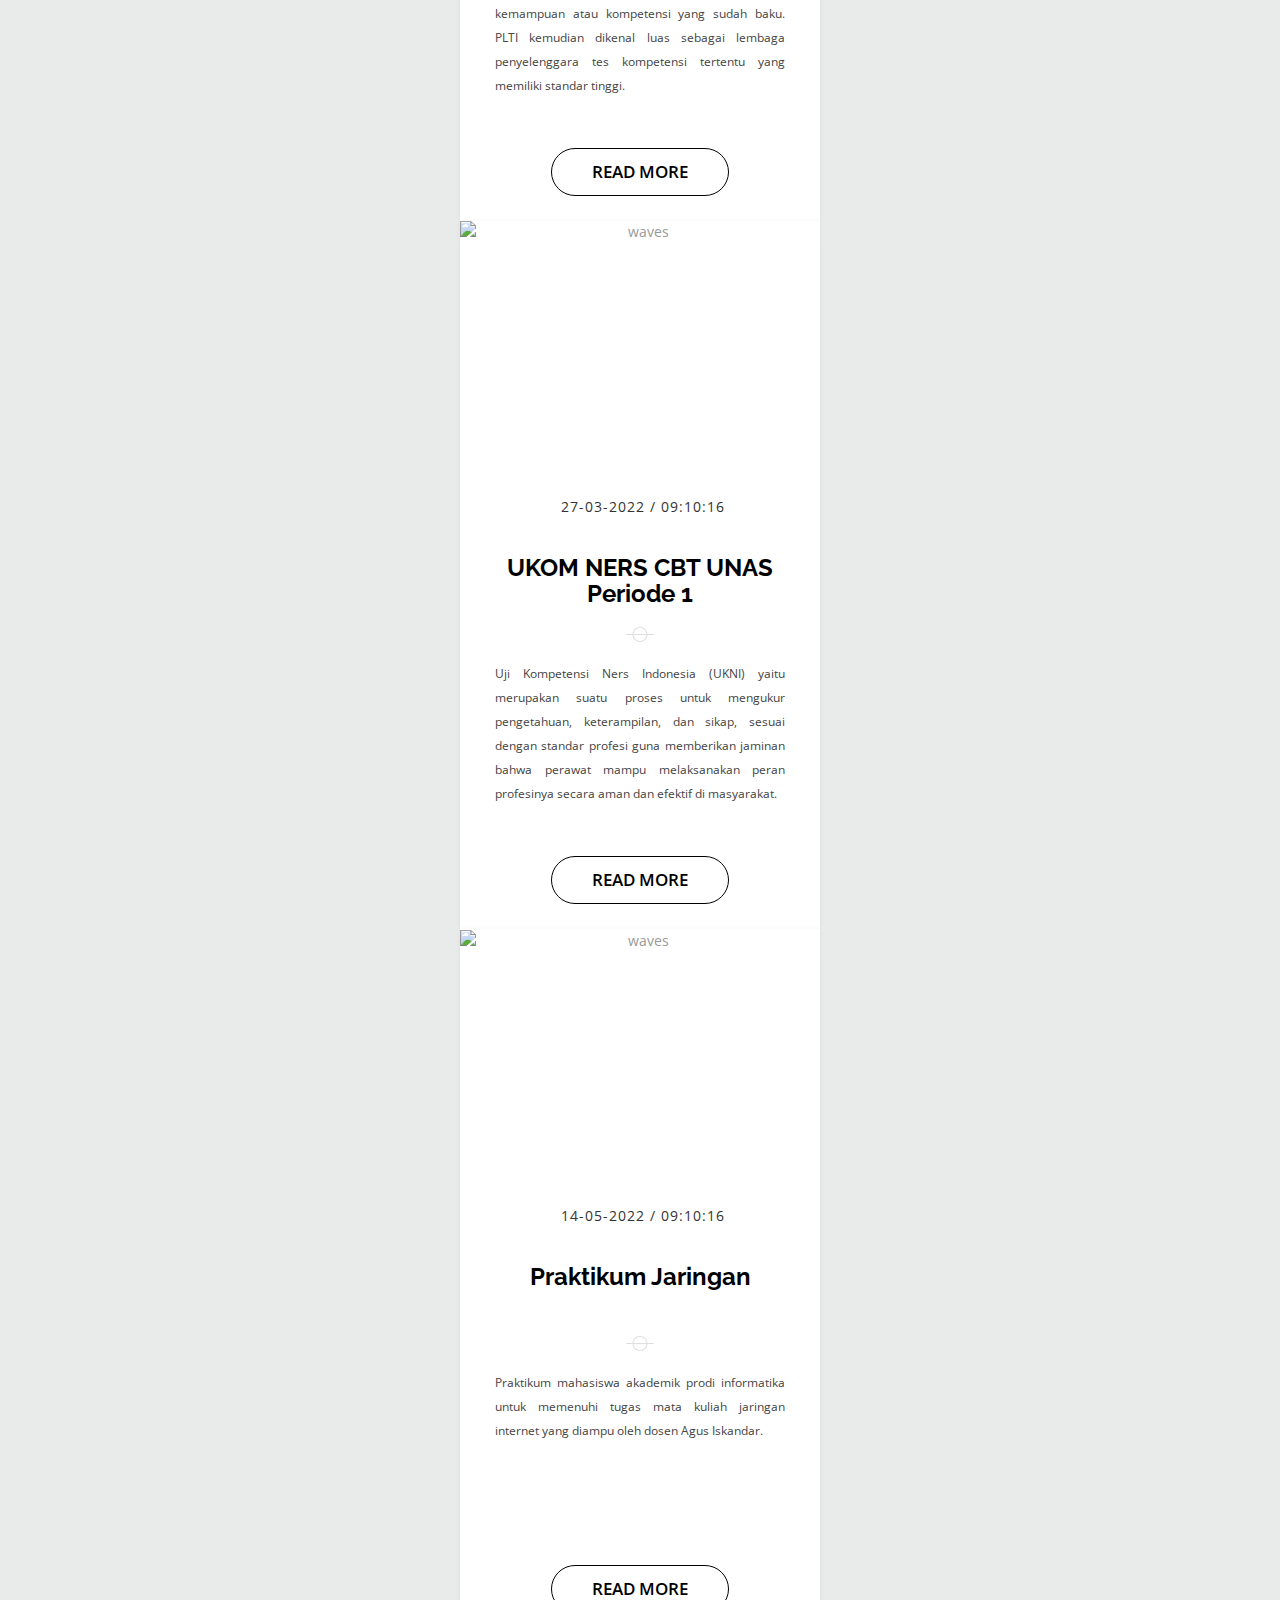
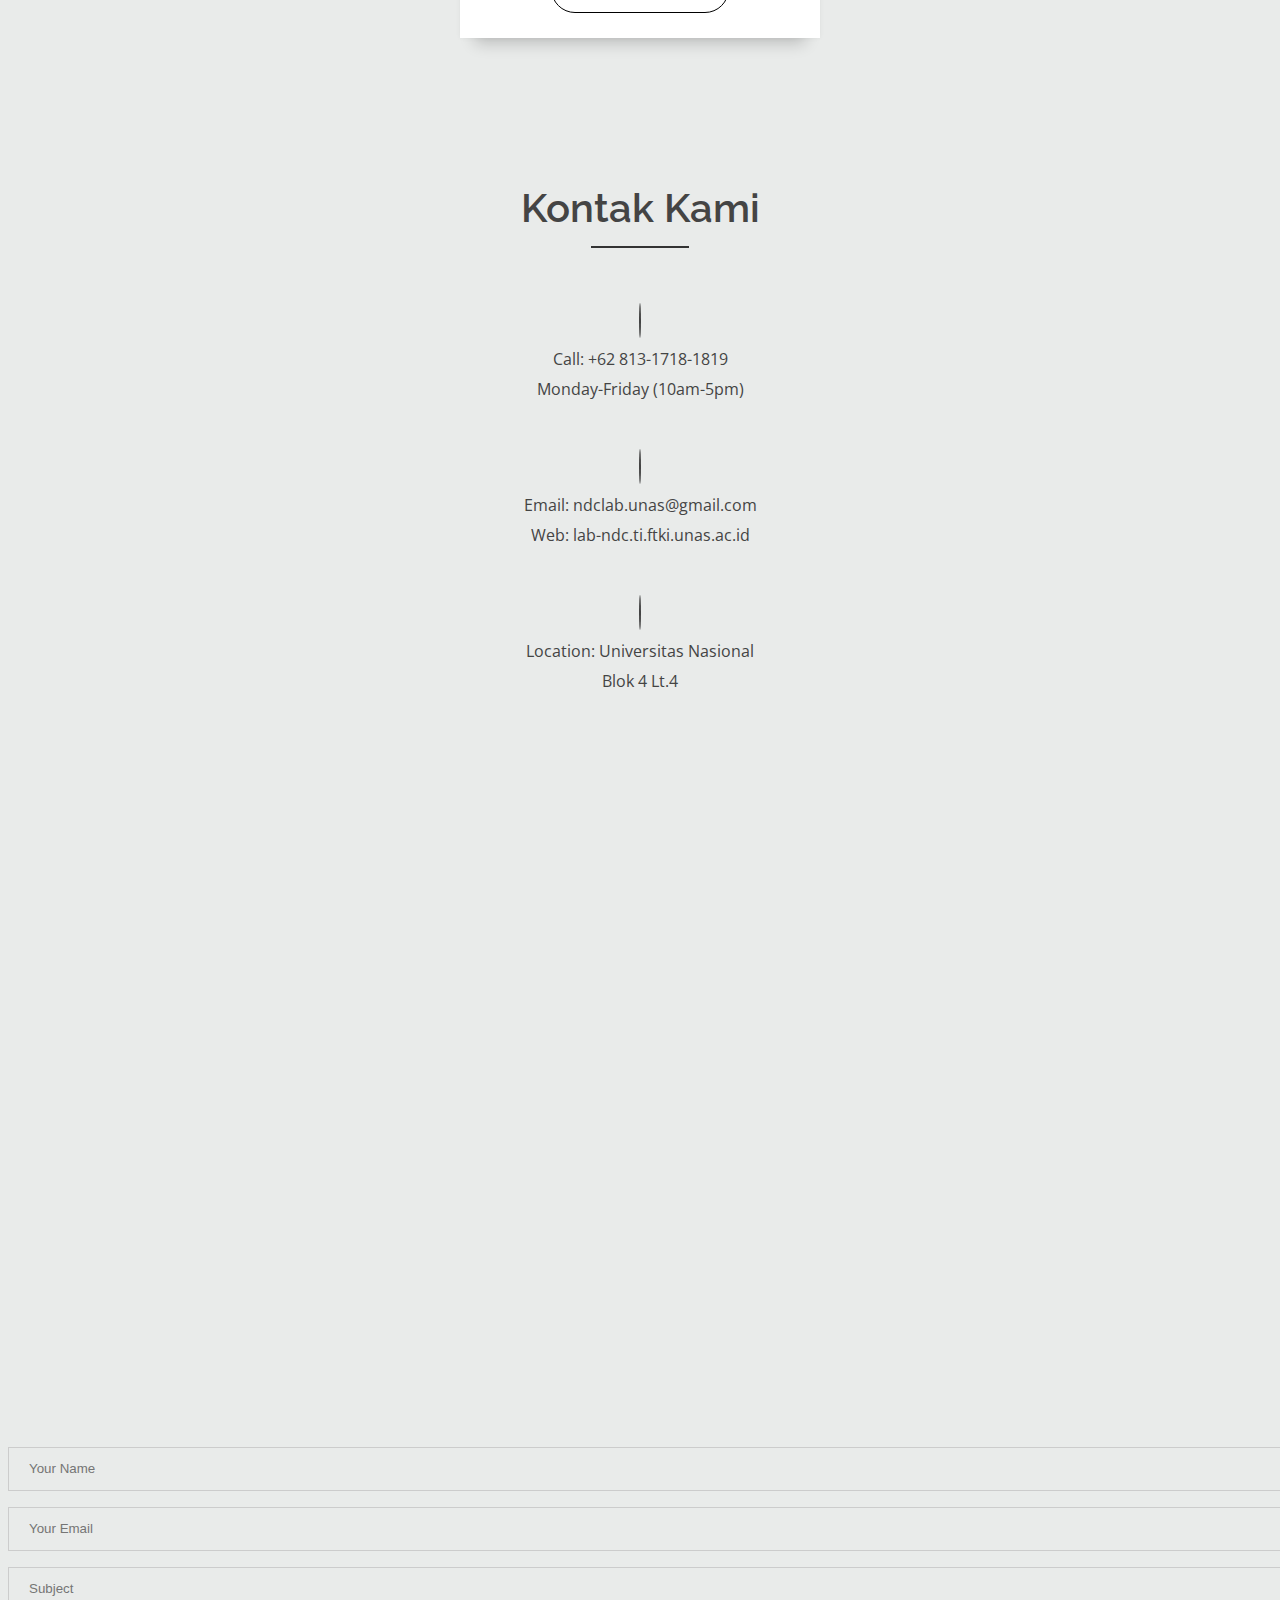
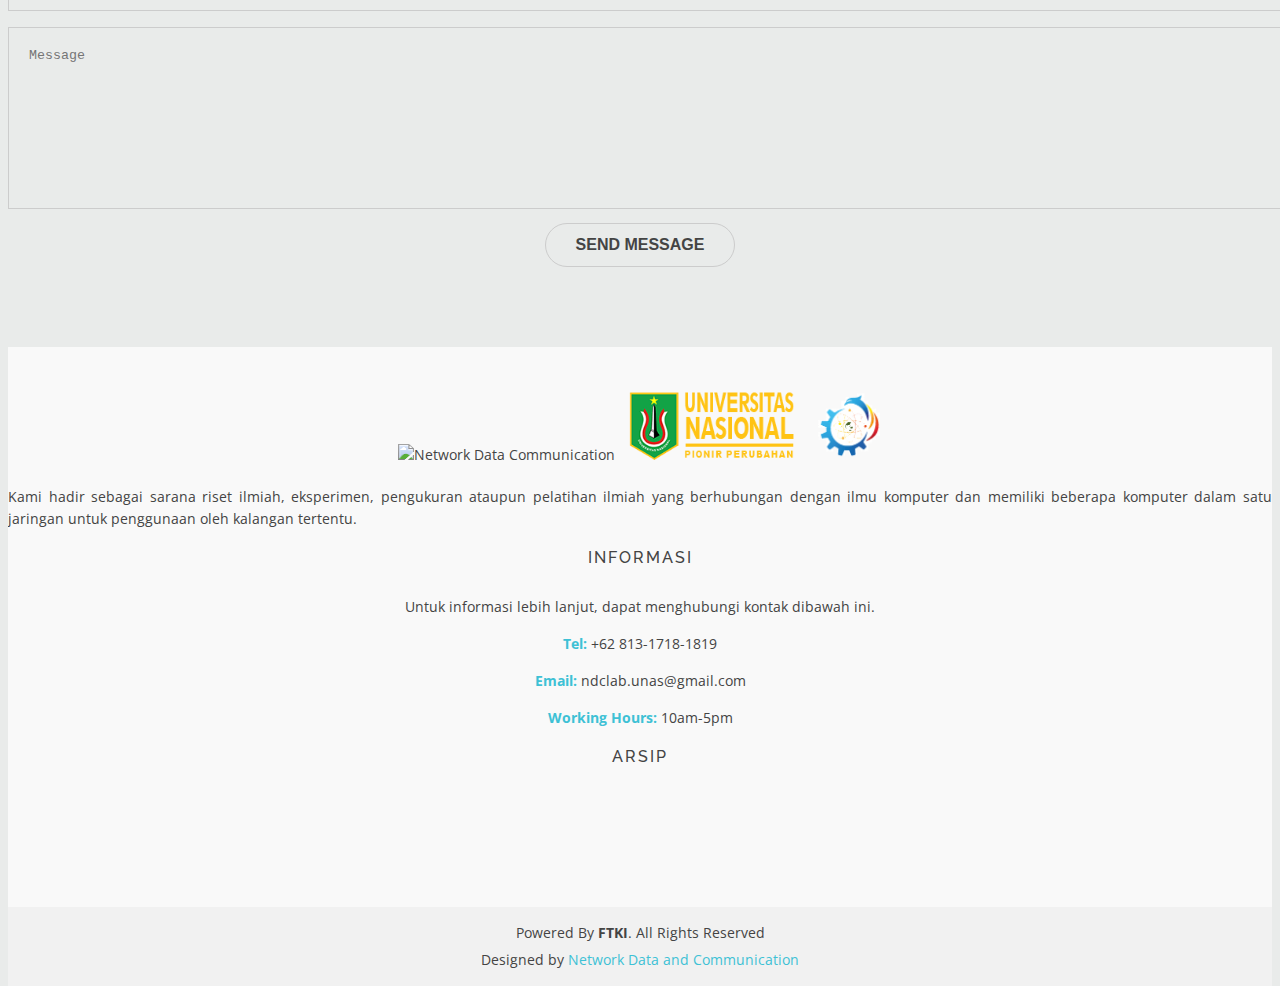
==== commit 855c5df3: "Version 1.4" ====
--- a/index.html
+++ b/index.html
@@ -202,123 +202,61 @@
   </div>
   <!-- End Slider Area -->
 
-   <!-- Start Blog Area -->
-   <div id="blog" class="blog-area">
-    <div class="blog-inner area-padding">
-      <div class="blog-overly"></div>
-      <div class="container ">
-        <div class="row">
-          <div class="col-md-12 col-sm-12 col-xs-12">
-            <div class="section-headline text-center">
-              <h2>Berita</h2>
-            </div>
-          </div>
-        </div>
-        <div class="row">
-          <!-- Start Left Blog -->
-          <div class="col-md-4 col-sm-4 col-xs-12">
-            <div class="single-blog">
-              <div class="single-blog-img">
-                <a href="">
-                  <img src="img/blog/plti1.jpg" alt="">
-                </a>
-              </div>
-              <div class="blog-meta">
-                <span class="comments-type">
-                  <i class="fa fa-comment-o"></i>
-                  <a href="#">13 comments</a>
-                </span>
-                <span class="date-type">
-                  <i class="fa fa-calendar"></i>09-04-2022 / 09:10:16
-                </span>
-              </div>
-              <div class="blog-text">
-                <h4>
-                  <a href="">PLTI Serdos April 2022</a>
-                </h4>
-                <p>
-                  PLTI atau Pusat Layanan Tes Indonesia merupakan lembaga tes yang melayani sejumlah jenis tes kemampuan
-                  atau kompetensi yang sudah baku. PLTI kemudian dikenal luas sebagai lembaga penyelenggara tes
-                  kompetensi tertentu yang memiliki standar tinggi. </p>
-              </div>
-              <span>
-                <a href="blog.html" class="ready-btn">Read more</a>
-              </span>
-            </div>
-            <!-- Start single blog -->
-          </div>
-          <!-- End Left Blog-->
-          <!-- Start Left Blog -->
-          <div class="col-md-4 col-sm-4 col-xs-12">
-            <div class="single-blog">
-              <div class="single-blog-img">
-                <a href="">
-                  <img src="img/blog/cbt/cbt1.jpg" alt="">
-                </a>
-              </div>
-              <div class="blog-meta">
-                <span class="comments-type">
-                  <i class="fa fa-comment-o"></i>
-                  <a href="#">130 comments</a>
-                </span>
-                <span class="date-type">
-                  <i class="fa fa-calendar"></i>27-03-2022 / 09:10:16
-                </span>
-              </div>
-              <div class="blog-text">
-                <h4>
-                  <a href="">UKOM NERS CBT UNAS Periode 1</a>
-                </h4>
-                <p>
-                  Uji Kompetensi Ners Indonesia (UKNI) yaitu merupakan suatu proses untuk mengukur pengetahuan,
-                  keterampilan, dan sikap, sesuai dengan standar profesi guna memberikan jaminan bahwa perawat mampu
-                  melaksanakan peran profesinya secara aman dan efektif di masyarakat. Uji kompetensi ners Indonesia
-                  menggunakan komputer (Computer Based Test/CBT). </p>
-              </div>
-              <span>
-                <a href="blog.html" class="ready-btn">Read more</a>
-              </span>
-            </div>
-            <!-- Start single blog -->
-          </div>
-          <!-- End Left Blog-->
-          <!-- Start Right Blog-->
-          <div class="col-md-4 col-sm-4 col-xs-12">
-            <div class="single-blog">
-              <div class="single-blog-img">
-                <a href="">
-                  <img src="img/blog/praktikum1.jpg" alt="">
-                </a>
-              </div>
-              <div class="blog-meta">
-                <span class="comments-type">
-                  <i class="fa fa-comment-o"></i>
-                  <a href="#">10 comments</a>
-                </span>
-                <span class="date-type">
-                  <i class="fa fa-calendar"></i>14-05-2022 / 09:10:16
-                </span>
-              </div>
-              <div class="blog-text">
-                <h4>
-                  <a href="">Praktikum Jaringan</a>
-                </h4>
-                <p>
-                  Praktikum mahasiswa akademik prodi informatika untuk memenuhi tugas mata kuliah jaringan internet yang
-                  diampu oleh dosen Agus Iskandar.
-                </p>
-              </div>
-              <span>
-                <a href="blog.html" class="ready-btn">Read more</a>
-              </span>
-            </div>
-          </div>
-          <!-- End Right Blog-->
+  
+  <!-- Start About area -->
+  <div id="about" class="about-area area-padding">
+    <div class="container">
+      <div class="row">
+        <div class="col-md-12 col-sm-12 col-xs-12">
+          
+        </div>
+      </div>
+      <div class="row">
+        <div class="awesome-project-content">
+          <div class="col-md-6 col-sm-6 col-xs-12 design development">
+            <div class="single-awesome-project">
+              <div class="awesome-img">
+                <a href="#"><img style="height: 600px;" src="img/2page/plti.png" alt="" /></a>
+                <div class="add-actions text-center">
+                  <div class="project-dec">
+                    <a class="venobox" data-gall="myGallery" href="img/2page/plti.png">
+                      <h4>PLTI</h4>
+                      <span >
+                        <button type="button" class="page2-btn">Click me!</button>
+                      </span>
+                      <!-- <a href="blog.html" class="page2-btn">Read more</a> -->
+                      <br>
+                      <br>
+                    </a>
+                    
+                      
+                   
+                  </div>
+                </div>
+              </div>
+            </div>
+          </div>
+
+          <div class="col-md-6 col-sm-6 col-xs-12 design development">
+            <div class="single-awesome-project">
+              <div class="awesome-img">
+                <a href="#"><img style="height: 600px;" src="img/2page/cbt.png" alt="" /></a>
+                <div class="add-actions text-center">
+                  <div class="project-dec">
+                    <a class="venobox" data-gall="myGallery" href="img/portfolio/cbt.png">
+                      <h4>PLTI</h4>
+                      <span>CBT</span>
+                    </a>
+                  </div>
+                </div>
+              </div>
+            </div>
+          </div>
         </div>
       </div>
     </div>
   </div>
-  <!-- End Blog -->
+  <!-- End About area -->
 
   <!-- Start About area -->
   <div id="about" class="about-area area-padding">
@@ -1049,7 +987,7 @@
  
 
   <!-- Start Tata Tertib area -->
-  <div id="tertib" class="about-area area-padding">
+  <div id="tertib" class="denah-area area-padding">
     <div class="container">
       <div class="row">
         <div class="col-md-12 col-sm-12 col-xs-12">
@@ -1116,7 +1054,7 @@
   <!-- End Tata Tertib area -->
 
   <!-- Start Tugas area -->
-  <div id="tugas" class="about-area area-padding">
+  <div id="tugas" class="denah-area area-padding">
     <div class="container">
       <div class="row">
         <div class="col-md-12 col-sm-12 col-xs-12">
@@ -1215,6 +1153,151 @@
   </div>
   <!-- End Jadwal area -->
 
+  <!-- start Denah Lab -->
+  <div id="denah" class="denah-area area-padding">
+    <div class="container">
+      <div class="row">
+        <div class="col-md-12 col-sm-12 col-xs-12">
+          <div class="section-headline text-center">
+            <h2>Denah Lab Network Data Communication</h2>
+          </div>
+        </div>
+      </div>
+      <div class="row">
+        <div class="col-lg-12 col-md-12 col-sm-12 col-xs-12">
+          <div class="well-middle">
+            <div class="single-well">
+              <img class="img-fluid denah-size" src="img/denah/deenah.png" alt="">
+            </div>
+          </div>
+        </div>
+      </div>
+    </div>
+  </div>
+  <!-- end Denah Lab -->
+
+   <!-- Start Blog Area -->
+   <div id="blog" class="blog-area">
+    <div class="blog-inner area-padding">
+      <div class="blog-overly"></div>
+      <div class="container ">
+        <div class="row">
+          <div class="col-md-12 col-sm-12 col-xs-12">
+            <div class="section-headline text-center">
+              <h2>Berita</h2>
+            </div>
+          </div>
+        </div>
+        <!-- blog pertama -->
+        <div class="row">
+          <div class="col-md-4 col-sm-4 col-xs-12">
+            <article class="card">
+              <div class="card__wrapper">
+                <figure class="card__feature">
+                  <img src="img/blog/plti1.jpg" class="card__img" alt="waves" width="275" height="240">
+                </figure>
+                <!-- <div class="single-blog"> -->
+                  <div class="card__box">
+                    
+                    <header class="card__item card__header">
+                      <div class="blog-meta">
+                        <span class="date-type">
+                          <i class="fa fa-calendar"></i>09-04-2022 / 09:10:16
+                        </span>
+                      </div>
+                      <h4>
+                        <a class="judul-berita" href><br>PLTI Serdos April 2022 <br></a>
+                        <br>
+                      </h4>
+                    </header>
+                    <hr class="card__item card__divider">
+                    <section class="card__item card__body">
+                      <p class="isi-berita">PLTI atau Pusat Layanan Tes Indonesia merupakan lembaga tes yang melayani sejumlah jenis tes kemampuan atau kompetensi yang sudah baku. PLTI kemudian dikenal luas sebagai lembaga penyelenggara tes kompetensi tertentu yang memiliki standar tinggi.</p>
+                    </section>
+                    <span>
+                      <a href="blog.html" class="ready-btn">Read more</a>
+                    </span>
+                </div>  
+                <!-- </div> -->
+              </div>
+            </article>
+            <!-- Start single blog -->
+          </div>
+          <!-- blog kedua -->
+          <div class="col-md-4 col-sm-4 col-xs-12">
+            <article class="card">
+              <div class="card__wrapper">
+                <figure class="card__feature">
+                  <img src="img/blog/plti1.jpg" class="card__img" alt="waves" width="275" height="240">
+                </figure>
+                <!-- <div class="single-blog"> -->
+                  <div class="card__box">
+                    
+                    <header class="card__item card__header">
+                      <div class="blog-meta">
+                        <span class="date-type">
+                          <i class="fa fa-calendar"></i>27-03-2022 / 09:10:16
+                        </span>
+                      </div>
+                      <h4>
+                        <a class="judul-berita" href> <br>UKOM NERS CBT UNAS Periode 1</a>
+                      </h4>
+                    </header>
+                    <hr class="card__item card__divider">
+                    <section class="card__item card__body">
+                      <p class="isi-berita"> Uji Kompetensi Ners Indonesia (UKNI) yaitu merupakan suatu proses untuk mengukur pengetahuan,
+                        keterampilan, dan sikap, sesuai dengan standar profesi guna memberikan jaminan bahwa perawat mampu
+                        melaksanakan peran profesinya secara aman dan efektif di masyarakat. </p>
+                        
+                    </section>
+                    <span>
+                      <a href="blog.html" class="ready-btn">Read more</a>
+                    </span>
+                </div>  
+                <!-- </div> -->
+              </div>
+            </article>
+            <!-- Start single blog -->
+          </div>
+          <!-- blog ketiga -->
+          <div class="col-md-4 col-sm-4 col-xs-12">
+            <article class="card">
+              <div class="card__wrapper">
+                <figure class="card__feature">
+                  <img src="img/blog/plti1.jpg" class="card__img" alt="waves" width="275" height="240">
+                </figure>
+                <!-- <div class="single-blog"> -->
+                  <div class="card__box">
+                    
+                    <header class="card__item card__header">
+                      <div class="blog-meta">
+                        <span class="date-type">
+                          <i class="fa fa-calendar"></i>14-05-2022 / 09:10:16
+                        </span>
+                      </div>
+                      <h4>
+                        <a class="judul-berita" href ="#"> <br>Praktikum Jaringan <br><br></a>
+                      </h4>
+                    </header>
+                    <hr class="card__item card__divider">
+                    <section class="card__item card__body">
+                      <p class="isi-berita">Praktikum mahasiswa akademik prodi informatika untuk memenuhi tugas mata kuliah jaringan internet yang diampu oleh dosen Agus Iskandar. <br><br><br><br></p>
+                    </section>
+                    <span>
+                      <a href="blog.html" class="ready-btn">Read more</a>
+                    </span>
+                </div>  
+                <!-- </div> -->
+              </div>
+            </article>
+            <!-- Start single blog -->
+          </div>
+        </div>
+      </div>
+    </div>
+  </div>
+  <!-- End Blog -->
+
   <!-- Start contact Area -->
   <div id="contact" class="contact-area">
     <div class="contact-inner area-padding">
--- a/css/style.css
+++ b/css/style.css
@@ -0,0 +1,2535 @@
+/*
+  Theme Name: eBusiness
+  Theme URL: https://bootstrapmade.com/ebusiness-bootstrap-corporate-template/
+  Author: BootstrapMade.com
+  License: https://bootstrapmade.com/license/
+*/
+
+/*-----------------------------------------------------------------------------------
+   CSS INDEX
+  ===================
+
+  1. Theme Default CSS (body, link color, section etc)
+  2. Header Area
+   2.1 Stick menu Area
+  3. About Area
+  4.Services Area
+  5.Skill Area
+  6.Faq Area
+  7.Wellcome Area
+  8.Team Area
+  9.Review Area
+  10.Portfolio Area
+  11. Pricing Table
+  12. Testimonials area
+  13. Review Area
+  14. Quote area
+  15.Footer Area
+  16.Home Page-2 Area
+  17.Home Page 3  CSS
+  18.Blog CSS
+  17.Blog Details CSS
+
+-----------------------------------------------------------------------------------*/
+
+/*----------------------------------------*/
+/*  1.  Theme default CSS
+/*----------------------------------------*/
+
+html, body {
+  height: 100%;
+}
+
+.floatleft {
+  float: left;
+}
+
+.floatright {
+  float: right;
+}
+
+.alignleft {
+  float: left;
+  margin-right: 15px;
+  margin-bottom: 15px;
+}
+
+.alignright {
+  float: right;
+  margin-left: 15px;
+  margin-bottom: 15px;
+}
+
+.aligncenter {
+  display: block;
+  margin: 0 auto 15px;
+}
+
+a:focus {
+  outline: 0px solid;
+}
+
+img {
+  max-width: 100%;
+  height: auto;
+}
+
+.fix {
+  overflow: hidden;
+}
+
+p {
+  margin: 0 0 15px;
+  color: #444;
+}
+
+h1, h2, h3, h4, h5, h6 {
+  font-family: 'Raleway', sans-serif;
+  margin: 0 0 15px;
+  color: #444;
+  font-weight: 500;
+}
+
+h1 {
+  font-size: 48px;
+  line-height: 50px;
+}
+
+h2 {
+  font-size: 38px;
+  line-height: 40px;
+}
+
+h3 {
+  font-size: 30px;
+  line-height: 32px;
+}
+
+h4 {
+  font-size: 24px;
+  line-height: 26px;
+}
+
+h5 {
+  font-size: 20px;
+  line-height: 22px;
+}
+
+h6 {
+  font-size: 16px;
+  line-height: 20px;
+}
+
+a {
+  transition: all 0.3s ease 0s;
+  text-decoration: none;
+}
+
+a:hover {
+  color: #3EC1D5;
+  text-decoration: none;
+}
+
+a:active, a:hover {
+  outline: 0 none;
+}
+
+body {
+  background: #fff none repeat scroll 0 0;
+  color: #444;
+  font-family: 'Open Sans', sans-serif;
+  font-size: 14px;
+  text-align: left;
+  overflow-x: hidden;
+  line-height: 22px;
+}
+
+/* Back to top button */
+.back-to-top {
+  position: fixed;
+  display: none;
+  background: #3EC1D5;
+  color: #fff;
+  padding: 6px 12px 9px 12px;
+  font-size: 16px;
+  border-radius: 2px;
+  right: 15px;
+  bottom: 15px;
+  transition: background 0.5s;
+}
+
+@media (max-width: 768px) {
+  .back-to-top {
+    bottom: 15px;
+  }
+}
+
+.back-to-top:focus {
+  background: #3EC1D5;
+  color: #fff;
+  outline: none;
+}
+
+.back-to-top:hover {
+  background: #3cd6ed;
+  color: #fff;
+}
+
+.clear {
+  clear: both;
+}
+
+ul {
+  list-style: outside none none;
+  margin: 0;
+  padding: 0;
+}
+
+input, select, textarea, input[type="text"], input[type="date"], input[type="url"], input[type="email"], input[type="password"], input[type="tel"], button, button[type="submit"] {
+  -moz-appearance: none;
+  box-shadow: none !important;
+}
+
+div#preloader {
+  position: fixed;
+  left: 0;
+  top: 0;
+  z-index: 99999;
+  width: 100%;
+  height: 100%;
+  overflow: visible;
+  background: #fff url('../img/preloader.gif') no-repeat center center;
+}
+
+::-moz-selection {
+  background: #3EC1D5;
+  text-shadow: none;
+}
+
+::selection {
+  background: #3EC1D5;
+  text-shadow: none;
+}
+
+.area-padding {
+  padding: 70px 0px 80px;
+}
+
+.area-padding-2 {
+  padding: 70px 0px 50px;
+}
+
+.padding-2 {
+  padding-bottom: 90px;
+}
+
+.section-headline h2 {
+  display: inline-block;
+  font-size: 40px;
+  font-weight: 600;
+  margin-bottom: 70px;
+  position: relative;
+  text-transform: capitalize;
+}
+
+.section-headline h2::after {
+  border: 1px solid #333;
+  bottom: -20px;
+  content: "";
+  left: 0;
+  margin: 0 auto;
+  position: absolute;
+  right: 0;
+  width: 40%;
+}
+
+.sec-head {
+  display: inline-block;
+  font-size: 17px;
+  font-weight: 600;
+  margin-bottom: 0;
+  padding: 0 0 10px;
+  text-transform: uppercase;
+  transition: all 0.4s ease 0s;
+}
+
+/*--------------------------------*/
+
+/*  2. Header top Area
+/*--------------------------------*/
+
+.header-area {
+  position: absolute;
+  top: 0;
+  left: 0;
+  width: 100%;
+  height: auto;
+  background: rgba(0, 0, 0, 0.40);
+  z-index: 9;
+}
+
+.navbar-header a.navbar-brand {
+  display: inline-block;
+  height: 70px;
+  padding: 15px 0;
+}
+
+.main-menu ul.navbar-nav li {
+  display: inline-block;
+  padding: 0px 13px;
+}
+
+.main-menu ul.navbar-nav li a {
+  background: rgba(0, 0, 0, 0) none repeat scroll 0 0;
+  color: #fff;
+  font-size: 15px;
+  font-weight: 500;
+  padding: 24px 0px;
+  text-transform: capitalize;
+  letter-spacing: 1px;
+}
+
+.main-menu ul.navbar-nav li.active > a::after {
+  border: 1px solid #fff;
+  bottom: 0px;
+  content: "";
+  left: 0;
+  position: absolute;
+  width: 100%;
+}
+
+.main-menu ul.navbar-nav li.active a:hover {
+  background: none;
+  color: #fff;
+}
+
+.main-menu ul.navbar-nav li.active a:focus {
+  color: #fff;
+}
+
+.main-menu ul.navbar-nav li.active a {
+  background: rgba(0, 0, 0, 0) none repeat scroll 0 0;
+  color: #fff;
+  position: relative;
+}
+
+.main-menu ul.navbar-nav li a:hover {
+  color: #3EC1D5;
+}
+
+.navbar {
+  border: medium none;
+  margin-bottom: 0;
+}
+
+.navbar-default {
+  background: rgba(0, 0, 0, 0) none repeat scroll 0 0;
+}
+
+.main-menu ul.navbar-default .navbar-nav>.active>a, .navbar-default .navbar-nav>.active>a:hover, .navbar-default .navbar-nav>.active>a:focus {
+  background: none;
+  color: #333;
+}
+
+.navbar-default .navbar-toggle {
+  background: rgba(0, 0, 0, 0) none repeat scroll 0 0;
+  border: medium none;
+  border-radius: 0;
+  padding: 25px 0px;
+}
+
+.navbar-default .navbar-nav>li>a:hover, .navbar-default .navbar-nav>li>a:focus {
+  background-color: transparent;
+  color: #fff;
+}
+
+.navbar-default .navbar-toggle:hover, .navbar-default .navbar-toggle:focus {
+  background: none;
+}
+
+.navbar-default .navbar-toggle .icon-bar {
+  background-color: #fff;
+  width: 30px;
+  height: 2px;
+}
+
+.top-right.text-right {
+  float: right;
+  position: relative;
+  top: 24px;
+  margin-left: 20px;
+}
+
+.top-right.text-right>li {
+  float: right;
+  margin: 0px 8px;
+}
+
+.top-right.text-right li a {
+  color: #fff;
+}
+
+.main-menu .dropdown ul {
+  background: #000;
+}
+
+.main-menu .dropdown ul li {
+  display: block;
+}
+
+/*--------------------------------*/
+
+/* 2.1. Stick menu
+/*--------------------------------*/
+
+.header-area.stick {
+  background-color: rgba(0, 0, 0, 1);
+  height: 70px;
+  position: fixed;
+  top: 0;
+  width: 100%;
+  z-index: 1000;
+}
+
+.stick .navbar-header a.navbar-brand {
+  display: inline-block;
+  height: 90px;
+}
+
+.stick .navbar-brand>img {
+  display: none;
+}
+
+.stick .navbar-brand.sticky-logo>img {
+  display: block;
+}
+
+.sticky-logo h1 {
+  color: #fff;
+  padding: 0;
+  margin: 0;
+  font-size: 36px;
+  font-weight: bold;
+  line-height: 1;
+}
+
+.sticky-logo h1 span {
+  color: #3ec1d5;
+}
+.stick .main-menu ul.navbar-nav li.active > a::after {
+  border: 1px solid #fff;
+  bottom: 0px;
+  content: "";
+  left: 0;
+  position: absolute;
+  width: 100%;
+}
+
+.stick .main-menu ul.nav>li>a:hover {
+  color: #fff;
+}
+
+.stick .main-menu ul.navbar-nav li.active a {
+  background: rgba(0, 0, 0, 0) none repeat scroll 0 0;
+  color: #fff;
+  position: relative;
+}
+
+.stick .mainmenu ul#nav>li:hover>a, .stick .mainmenu ul#nav li .mega-menu, .stick .mainmenu ul#nav li ul.sub-menu {
+  background-color: #f5f5f5;
+  color: #fff;
+  outline: medium none;
+}
+
+.stick .mainmenu ul#nav li:hover ul.sub-menu li a:hover, .mainmenu ul#nav li .mega-menu span>a:hover, .stick .mainmenu ul#nav li .mega-menu-shop a.mega-menu-title:hover {
+  color: #fff;
+}
+
+.stick .logo {
+  height: 20px;
+}
+
+.stick .logo a {
+  margin-top: 0px;
+}
+
+.stick .main-menu ul.nav>li>a {
+  color: #fff;
+  line-height: 22px;
+  padding: 24px 0px;
+  text-transform: capitalize;
+  letter-spacing: 1px;
+}
+
+.stick .navbar-default .navbar-toggle .icon-bar {
+  background-color: #fff;
+  width: 30px;
+  height: 2px;
+}
+
+.stick .navbar-default .navbar-toggle {
+  padding: 10px 0px;
+}
+
+/*------------------------------
+  3. About Area
+--------------------------------*/
+
+.about-area {
+  background-color: #f9f9f9;
+}
+
+.denah-area{
+  background-color: #ffffff;
+}
+
+.denah-size{
+  height: 800px;
+}
+
+.single-well>a {
+  display: block;
+}
+
+.single-well ul li {
+  color: #444;
+  display: block;
+  padding: 5px 0;
+}
+
+.single-well ul li i {
+  color: #3EC1D5;
+  padding-right: 10px;
+  font-size: 12px;
+}
+
+.single-well p {
+  color: #444;
+}
+
+/*--------------------------------*/
+
+/* 4.Services Area
+/*--------------------------------*/
+
+.services-icon {
+  color: #444;
+  display: inline-block;
+  font-size: 36px;
+  line-height: 36px;
+  margin-bottom: 20px;
+}
+
+.section-headline.services-head>h2 {
+  margin-bottom: 25px;
+}
+
+.services-details {
+  padding-top: 40px;
+  transition: all 0.5s ease 0s;
+}
+
+.services-details:hover h4, .services-details:hover .services-icon {
+  color: #3EC1D5;
+}
+
+.row.second-row {
+  margin-top: 40px;
+}
+
+.section-head>h2 {
+  color: #333;
+}
+
+.single-services>h4 {
+  color: #444;
+  font-size: 24px;
+  font-weight: 500;
+}
+
+.single-services>p {
+  color: #333;
+  font-size: 14px;
+}
+
+/*----------------------------------------
+  5.Skill Area
+----------------------------------------*/
+
+.our-skill-area {
+  position: relative;
+}
+
+.our-skill-area {
+  background: rgba(248, 248, 248, 0.8) url("../img/background/bg1.jpg") no-repeat fixed center top / cover;
+}
+
+.test-overly {
+  background: rgba(0, 0, 0, 0.80);
+  position: absolute;
+  width: 100%;
+  height: 100%;
+}
+
+.progress-h4 {
+  color: #fff;
+  font-weight: 500;
+}
+
+/*----------------------------------------
+  6.Faq Area
+----------------------------------------*/
+
+.faq-details .panel-heading {
+  padding: 0;
+}
+
+.panel-default>.panel-heading {
+  background-color: transparent;
+  border: medium none;
+  color: #333;
+}
+
+.faq-details h4.check-title a {
+  color: #333;
+  display: block;
+  font-weight: 700;
+  letter-spacing: 2px;
+  margin-left: 40px;
+  padding: 6px 10px;
+  text-decoration: none;
+}
+
+.panel-body {
+  padding: 15px 15px 0px 50px;
+}
+
+.faq-details h4.check-title {
+  color: #444;
+  font-size: 18px;
+  font-weight: 500;
+  margin-bottom: 0;
+}
+
+.faq-details a span.acc-icons {
+  position: relative;
+}
+
+.faq-details a span.acc-icons::before {
+  color: #333;
+  content: "";
+  font-family: fontawesome;
+  font-size: 24px;
+  height: 40px;
+  left: -51px;
+  line-height: 39px;
+  position: absolute;
+  text-align: center;
+  top: -10px;
+  width: 42px;
+}
+
+.faq-details h4.check-title a.active, .faq-details a.active span.acc-icons::before {
+  color: #3EC1D5;
+}
+
+.faq-details a.active span.acc-icons::before {
+  content: "";
+  font-family: fontawesome;
+  font-size: 24px;
+  height: 40px;
+  left: -51px;
+  line-height: 39px;
+  position: absolute;
+  text-align: center;
+  top: -10px;
+  width: 42px;
+}
+
+.second-row {
+  margin-top: 30px;
+}
+
+.event-content.head-team h4 {
+  background: transparent none repeat scroll 0 0;
+  color: #333;
+  padding: 30px 0 10px;
+  font-weight: 500;
+  text-transform: capitalize;
+}
+
+.tab-menu .nav-tabs>li>a:hover {
+  border-color: #eee #eee #ddd;
+}
+
+.tab-menu {
+  display: block;
+  text-align: center;
+}
+
+.tab-menu ul.nav {
+  margin: 0;
+  padding: 0;
+}
+
+.tab-menu ul.nav li {
+  border: medium none;
+  display: inline-block;
+}
+
+.tab-content {
+  border: 1px solid #ccc;
+  padding: 0 15px 15px;
+}
+
+.tab-menu ul.nav li a {
+  background: rgba(0, 0, 0, 0) none repeat scroll 0 0;
+  border-radius: 0;
+  color: #444;
+  display: block;
+  font-weight: 500;
+  margin-right: 5px;
+  padding: 10px 20px;
+  font-family: raleway;
+  font-size: 18px;
+}
+
+.tab-menu ul li.active a, .tab-menu ul li.hover a, .tab-menu ul li.focus a {
+  border-bottom: 1px solid #fff;
+  color: #3EC1D5 !important;
+}
+
+.tab-menu .nav-tabs {
+  border-bottom: none;
+}
+
+.tab-main-img a {
+  position: relative;
+  display: block;
+}
+
+.tab-main-img a:hover span.events-offer {
+  height: 20%;
+}
+
+.tab-main-img a span.events-offer {
+  background: rgba(0, 0, 0, 0.8) none repeat scroll 0 0;
+  bottom: 0;
+  color: #fff;
+  content: "";
+  font-size: 20px;
+  font-weight: 700;
+  height: 0%;
+  left: 0;
+  line-height: 70px;
+  padding: 0;
+  position: absolute;
+  text-align: left;
+  transition: all 0.5s ease 0s;
+  width: 100%;
+  padding: 0px 10px;
+}
+
+/*----------------------------------------
+ 7.Wellcome Area Css
+----------------------------------------*/
+
+.wellcome-area {
+  background: rgba(248, 248, 248, 0.8) url("../img/background/bg1.jpg");
+  background-size: cover;
+  background-position: center top;
+  background-repeat: no-repeat;
+  background-attachment: fixed;
+}
+
+.well-bg {
+  position: relative;
+}
+
+.wellcome-text {
+  margin: 70px 0;
+  padding: 30px 40px;
+}
+
+.well-text>h2 {
+  color: #fff;
+  font-size: 44px;
+  font-weight: 500;
+  line-height: 50px;
+}
+
+.well-text p {
+  font-size: 18px;
+  font-style: italic;
+  color: #fff;
+}
+
+.wellcome-text .section-headline p {
+  margin-bottom: 0;
+}
+
+.subs-feilds {
+  border: 1px solid #fff;
+  display: inline-block;
+  height: 52px;
+  margin-top: 30px;
+  width: 60%;
+  border-radius: 30px;
+  overflow: hidden;
+}
+
+.suscribe-input input {
+  background: transparent none repeat scroll 0 0;
+  border: medium none;
+  color: #fff;
+  float: left;
+  font-size: 15px;
+  line-height: 24px;
+  padding: 11px 15px;
+  width: 70%;
+  height: 50px;
+}
+
+.suscribe-input button {
+  background: #3ec1d5 none repeat scroll 0 0;
+  border: medium none;
+  border-radius: 0 20px 20px 0;
+  color: #fff;
+  float: left;
+  font-size: 20px;
+  font-weight: 700;
+  padding: 14px 20px;
+  width: 30%;
+}
+
+.suscribe-input button:hover {
+  background: #fff none repeat scroll 0 0;
+  color: #3ec1d5;
+}
+
+/*----------------------------------------
+ 8.Team Area Css
+----------------------------------------*/
+
+.team-member {
+  background: rgba(0, 0, 0, 0.65) none repeat scroll 0 0;
+  display: block;
+  margin-right: -15px;
+  padding: 10px;
+  position: relative;
+  overflow: hidden;
+}
+
+.team-member::before {
+  background: rgba(0, 0, 0, 0) url("../img/team/team01.jpg") repeat scroll 0 0;
+  content: "";
+  display: block;
+  height: 100%;
+  left: 0;
+  margin-right: -15px;
+  padding: 10px;
+  position: absolute;
+  top: 0;
+  width: 100%;
+  z-index: -1;
+  background-repeat: no-repeat;
+  background-size: cover;
+  background-position: top center;
+  transition: 5s;
+  transform: scale(1);
+}
+
+.team-member:hover.team-member::before {
+  transform: scale(1.2);
+}
+
+.single-team-member {
+  border: 1px solid #ddd;
+}
+
+.team-left-text h4 {
+  color: #fff;
+  font-size: 30px;
+  font-weight: 700;
+  text-transform: uppercase;
+}
+
+.team-left-text p {
+  color: #fff;
+  font-size: 17px;
+  line-height: 26px;
+}
+
+.email-news {
+  display: block;
+  margin: 30px 0;
+  overflow: hidden;
+  text-align: center;
+  width: 100%;
+}
+
+.email-news .email_button input {
+  background: rgba(0, 0, 0, 0) none repeat scroll 0 0;
+  border: 1px solid #fff;
+  color: #fff;
+  float: left;
+  font-size: 13px;
+  padding: 8px;
+  width: 81%;
+}
+
+.email-news .email_button>button {
+  background: rgba(0, 0, 0, 0) none repeat scroll 0 0;
+  border: 1px solid #fff;
+  color: #fff;
+  float: left;
+  font-size: 16px;
+  padding: 8px 12px;
+  text-align: center;
+}
+
+.email-news .email_button>button:hover {
+  background: #3EC1D5;
+  border: 1px solid #fff;
+  color: #fff;
+}
+
+.team-left-icon ul li {
+  display: inline-block;
+}
+
+.team-left-icon ul li a:hover {
+  color: #3EC1D5;
+  background: #fff;
+  border: 2px solid #fff;
+}
+
+.team-left-icon ul li a {
+  border: 2px solid #fff;
+  color: #fff;
+  display: block;
+  font-size: 16px;
+  height: 40px;
+  line-height: 37px;
+  margin: 0 3px;
+  width: 40px;
+}
+
+.team-member-carousel .single-team-member {
+  overflow: hidden;
+  width: 100%;
+}
+
+.single-team-member:hover .team-img a:after {
+  opacity: 1;
+}
+
+.single-team-member:hover .team-social-icon {
+  top: 45%;
+  opacity: 1;
+}
+
+.team-img {
+  position: relative;
+}
+
+.team-img>a {
+  display: block;
+}
+
+.team-img>a::after {
+  background: rgba(0, 0, 0, 0.70);
+  bottom: 0;
+  content: "";
+  height: 100%;
+  left: 0;
+  position: absolute;
+  transition: all 0.5s ease 0s;
+  width: 100%;
+  opacity: 0;
+}
+
+.team-social-icon {
+  left: 50%;
+  margin-left: -61px;
+  opacity: 0;
+  position: absolute;
+  top: 30%;
+  transition: 1.3s;
+}
+
+.team-social-icon ul li {
+  display: inline-block;
+}
+
+.team-social-icon ul li a {
+  border: 1px solid #fff;
+  border-radius: 50%;
+  color: #fff;
+  display: block;
+  font-size: 14px;
+  height: 34px;
+  line-height: 35px;
+  margin: 0 3px;
+  width: 34px;
+}
+
+.team-social-icon ul li a:hover {
+  color: #fff;
+  border: 1px solid #3EC1D5;
+  background: #3EC1D5;
+}
+
+.team-content {
+  padding: 10px 0px;
+}
+
+.team-content>h4, .team-content>p {
+  color: #444;
+  margin-bottom: 5px;
+}
+
+.team-content.head-team p {
+  margin-bottom: 0;
+}
+
+.team-left-icon.text-center {
+  margin-bottom: 20px;
+}
+
+.head-team h4 {
+  display: inline-block;
+  font-size: 25px;
+  font-weight: 600;
+  padding-bottom: 10px;
+  text-transform: uppercase;
+}
+
+/*--------------------------------*/
+
+/*  9.review Area
+/*--------------------------------*/
+
+.reviews-area {
+  background: url(../img/background/bg1.jpg);
+  overflow: hidden;
+  background-repeat: no-repeat;
+  background-size: cover;
+  background-position: top center;
+  background-attachment: fixed;
+  width: 100%;
+  height: auto;
+  position: relative;
+}
+
+.work-left-text {
+  background: #3EC1D5 none repeat scroll 0 0;
+}
+
+.work-left-text {
+  width: 50%;
+}
+
+.work-right-text {
+  background: rgba(0, 0, 0, 0.8) none repeat scroll 0 0;
+  float: right;
+  height: 100%;
+  overflow: hidden;
+  padding: 71px 0;
+  width: 50%;
+  position: absolute;
+  right: 0;
+  top: 0;
+}
+
+.work-right-text h2 {
+  color: #fff;
+  text-transform: uppercase;
+  font-size: 24px;
+}
+
+.work-right-text h5 {
+  color: #fff;
+  font-size: 18px;
+  font-weight: 700;
+  line-height: 34px;
+  text-transform: uppercase;
+}
+
+.work-right-text .sus-btn {
+  margin-left: 0;
+  margin-top: 20px;
+}
+
+.single-awesome-4 {
+  display: block;
+  float: left;
+  overflow: hidden;
+  width: 33.33%;
+}
+
+.single-awesome-4 .add-actions {
+  padding: 10px 20px;
+}
+
+/*----------------------------------------
+ 10.Portfolio Area Css
+----------------------------------------*/
+
+.pst-content {
+  padding-left: 10px;
+}
+
+.project-menu {
+  margin-bottom: 40px;
+  text-align: center;
+}
+
+.project-menu li {
+  display: inline-block;
+}
+
+.project-menu li a {
+  background: #fff none repeat scroll 0 0;
+  border: 1px solid #444;
+  border-radius: 20px;
+  color: #444;
+  cursor: pointer;
+  display: inline-block;
+  font-size: 14px;
+  font-weight: 500;
+  margin: 0 4px;
+  padding: 6px 15px;
+  text-transform: capitalize;
+  transition: all 0.3s ease 0s;
+}
+
+.project-menu li a.active, .project-menu li a:hover {
+  border-color: #3EC1D5;
+  background: #3EC1D5;
+  color: #fff;
+  text-decoration: none;
+}
+
+.single-awesome-portfolio {
+  float: left;
+  overflow: hidden;
+  padding: 15px;
+  width: 25%;
+  position: relative;
+}
+
+.single-awesome-project {
+  overflow: hidden;
+  margin-bottom: 30px;
+}
+
+.first-item {
+  margin-bottom: 30px;
+}
+
+.awesome-img {
+  display: block;
+  width: 100%;
+  height: 100%;
+  position: relative;
+}
+
+.awesome-img>a {
+  display: block;
+  position: relative;
+}
+
+.single-awesome-project:hover .awesome-img>a::after {
+  opacity: 1;
+}
+
+.single-awesome-project:hover .add-actions {
+  opacity: 1;
+  bottom: 0;
+}
+
+.awesome-img>a::after {
+  background: rgba(0, 0, 0, 0.7) none repeat scroll 0 0;
+  content: "";
+  height: 100%;
+  left: 0;
+  position: absolute;
+  top: 0;
+  width: 100%;
+  opacity: 0;
+  transition: 0.4s;
+}
+
+.add-actions {
+  background: rgba(0, 0, 0, 0.6) none repeat scroll 0 0;
+  bottom: 30px;
+  display: block;
+  height: 100%;
+  left: 0;
+  opacity: 0;
+  overflow: hidden;
+  padding: 10px 15px;
+  position: absolute;
+  transition: all 0.4s ease 0s;
+  width: 100%;
+}
+
+.project-dec {
+  display: block;
+  height: 100%;
+  width: 100%;
+  padding-top: 40px;
+}
+
+.project-dec a {
+  display: block;
+  height: 100%;
+  width: 100%;
+}
+
+.project-dec h4 {
+  margin-bottom: 5px;
+}
+
+.project-dec h4:hover {
+  color: #fff;
+}
+
+.project-dec h4 {
+  color: #ddd;
+  font-size: 24px;
+  margin-top: -45px;
+  padding-top: 50%;
+  text-decoration: none;
+  text-transform: uppercase;
+  font-weight: 800;
+}
+
+.project-dec span {
+  color: #ddd;
+  font-size: 13px;
+}
+
+.project-action-btn {
+  display: block;
+  height: 100%;
+  text-align: center;
+  transition: all 1s ease 0s;
+  width: 100%;
+}
+
+.project-action-btn li {
+  display: block;
+  height: 100%;
+  width: 100%;
+}
+
+.project-action-btn li a {
+  display: block;
+  height: 100%;
+  width: 100%;
+}
+
+/*----------------------------------------*/
+
+/* 11. Pricing Area
+/*----------------------------------------*/
+
+.pricing-area {
+  background: rgba(0, 0, 0, 0.02) none repeat scroll 0 0;
+}
+
+.pri_table_list {
+  border: 1px solid #ccc;
+  text-align: center;
+  transition: all 0.4s ease 0s;
+  background: #fff;
+}
+
+.pri_table_list h3 span {
+  font-size: 16px;
+}
+
+.pri_table_list ol li {
+  border-bottom: 1px solid #ccc;
+  color: #666;
+  padding: 12px 15px;
+  position: relative;
+  text-align: left;
+}
+
+.pri_table_list li.check.cross::after {
+  content: "\f00d";
+  font-family: fontawesome;
+  font-size: 14px;
+  position: absolute;
+  right: 50px;
+  top: 12px;
+  color: indianred;
+}
+
+.pri_table_list li.check::after {
+  content: "\f00c";
+  font-family: fontawesome;
+  font-size: 14px;
+  position: absolute;
+  right: 50px;
+  top: 12px;
+  color: #3EC1D5;
+}
+
+.pri_table_list button {
+  background: #444 none repeat scroll 0 0;
+  border: 1px solid #444;
+  color: #fff;
+  margin-bottom: 25px;
+  padding: 10px 35px;
+  text-transform: uppercase;
+  transition: all 0.4s ease 0s;
+  border-radius: 30px;
+}
+
+.pri_table_list>h3 {
+  color: #333;
+  font-size: 24px;
+  font-weight: 700;
+  line-height: 25px;
+  padding: 30px 0 20px;
+  text-transform: uppercase;
+  transition: all 0.4s ease 0s;
+}
+
+.pri_table_list ol {
+  list-style: outside none none;
+  margin: 0;
+  padding: 0 0 25px;
+}
+
+.pri_table_list.active {
+  transition: all 0.4s ease 0s;
+  position: relative;
+  overflow: hidden;
+}
+
+.saleon {
+  background: #3EC1D5 none repeat scroll 0 0;
+  color: #fff;
+  font-size: 13px;
+  font-weight: 700;
+  left: -26px;
+  padding: 2px 25px;
+  position: absolute;
+  text-transform: uppercase;
+  top: 16px;
+  transform: rotate(-45deg);
+  -webkit-transform: rotate(-45deg);
+  -ms-transform: rotate(-45deg);
+  -o-transform: rotate(-45deg);
+  -moz-transform: rotate(-45deg);
+}
+
+.pri_table_list>button:hover {
+  background-color: #fff;
+  border: 1px solid #333;
+  color: #333;
+}
+
+.active>h3 {
+  background: #f5f5f5 none repeat scroll 0 0;
+  color: #333;
+  transition: all 0.4s ease 0s;
+}
+
+.active>button {
+  background: #3EC1D5 none repeat scroll 0 0;
+  border: 1px solid #3EC1D5;
+  color: #fff;
+  transition: 0.4s;
+}
+
+.active>button:hover {
+  background: #333 none repeat scroll 0 0;
+  border: 1px solid #333;
+  color: #fff;
+  transition: 0.4s;
+}
+
+/*----------------------------------------
+ 12.Testimonial Area Css
+----------------------------------------*/
+
+.testimonials-area {
+  background: rgba(0, 0, 0, 0) url("../img/background/slider1.jpg") no-repeat fixed center top / cover;
+  height: auto;
+  width: 100%;
+}
+
+.testi-inner {
+  position: relative;
+  width: 100%;
+  height: auto;
+  z-index: 1;
+}
+
+.testi-overly {
+  background: rgba(0, 0, 0, 0.7) none repeat scroll 0 0;
+  height: 100%;
+  left: 0;
+  position: absolute;
+  top: 0;
+  width: 100%;
+  z-index: -1;
+}
+
+.quate {
+  border: 1px dotted #fff;
+  border-radius: 50%;
+  color: #fff;
+  display: inline-block;
+  font-size: 24px;
+  height: 70px;
+  line-height: 70px;
+  width: 70px;
+}
+
+.quate:hover {
+  color: #fff;
+}
+
+.testi-img img {
+  border: 1px dotted rgba(0, 0, 0, 0.05);
+  border-radius: 2px;
+  height: 80px;
+  margin: 0 auto;
+  padding: 5px;
+  transition: background 0.6s ease-out 0s;
+  width: 80px !important;
+}
+
+.testi-text p {
+  color: #fff;
+  font-size: 16px;
+  line-height: 1.5em;
+  margin: 20px 0;
+  letter-spacing: 1px;
+}
+
+.testi-text h6 {
+  color: #fff;
+  font-size: 20px;
+}
+
+.testimonial-carousel.owl-carousel.owl-theme .owl-controls .owl-dots div.owl-dot>span {
+  background: #fff none repeat scroll 0 0;
+  display: inline-block;
+  height: 8px;
+  width: 8px;
+  -moz-transition: 0.4s;
+  -webkit-transition: 0.4s;
+  -o-transition: 0.4s;
+  -ms-transition: 0.4s;
+  transition: 0.4s;
+  border-radius: 50%;
+}
+
+.testimonial-carousel.owl-carousel.owl-theme .owl-controls .owl-dots {
+  bottom: -30px;
+  display: block;
+  left: 50%;
+  margin-left: -20px;
+  position: absolute;
+}
+
+.testimonial-content {
+  margin-bottom: 15px;
+}
+
+.testimonial-carousel.owl-carousel.owl-theme .owl-controls .owl-dots div.owl-dot {
+  display: inline-block;
+  margin: 0 3px;
+}
+
+.testimonial-carousel.owl-carousel.owl-theme .owl-controls .owl-dots div.owl-dot.active span {
+  background: #3EC1D5;
+}
+
+.testi-text.text-center>h6 {
+  color: #fff;
+  font-size: 20px;
+  font-weight: 700;
+  text-transform: uppercase;
+}
+
+.guest-rev {
+  color: #ddd;
+  font-size: 16px;
+}
+
+.guest-rev>a {
+  color: #3EC1D5;
+  font-size: 14px;
+}
+
+/*--------------------------------*/
+
+/*  13.Blog Area
+/*--------------------------------*/
+
+.blog-area {
+  height: auto;
+  width: 100%;
+}
+
+.blog-text h4 a {
+  color: #444;
+  text-decoration: none;
+}
+
+.blog-text h4 {
+  color: #444;
+  margin-bottom: 15px;
+}
+
+.blog-btn {
+  border-bottom: 1px dotted #444;
+  color: #444;
+  text-decoration: none;
+}
+
+.blog-btn {
+  border-bottom: 1px dotted #444;
+  color: #444;
+  display: inline-block;
+  padding: 0 1px 5px 0;
+  position: relative;
+  text-decoration: none;
+}
+
+.blog-btn {
+  position: relative;
+}
+
+.blog-btn::after {
+  content: "\f178";
+  font-family: fontawesome;
+  position: absolute;
+  right: -20px;
+  top: 1px;
+  transition: all 0.3s ease 0s;
+}
+
+.blog-btn:hover::after {
+  right: -30px;
+}
+
+.blog-btn:hover {
+  color: #333;
+  text-decoration: none;
+}
+
+.blog_meta span.date_type i {
+  margin-left: 5px;
+}
+
+.blog-meta span.comments-type {
+  margin-left: 5px;
+}
+
+.blog-meta span i {
+  padding-right: 10px;
+}
+
+.blog-content .blog-meta {
+  border-bottom: 1px dotted #333;
+}
+
+.blog-meta {
+  border-bottom: 1px dotted #fff;
+  padding: 10px 0;
+}
+
+.comments-type>a, .date-type, .blog-meta span.comments-type {
+  color: #333;
+  letter-spacing: 1px;
+  margin-right: 5px;
+}
+
+.blog-meta .comments-type i {
+  padding-right: 0 !important;
+}
+
+.blog-content-right .comments-type>a, .blog-content-right .date-type, .blog-content-right .blog-meta span.comments-type, .blog-content-right .blog-text p {
+  color: #fff;
+  letter-spacing: 1px;
+}
+
+.single-blog .ready-btn {
+  border: 1px solid #444;
+  border-radius: 30px;
+  color: #444;
+  cursor: pointer;
+  display: inline-block;
+  font-size: 15px;
+  font-weight: 500;
+  margin-top: 10px;
+  padding: 10px 20px;
+  text-align: center;
+  text-transform: uppercase;
+  transition: all 0.4s ease 0s;
+}
+
+.single-blog .ready-btn:hover {
+  border: 1px solid #3EC1D5;
+  color: #fff;
+}
+
+/*------------------------------
+  13. Quote area
+--------------------------------*/
+
+.suscribe-area {
+  background: #3EC1D5 none repeat scroll 0 0;
+  padding: 30px 0;
+}
+
+.suscribe-text {
+  display: block;
+  padding: 10px 0;
+}
+
+.suscribe-text h3 {
+  color: #fff;
+  display: inline-block;
+  font-size: 20px;
+  font-weight: 600;
+  margin: 0;
+  text-transform: uppercase;
+  letter-spacing: 2px;
+}
+
+.sus-btn {
+  background: #fff none repeat scroll 0 0;
+  border: 2px solid #fff;
+  color: #3EC1D5;
+  display: inline-block;
+  font-size: 16px;
+  font-weight: 700;
+  margin-left: 100px;
+  padding: 10px 20px;
+  text-decoration: none;
+  text-transform: uppercase;
+  border-radius: 30px;
+}
+
+.sus-btn:hover {
+  background: #3EC1D5 none repeat scroll 0 0;
+  border: 2px solid #fff;
+  color: #fff;
+}
+
+/*--------------------------------*/
+
+/*  14.Contact Area
+/*--------------------------------*/
+
+.contact-area {
+  height: auto;
+  width: 100%;
+}
+
+.contact-content {
+  padding: 100px;
+  background: #000 none repeat scroll 0 0;
+}
+
+.contact-content-right {
+  padding: 100px;
+}
+
+.contact-form input[type="text"], .contact-form input[type="email"] {
+  background: rgba(0, 0, 0, 0) none repeat scroll 0 0;
+  border: 1px solid #ccc;
+  border-radius: 0;
+  color: #444;
+  height: 40px;
+  margin-bottom: 16px;
+  padding-left: 20px;
+  width: 100%;
+}
+
+.contact-form textarea  {
+  background: rgba(0, 0, 0, 0) none repeat scroll 0 0;
+  border: 1px solid #ccc;
+  border-radius: 0;
+  color: #444;
+  height: 140px;
+  padding: 20px;
+  width: 100%;
+}
+
+.contact-form button[type="submit"] {
+  background: rgba(0, 0, 0, 0) none repeat scroll 0 0;
+  border: 1px solid #ccc;
+  color: #444;
+  font-size: 16px;
+  font-weight: 700;
+  margin-top: 8px;
+  padding: 12px 30px;
+  text-transform: uppercase;
+  transition: all 0.3s ease 0s;
+  border-radius: 30px;
+}
+
+.contact-form button[type=submit]:hover {
+  color: #fff;
+  border: 1px solid #3EC1D5;
+  background: #3EC1D5;
+}
+
+.contact-form  #sendmessage {
+  color: #3EC1D5;
+  border: 1px solid #3EC1D5;
+  display: none;
+  text-align: center;
+  padding: 15px;
+  font-weight: 600;
+  margin-bottom: 15px;
+}
+
+.contact-form #errormessage {
+  color: red;
+  display: none;
+  border: 1px solid red;
+  text-align: center;
+  padding: 15px;
+  font-weight: 600;
+  margin-bottom: 15px;
+}
+
+.contact-form #sendmessage.show, .contact-form #errormessage.show, .contact-form .show {
+  display: block;
+}
+
+#contact .form .validation {
+  color: red;
+  display: none;
+  margin: 0 0 20px;
+  font-weight: 400;
+  font-size: 13px;
+}
+
+.single-icon i {
+  font-size: 24px;
+  width: 50px;
+  height: 50px;
+  border: 1px solid #444;
+  line-height: 46px;
+  border-radius: 50%;
+  margin-bottom: 20px;
+}
+
+.single-icon p {
+  font-size: 16px;
+  line-height: 30px;
+}
+
+.contact-icon {
+  margin-bottom: 40px;
+}
+
+#google-map {
+  height: 370px;
+  margin-bottom: 20px;
+}
+
+/*----------------------------------------*/
+
+/*  15. Footer Area
+/*----------------------------------------*/
+
+.footer-area {
+  padding: 40px 0;
+  background: #f9f9f9;
+}
+
+.footer-head p {
+  color: #444;
+}
+
+.footer-head h4 {
+  color: #444;
+  font-size: 16px;
+  letter-spacing: 2px;
+  padding-bottom: 10px;
+  text-transform: uppercase;
+}
+
+.footer-logo {
+  padding-bottom: 20px;
+}
+
+.footer-logo h2 {
+  color: #222;
+  padding: 0;
+  margin: 0;
+  font-size: 36px;
+  font-weight: bold;
+  line-height: 1;
+}
+
+.footer-logo h2 span {
+  color: #3ec1d5;
+}
+
+.footer-icons ul li {
+  display: inline-block;
+}
+
+.footer-icons ul li a {
+  border: 1px solid #444;
+  color: #444;
+  display: block;
+  font-size: 16px;
+  height: 40px;
+  line-height: 38px;
+  margin-right: 5px;
+  text-align: center;
+  width: 40px;
+  border-radius: 50%;
+}
+
+.flicker-img>a {
+  float: left;
+  padding: 1px;
+  width: 33.33%;
+}
+
+.footer-icons {
+  margin-top: 30px;
+}
+
+.footer-contacts p span {
+  color: #3EC1D5;
+  font-weight: 700;
+}
+
+.popular-tag ul li {
+  display: inline-block;
+}
+
+.footer-content {
+  display: block;
+  overflow: hidden;
+}
+
+.popular-tag ul li a:hover, .footer-icons ul li a:hover {
+  background: #3EC1D5;
+  border: 1px solid #3EC1D5;
+  color: #fff;
+}
+
+.popular-tag ul li a {
+  border: 1px solid #444;
+  border-radius: 30px;
+  color: #444;
+  display: block;
+  font-size: 13px;
+  font-weight: 600;
+  margin: 5px 3px;
+  padding: 5px 10px;
+  position: relative;
+  text-decoration: none;
+  text-transform: capitalize;
+  transition: all 0.4s ease 0s;
+  width: 70px;
+  text-align: center;
+}
+
+.footer-area-bottom {
+  background: #f1f1f1 none repeat scroll 0 0;
+  padding: 15px 0;
+}
+
+.copyright-text a:hover {
+  text-decoration: underline;
+  color: #3EC1D5;
+}
+
+.copyright-text a {
+  color: #444;
+}
+
+.copyright>p {
+  margin-bottom: 0;
+  color: #444;
+}
+
+.copyright a, .credits a {
+  color: #3EC1D5;
+}
+
+.credits {
+  padding-top: 5px;
+  text-align: center;
+}
+
+/*----------------------------------------*/
+
+/*  16.Home Page 2  CSS
+/*----------------------------------------*/
+
+.header-bg {
+  background: url(../img/slider/slider1.jpg);
+  background-repeat: no-repeat;
+  background-size: cover;
+  background-position: top center;
+  background-attachment: fixed;
+}
+
+.header-bg.home-2 {
+  width: 100%;
+  height: 100%;
+  position: relative;
+}
+
+.home-overly {
+  background: rgba(0, 0, 0, 0.50);
+  height: 100%;
+  position: absolute;
+  width: 100%;
+}
+
+.home-2 .layer-1-3, .home-3 .layer-1-3 {
+  margin: 10px 0 0;
+}
+
+/*----------------------------------------*/
+
+/*  17.Home Page 3  CSS
+/*----------------------------------------*/
+
+.home-video {
+  height: 100%;
+  left: 0;
+  position: absolute;
+  top: 0;
+  width: 100%;
+  z-index: -1;
+}
+
+.header-image.home-3 {
+  width: 100%;
+  height: 100%;
+  position: relative;
+}
+
+.table {
+  width: 100%;
+  height: 100%;
+  display: table;
+}
+
+.table-cell {
+  width: 100%;
+  height: 100%;
+  display: table-cell;
+  vertical-align: middle;
+}
+
+/*----------------------------------------
+  18. Blog page
+----------------------------------------*/
+
+.page-area {
+  position: relative;
+}
+
+.blog-page .banner-box {
+  margin-bottom: 40px;
+}
+
+.search-option input {
+  border: medium none;
+  padding: 6px 15px;
+  width: 80%;
+}
+
+.search-option {
+  border: 1px solid #ccc;
+  height: 42px;
+  margin-bottom: 30px;
+}
+
+.search-option button {
+  background: transparent none repeat scroll 0 0;
+  border: medium none;
+  font-size: 20px;
+  padding: 8px 23px;
+}
+
+.search-option button:hover {
+  color: #3ec1d5;
+}
+
+.left-blog h4 {
+  border-bottom: 1px solid #ddd;
+  color: #444;
+  font-size: 17px;
+  font-weight: 500;
+  margin-bottom: 0;
+  padding: 15px 10px;
+  text-transform: uppercase;
+}
+
+.left-blog {
+  background: #f9f9f9 none repeat scroll 0 0;
+  margin-bottom: 30px;
+  overflow: hidden;
+  padding-bottom: 20px;
+}
+
+.left-blog li {
+  border-bottom: 1px solid #ddd;
+  display: block;
+}
+
+.left-blog ul li a:hover {}
+
+.left-blog ul li a {
+  color: #444;
+  display: block;
+  font-size: 14px;
+  padding: 10px;
+  text-transform: capitalize;
+}
+
+.recent-single-post {
+  border-bottom: 1px solid #ddd;
+  display: block;
+  overflow: hidden;
+  padding: 15px 10px;
+}
+
+.ready-btn {
+  border: 1px solid rgb(0, 0, 0);
+  border-radius: 30px;
+  color: rgb(0, 0, 0);
+  cursor: pointer;
+  display: inline-block;
+  font-size: 17px;
+  font-weight: 600;
+  margin-top: 30px;
+  padding: 12px 40px;
+  text-align: center;
+  text-transform: uppercase;
+  transition: all 0.4s ease 0s;
+  z-index: 222;
+}
+
+.page2-btn{
+  border: 1px solid rgb(255, 255, 255);
+  border-radius: 30px;
+  color: rgb(255, 255, 255);
+  cursor: pointer;
+  display: inline-block;
+  font-size: 17px;
+  font-weight: 600;
+  margin-top: 30px;
+  padding: 12px 40px;
+  text-align: center;
+  text-transform: uppercase;
+  transition: all 0.4s ease 0s;
+  z-index: 222;
+}
+
+.ready-btn:hover {
+  color: #fff;
+  background: #3EC1D5;
+  border: 1px solid #3EC1D5;
+  text-decoration: none;
+}
+
+.post-img {
+  display: inline-block;
+  float: left;
+  padding: 0 5px;
+  width: 35%;
+}
+
+.pst-content {
+  display: inline-block;
+  float: left;
+  width: 65%;
+}
+
+.pst-content p a:hover, .left-blog ul li a:hover {
+  color: #3EC1D5;
+}
+
+.blog-page .single-blog {
+  margin-bottom: 40px;
+}
+
+.pst-content p a {
+  color: #444;
+  font-size: 15px;
+}
+
+.header-bottom h1, .header-bottom h2 {
+  color: #fff;
+}
+
+.blog-tags {
+  padding: 1px 0;
+}
+
+.left-blog li:last-child {
+  border-bottom: 0;
+}
+
+.popular-tag.left-blog ul li a:hover {
+  color: #fff;
+}
+
+.popular-tag.left-side-tags.left-blog ul {
+  padding: 0 10px;
+}
+
+.blog-1 .banner-box {
+  margin-bottom: 30px;
+}
+
+.left-tags .left-side-tags ul li {
+  border-bottom: 0;
+}
+
+.left-tags .left-side-tags ul li a {
+  padding: 3px 10px;
+  width: auto;
+}
+
+.left-side-tags h4 {
+  margin-bottom: 15px;
+}
+
+/*----------------------------------------*/
+
+/*  19.	Blog Details css
+/*----------------------------------------*/
+
+.post-information h2 {
+  color: #363636;
+  font-size: 22px;
+  text-transform: uppercase;
+}
+
+.post-information {
+  padding: 20px 0;
+}
+
+.post-information .entry-meta span a {
+  color: #444;
+  display: inline-block;
+  padding: 10px 0;
+}
+
+.entry-meta span a:hover {
+  color: #3EC1D5;
+}
+
+.post-information .entry-meta {
+  border-bottom: 1px solid #ccc;
+  margin: 20px 0;
+}
+
+.post-information .entry-meta span i {
+  padding: 0 10px;
+}
+
+.entry-content>p {
+  color: #444;
+}
+
+.entry-meta>span {
+  color: #444;
+}
+
+.entry-content blockquote {
+  background: #fff none repeat scroll 0 0;
+  border-left: 5px solid #3EC1D5;
+  font-size: 17.5px;
+  font-style: italic;
+  margin: 0 0 20px 40px;
+  padding: 22px 20px;
+}
+
+.pagination>.active>a, .pagination>.active>span, .pagination>.active>a:hover, .pagination>.active>span:hover, .pagination>.active>a:focus, .pagination>.active>span:focus {
+  background-color: #3EC1D5;
+  border-color: #3EC1D5;
+  color: #fff;
+  cursor: default;
+  z-index: 3;
+}
+
+.social-sharing {
+  background: #fff none repeat scroll 0 0;
+  border: 1px solid #ccc;
+  display: block;
+  margin: 30px 0;
+}
+
+.social-sharing>h3 {
+  display: inline-block;
+  font-size: 18px;
+  margin: 0;
+  padding: 20px 10px;
+}
+
+.sharing-icon {
+  display: inline-block;
+  float: right;
+  padding: 13px 10px;
+}
+
+.sharing-icon a {
+  border: 1px solid #444;
+  color: #444;
+  display: block;
+  float: left;
+  font-size: 18px;
+  height: 34px;
+  line-height: 30px;
+  margin-left: 10px;
+  text-align: center;
+  width: 34px;
+}
+
+.sharing-icon a:hover {
+  color: #3EC1D5;
+  border: 1px solid #3EC1D5;
+}
+
+.single-blog .author-avatar {
+  float: left;
+  margin-right: 10px;
+}
+
+.single-blog .author-description h2 {
+  font-size: 18px;
+  margin: 0;
+  padding: 0 0 5px;
+}
+
+.author-info {
+  background: #fff none repeat scroll 0 0;
+  float: left;
+  margin: 30px 0;
+  padding: 15px;
+  width: 100%;
+}
+
+.single-post-comments {
+  margin-bottom: 60px;
+  max-width: 650px;
+}
+
+.comments-heading h3, h3.comment-reply-title {
+  border-bottom: 1px solid #e8e8e9;
+  color: #444;
+  font-size: 18px;
+  margin: 0 0 20px;
+  padding: 0 0 5px;
+  text-transform: uppercase;
+}
+
+.comments-list ul li {
+  margin-bottom: 25px;
+}
+
+.comments-list-img {
+  float: left;
+  margin-right: 15px;
+}
+
+.comments-content-wrap {
+  color: #42414f;
+  font-size: 12px;
+  line-height: 1;
+  margin: 0 0 15px 80px;
+  padding: 10px;
+  position: relative;
+}
+
+.author-avatar {
+  display: inline-block;
+  float: left;
+  width: 10%;
+}
+
+.author-description h2 {
+  color: #777;
+  font-size: 20px;
+  text-transform: uppercase;
+}
+
+.author-description h2 a {
+  color: #000;
+}
+
+.comments-content-wrap span b {
+  margin-right: 5px
+}
+
+.comments-content-wrap span a:hover {}
+
+span.post-time {
+  margin-right: 5px
+}
+
+.comments-content-wrap p {
+  color: #909295;
+  line-height: 18px;
+  margin-bottom: 5px;
+  margin-top: 15px;
+}
+
+li.threaded-comments {
+  margin-left: 50px
+}
+
+.comment-respond {
+  margin-top: 60px;
+}
+
+h3.comment-reply-title {}
+
+span.email-notes {
+  color: #42414f;
+  display: block;
+  font-size: 12px;
+  margin-bottom: 10px;
+}
+
+.comment-respond p {
+  color: #444;
+  margin-bottom: 5px;
+}
+
+.comment-respond input[type=text], .comment-respond input[type=email] {
+  border: 1px solid #e5e5e5;
+  border-radius: 0;
+  height: 32px;
+  margin-bottom: 15px;
+  padding: 0 0 0 10px;
+  width: 100%;
+}
+
+.comment-respond textarea#message-box {
+  border: 1px solid #e5e5e5;
+  border-radius: 0;
+  max-width: 100%;
+  padding: 10px;
+  height: 130px;
+  width: 100%;
+}
+
+.comment-respond input[type="submit"] {
+  background: rgba(0, 0, 0, 0) none repeat scroll 0 0;
+  border: 1px solid #3ec1d5;
+  border-radius: 20px;
+  box-shadow: none;
+  color: #444;
+  display: inline-block;
+  font-size: 12px;
+  font-weight: 700;
+  height: 40px;
+  line-height: 14px;
+  margin-top: 20px;
+  padding: 10px 15px;
+  text-shadow: none;
+  text-transform: uppercase;
+  transition: all 0.3s ease 0s;
+  white-space: nowrap;
+}
+
+.comments-content-wrap span a {
+  color: #000;
+}
+
+.comments-content-wrap span a:hover {
+  color: #3EC1D5;
+}
+
+.comment-respond input[type=submit]:hover {
+  border: 1px solid #3EC1D5;
+  color: #fff;
+  background: #3EC1D5;
+}
+
+.single-blog .blog-pagination {
+  border-top: 1px solid #e5e5e5;
+  margin: 0;
+  padding-top: 30px;
+}
+
+.map-responsive{
+  overflow:hidden;
+  padding-bottom:56.25%;
+  position:relative;
+  height:0;
+  }
+  .map-responsive iframe{
+  left:0;
+  top:0;
+  height:100%;
+  width:100%;
+  position:absolute;
+  }
+
+  .img-navbar{
+    height: auto;
+    width: auto;
+    max-height: 50px;
+    max-width: 50px;
+  }
+
+  /* buat card article */
+
+  /* Block */
+.card {
+  width: 360px;
+ 
+
+  font-family: 'Open Sans', sans-serif;
+  text-align: center;
+
+  transition: all .125s;
+  transform: scale(1) translateY(0px);
+}
+
+/* Elements */
+.card__wrapper {
+  padding-top: .1px;
+  padding-bottom: .1px;
+  position:static;
+  
+  background-color: #ffffff;
+  color: #999999;
+  box-shadow: 0 0 5px 0 rgba(0,0,0,.05);
+}
+.card__wrapper:after {
+  content: '';
+  position: absolute;
+  z-index: -1;
+  top: 15px;
+  right: 15px;
+  bottom: 0;
+  left: 15px;
+
+  box-shadow: 0 5px 15px 0 rgba(0,0,0,.2);
+  transition: all .125s;
+  transform: scale(1) translateY(0px);
+}
+.card__box {
+  padding-right: 35px;
+  padding-left: 35px;
+  margin-top: 25px;
+  margin-bottom: 25px;
+}
+.card__item  {
+  margin-top: 20px;
+  margin-bottom: 20px;
+}
+.card__item--small  {
+  margin-top: 10px;
+  margin-bottom: 10px;
+}
+.card__feature {
+  margin-top: 0;
+  margin-right: 0;
+  margin-bottom: 0;
+  margin-left: 0;
+}
+.card__img {
+  display: block;
+  max-width: 100%;
+  height: 240px;
+  width: 360px;
+}
+.card__header {
+  position: relative;
+  z-index: 1;
+}
+.card__title {
+  color: #222222;
+
+  font-size: 30px;
+  font-weight: 400;
+  line-height: 1.25;
+}
+.card__label {
+  color: #cccccc;
+
+  font-family: 'Open Sans', sans-serif;
+  font-size: 8px;
+  text-transform: uppercase;
+  letter-spacing: .2em;
+}
+.card__divider {
+  display: block;
+  width: 100%;
+  height: 15px;
+
+  border: none;
+  background-image: url([data-uri]);
+  background-repeat: no-repeat;
+  background-position: center center;
+}
+.card__body {
+  font-size: 12px;
+  line-height: 2;
+}
+
+/* Modifiers */
+.card:hover {
+  cursor: pointer;
+  transform: scale(1.05);
+}
+.card:hover .card__wrapper {
+  box-shadow: 0 0 10px 0 rgba(0,0,0,.05);
+}
+.card:hover .card__wrapper:after {
+  transform: scale(0.95) translateY(10px);
+}
+
+/* Demo */
+body {
+  -webkit-font-smoothing: antialiased;
+  -moz-osx-font-smoothing: grayscale;
+  background-color: #e9ebea;
+  text-align: center;
+}
+.card {
+  display: inline-block;
+  /* margin-top: calc( ( 100vh - 506px ) / 2 ); */
+  margin-right: 15px;
+  margin-left: 15px;
+  top: 50%;
+}
+
+.judul-berita{
+  color: #000;
+  font-weight:bold;
+}
+.judul-berita:hover{
+  color: #000;
+}
+.isi-berita{
+  text-align: justify;
+}
+/* add readmore */
+#more {display: none;}
+/*----------------------------------------
+ .End CSS
+----------------------------------------*/
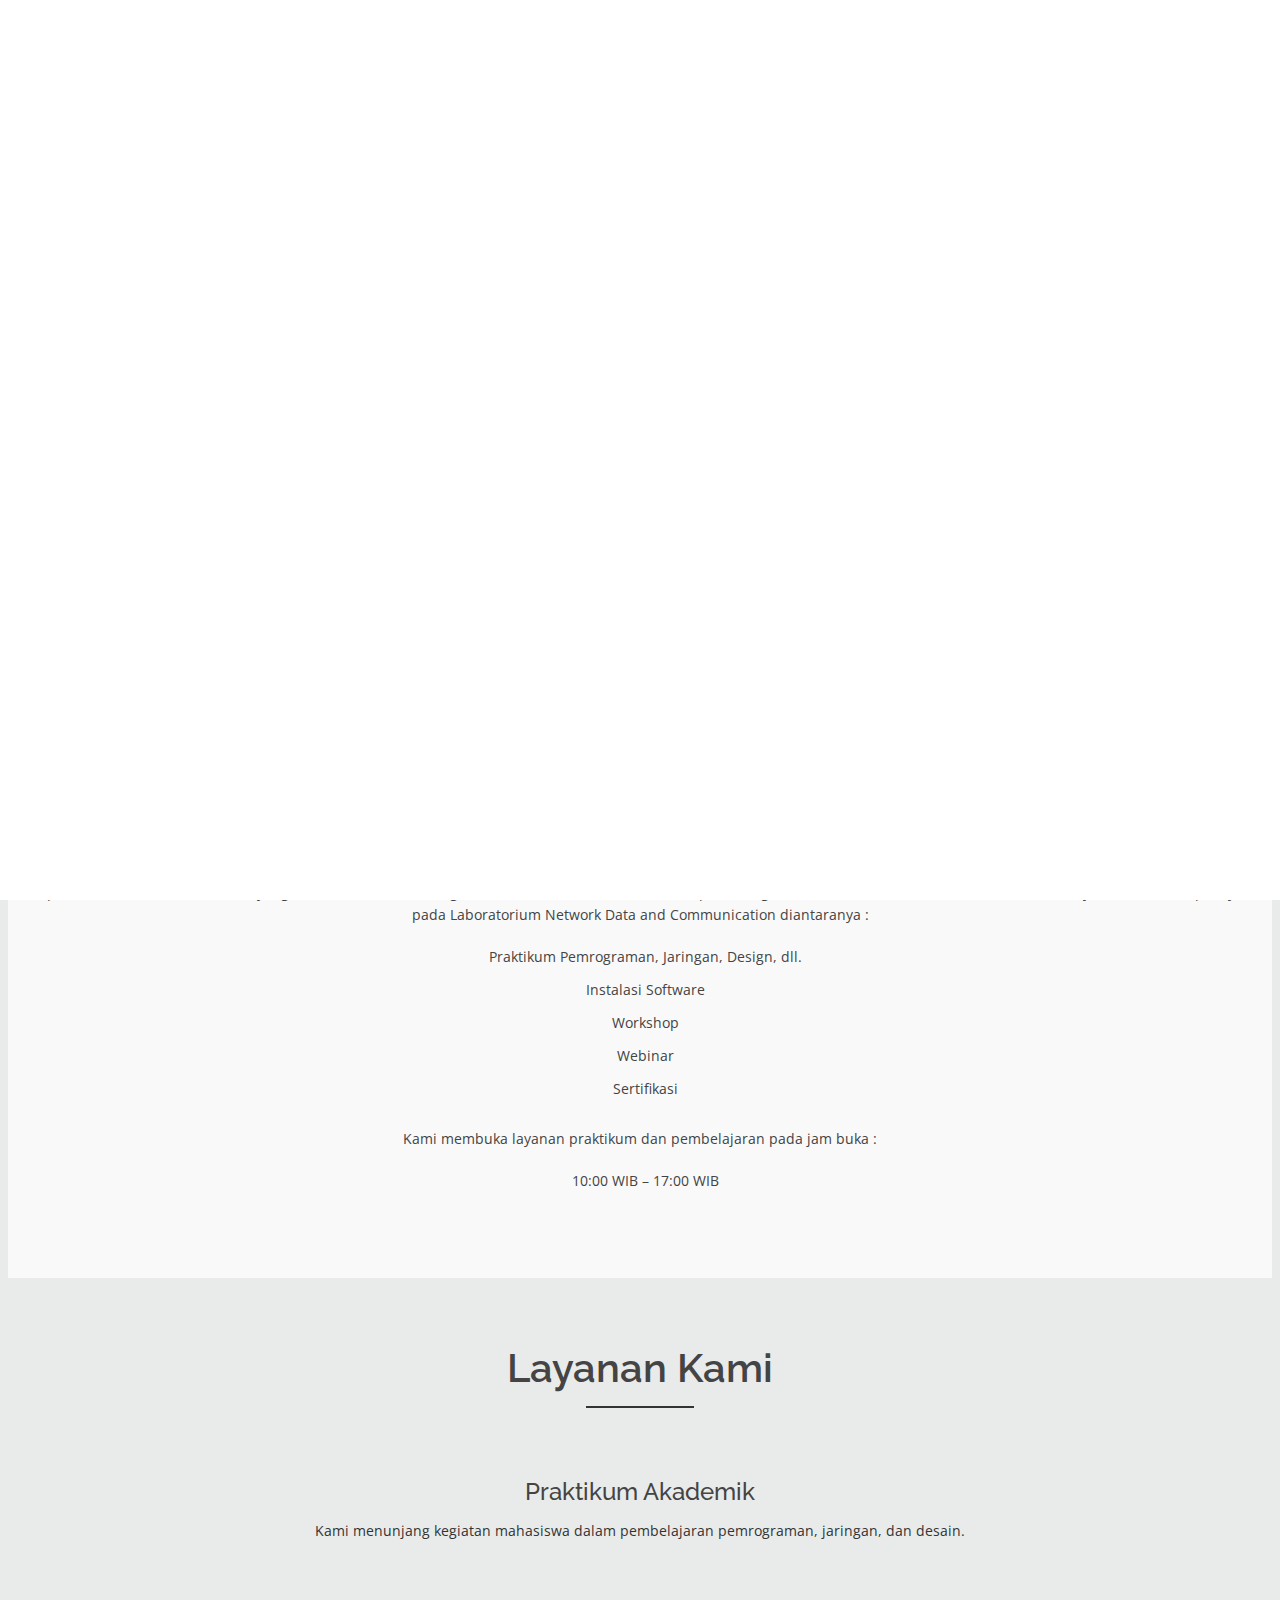
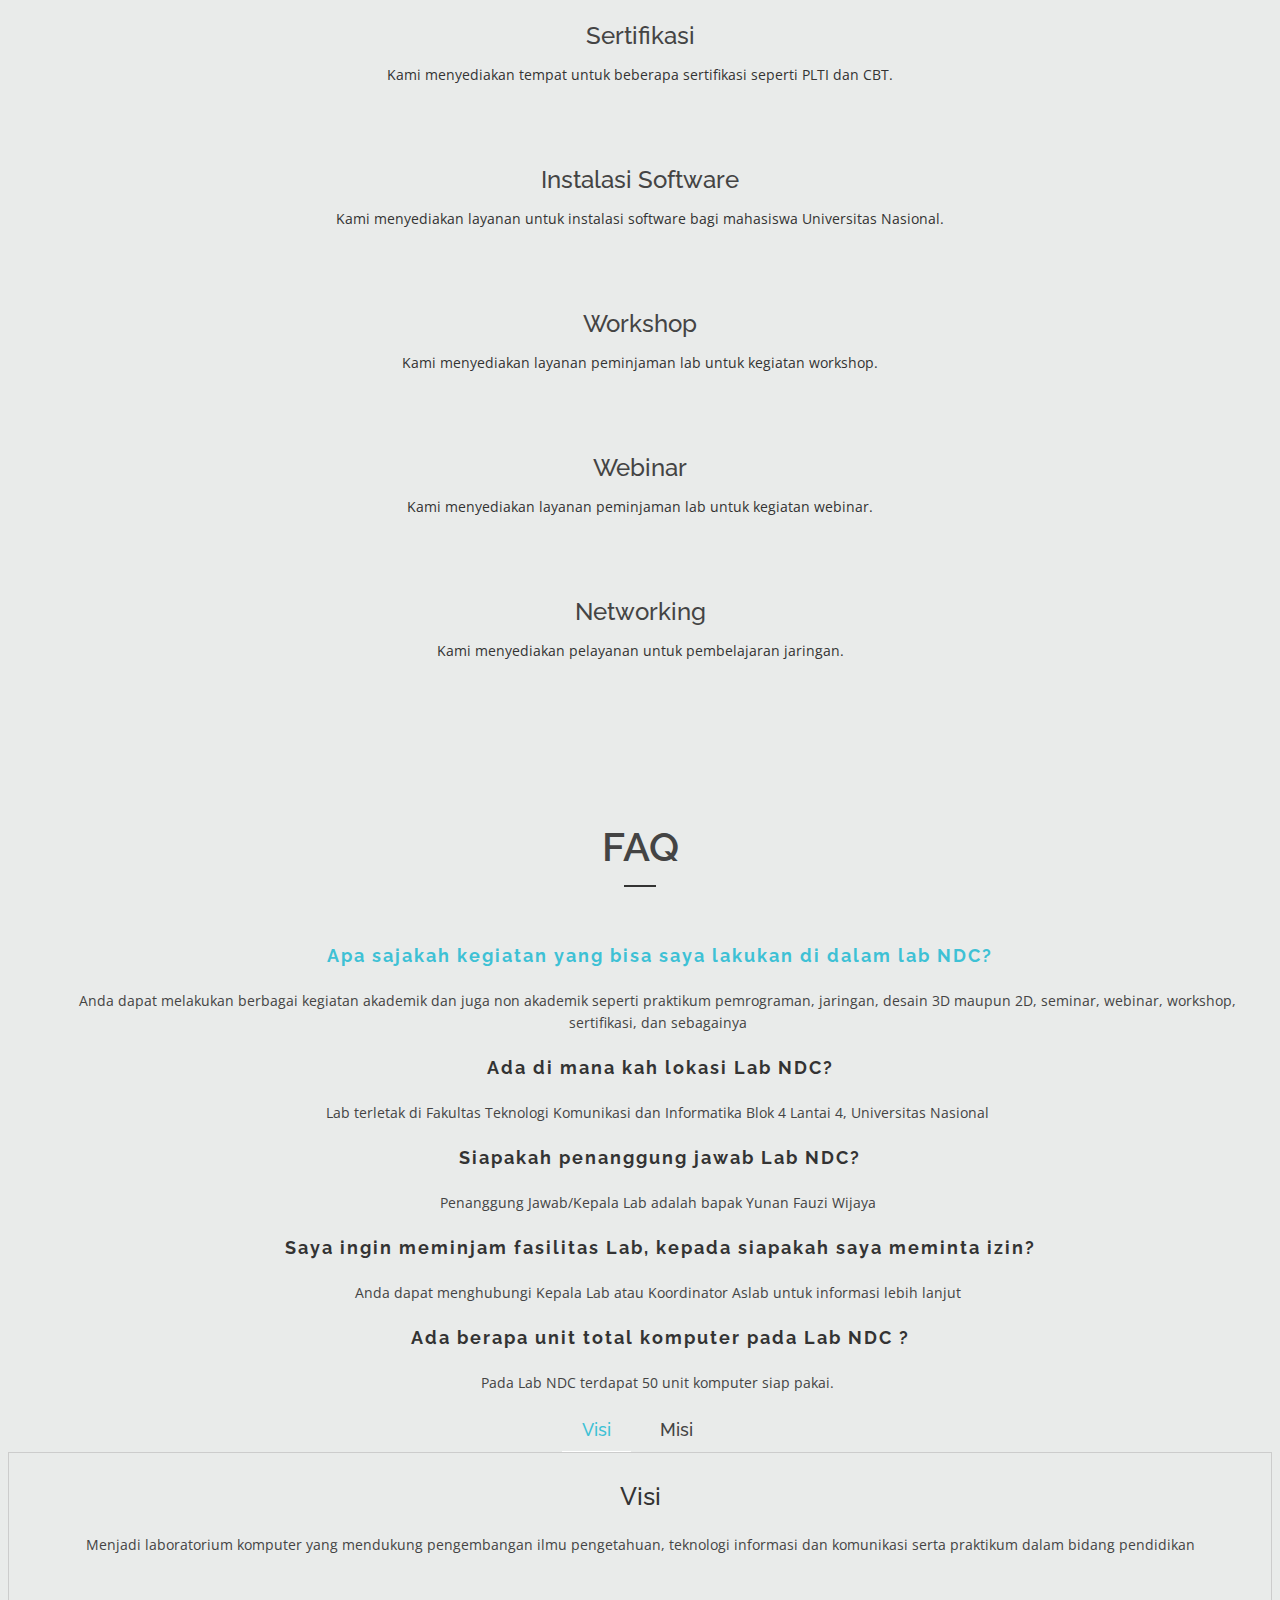
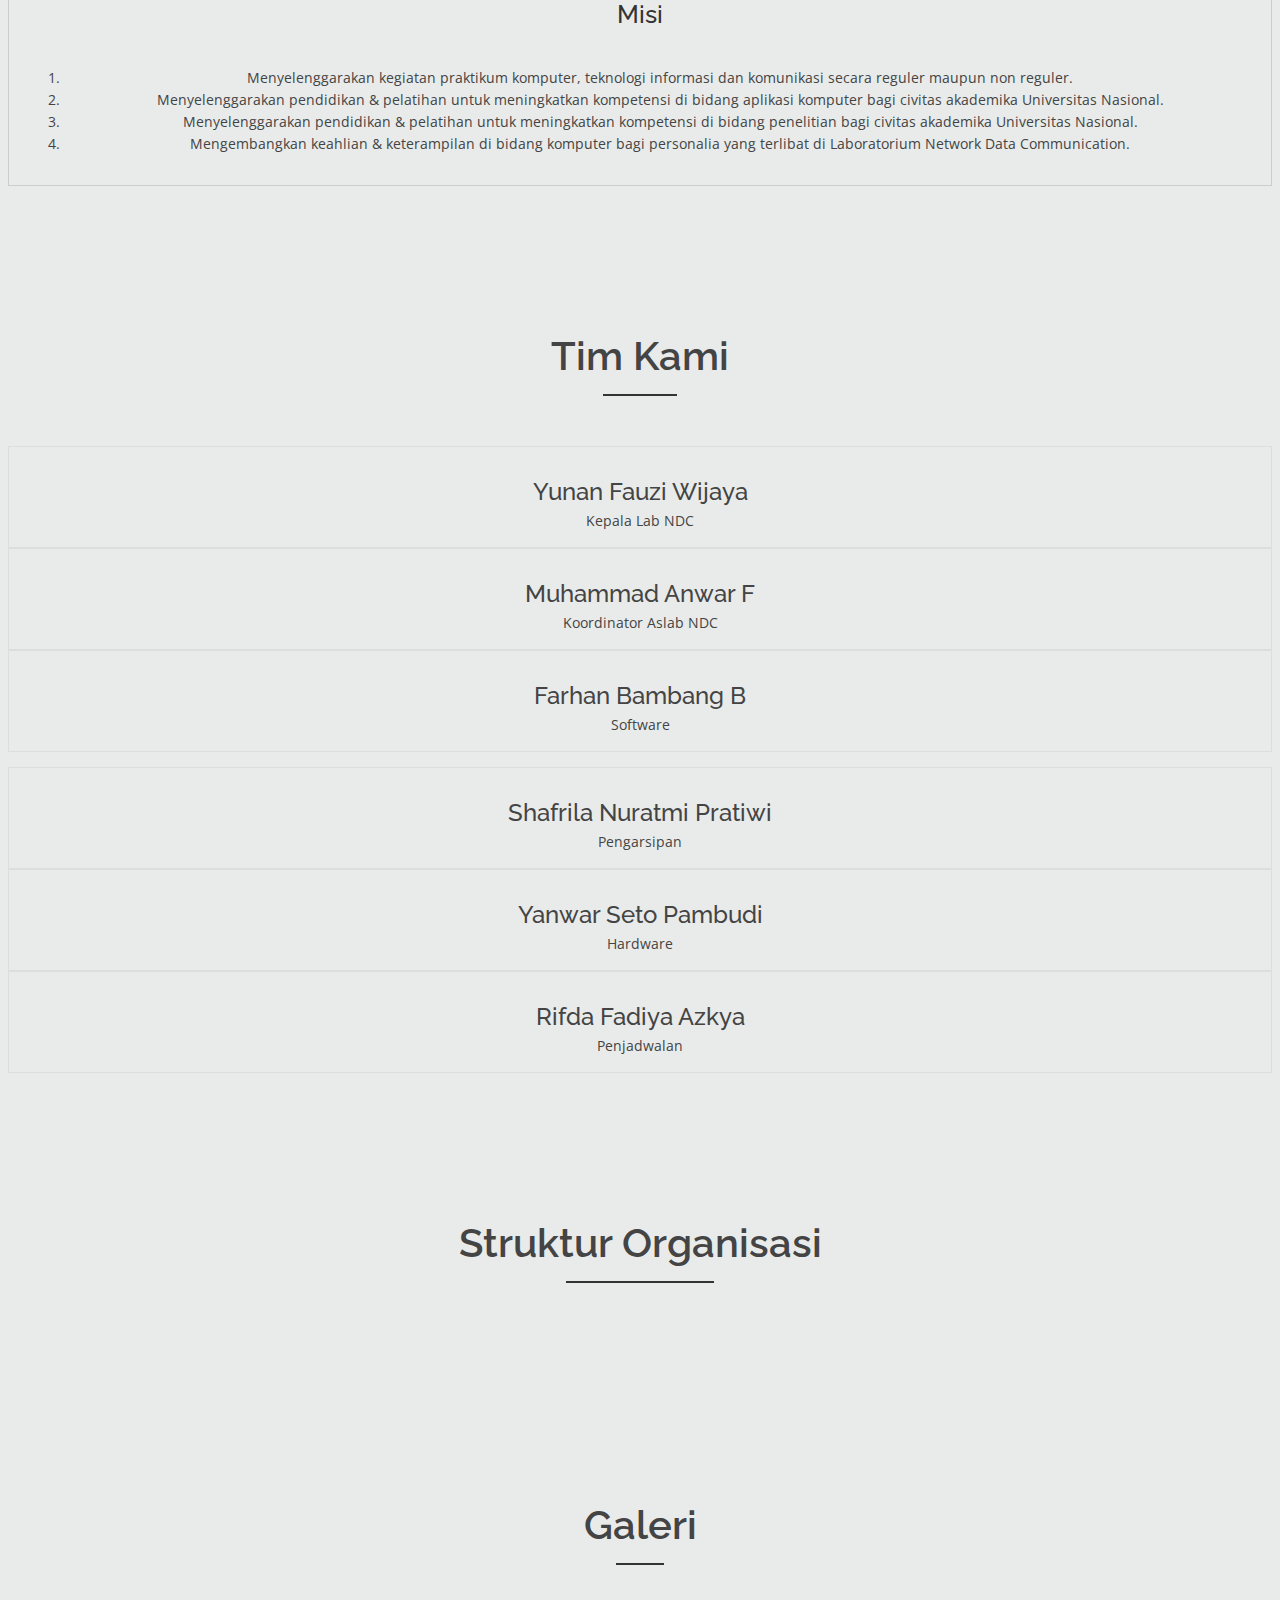
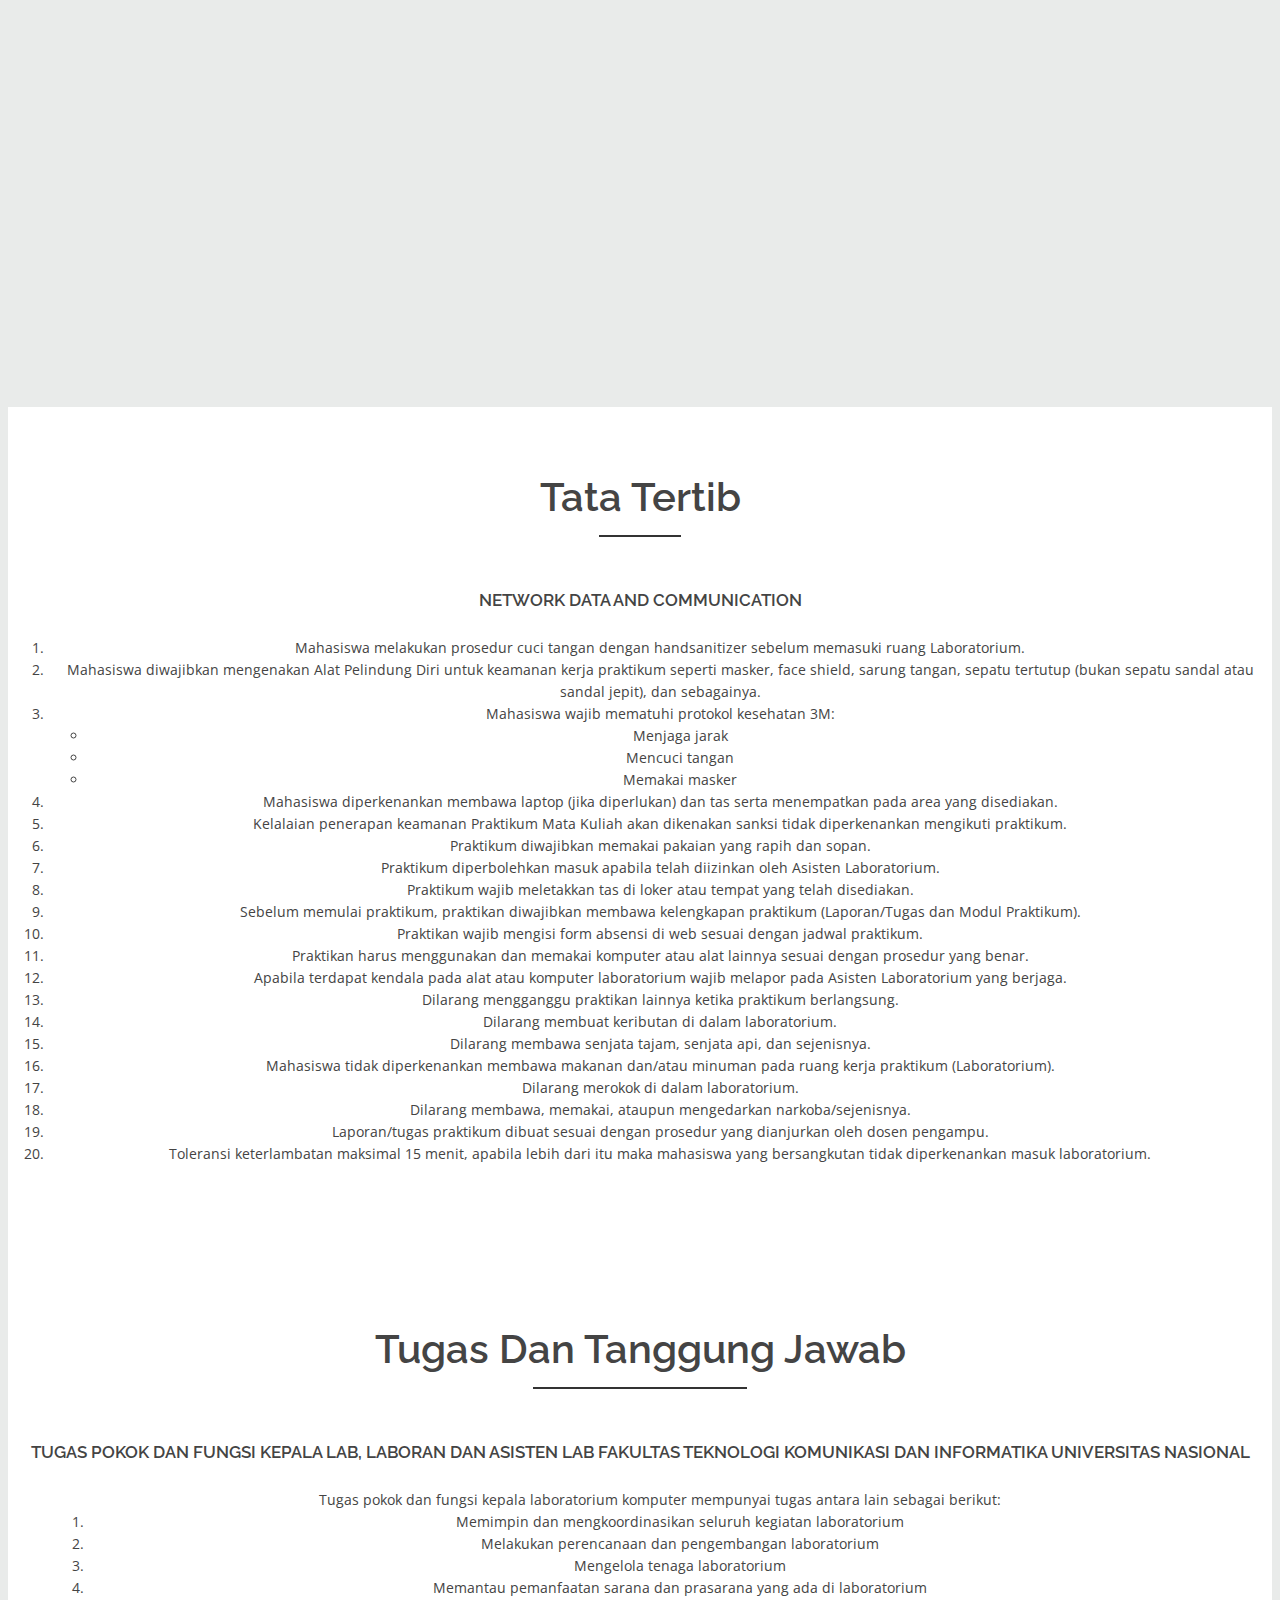
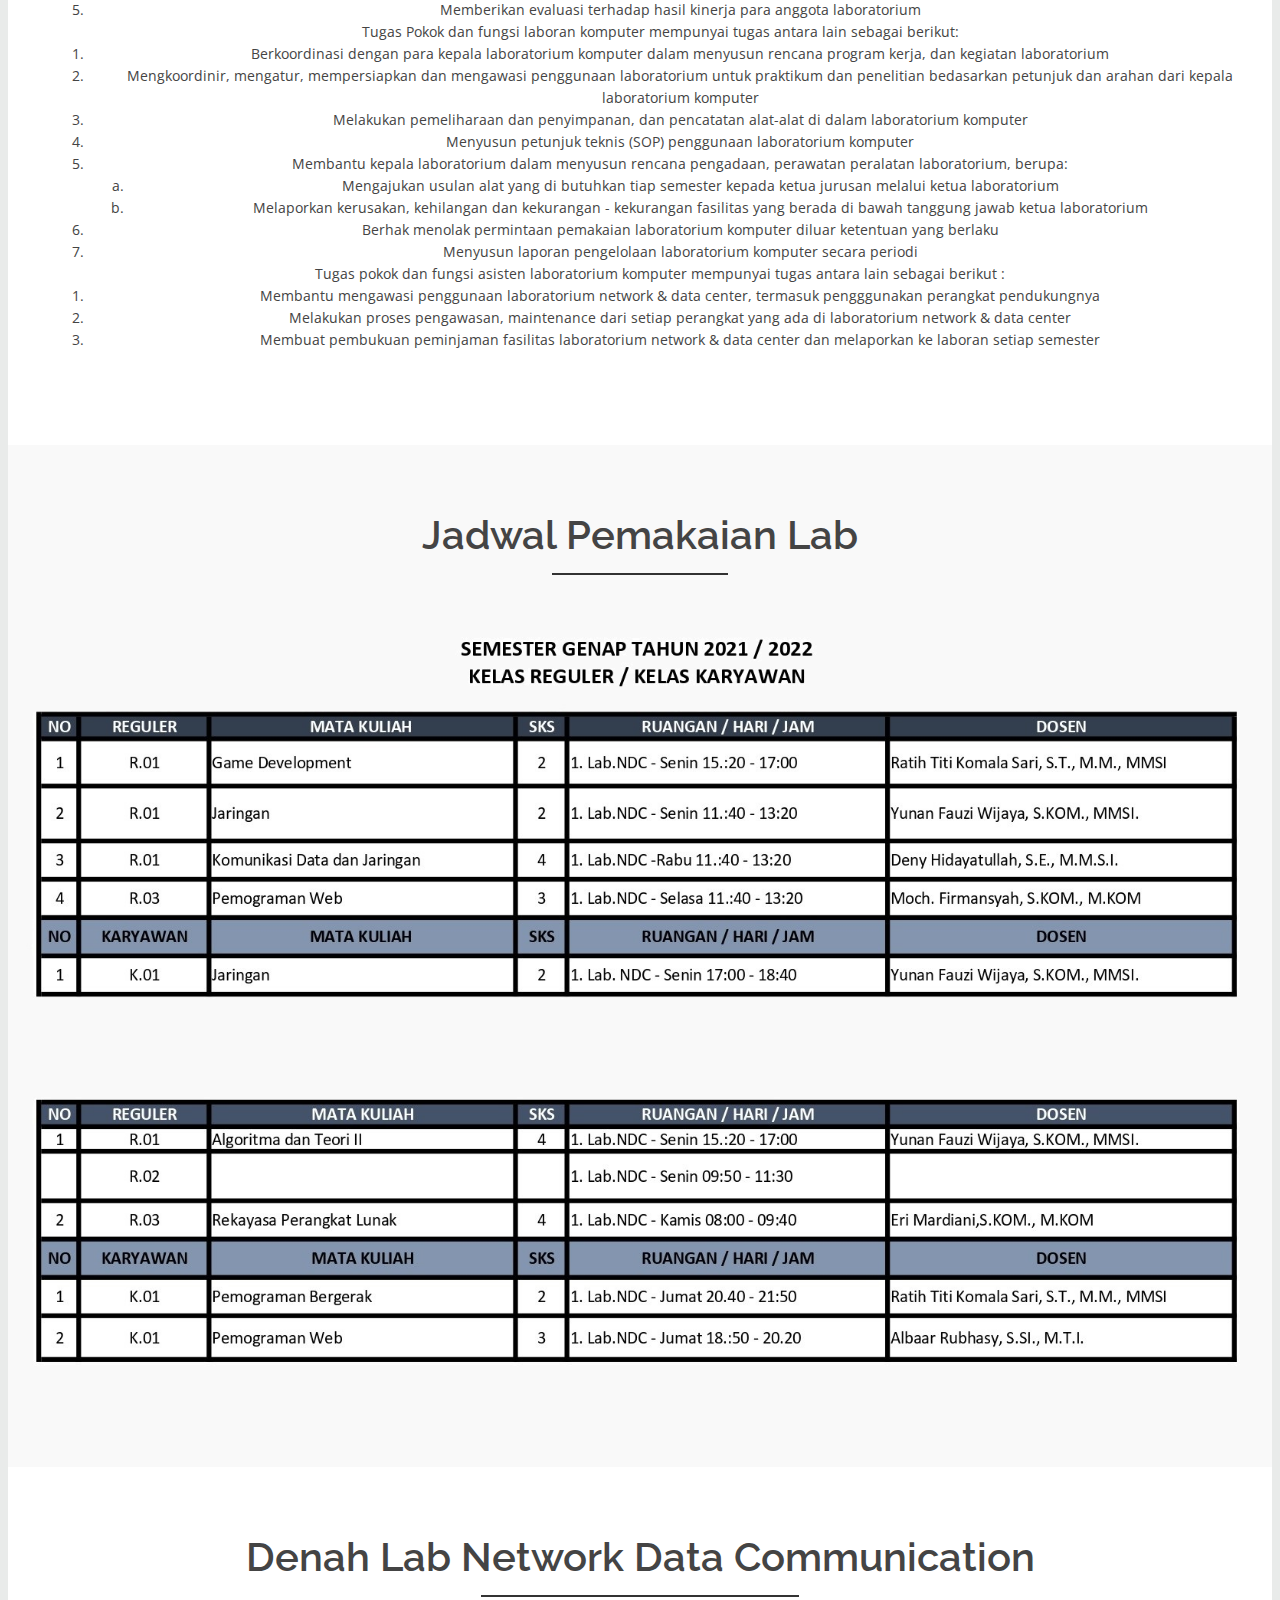
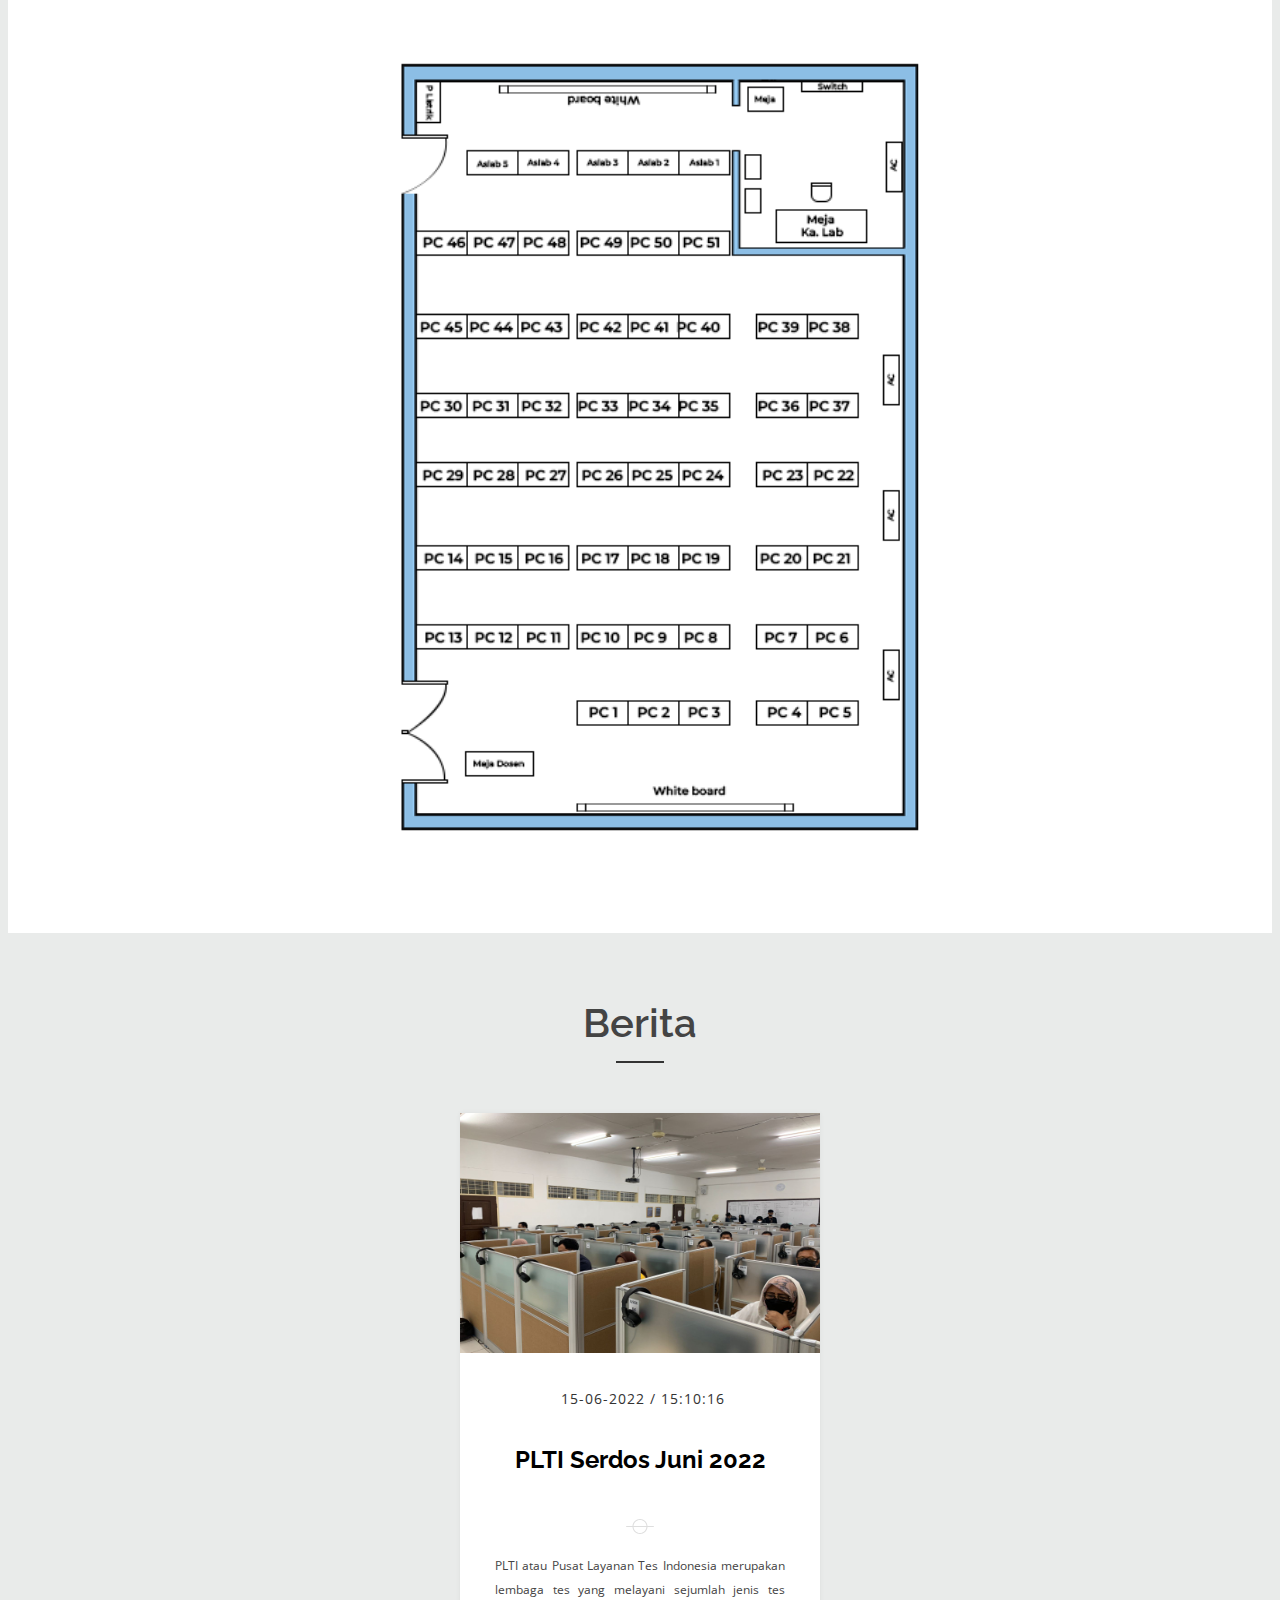
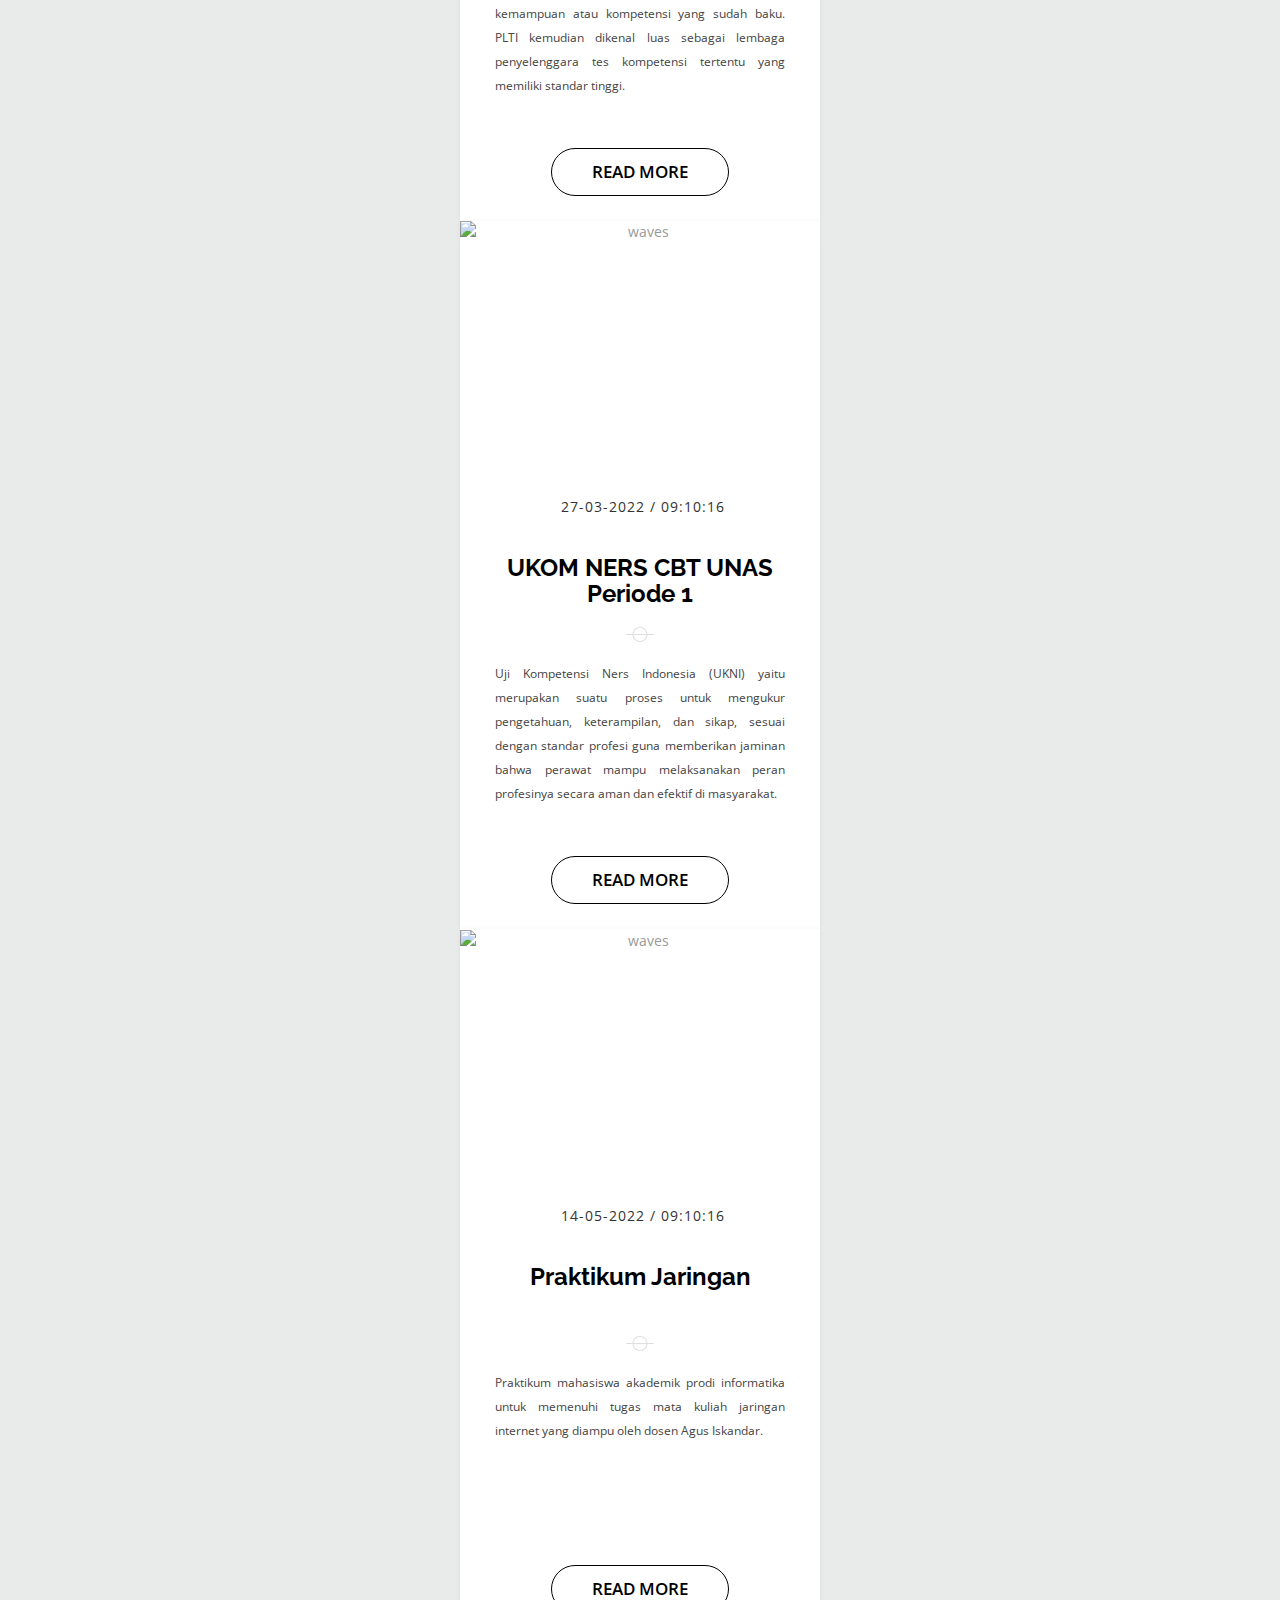
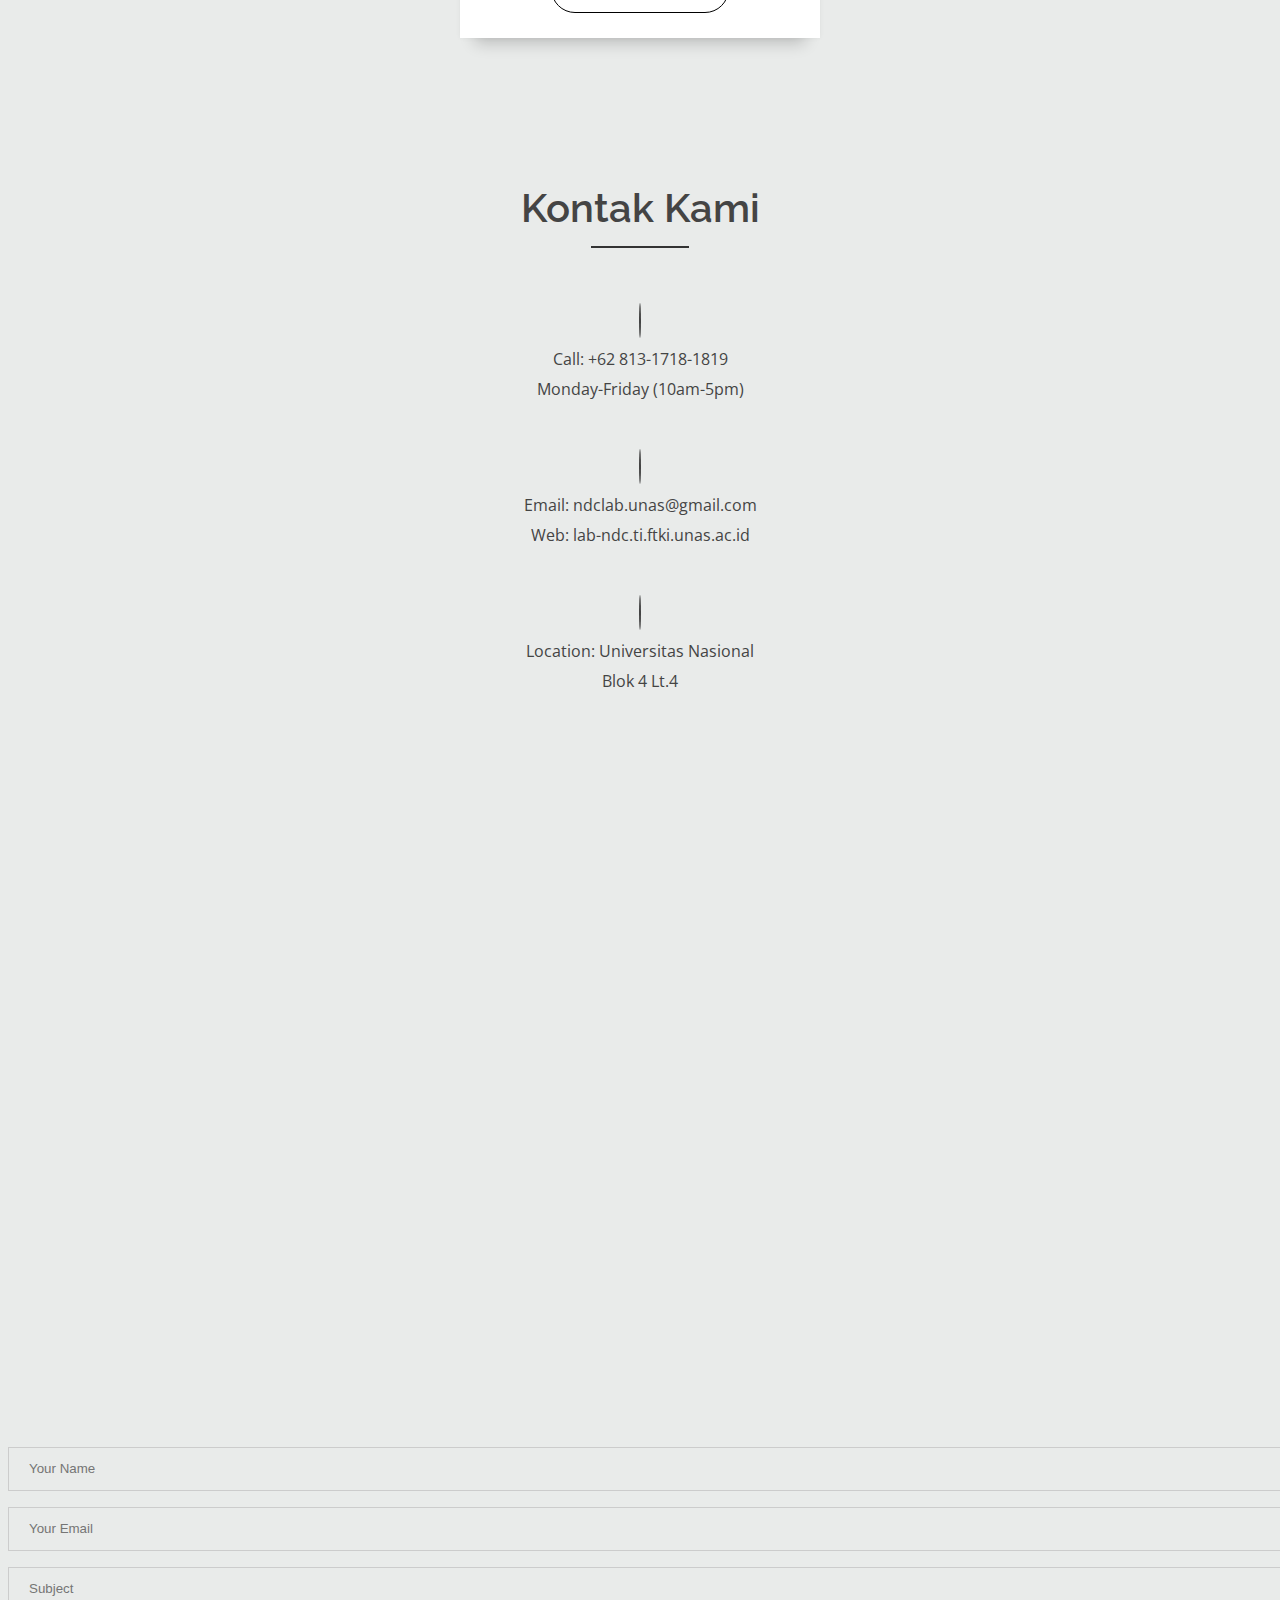
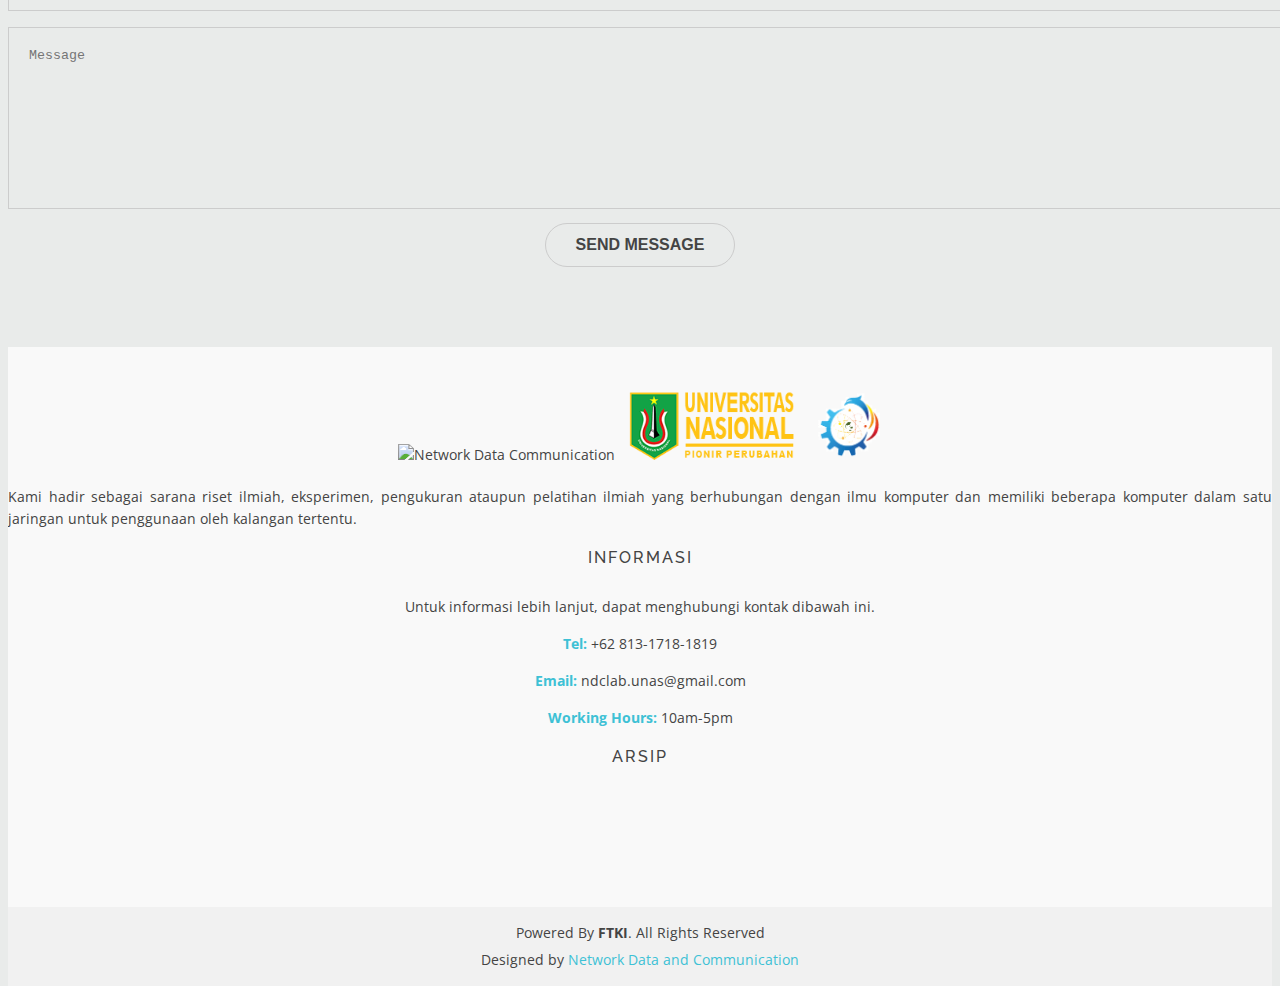
==== commit 5259deb4: "update plti juni" ====
--- a/index.html
+++ b/index.html
@@ -214,7 +214,7 @@
       <div class="row">
         <div class="awesome-project-content">
           <div class="col-md-6 col-sm-6 col-xs-12 design development">
-            <div class="single-awesome-project">
+            <div class="single-awesome-project carddd ">
               <div class="awesome-img">
                 <a href="#"><img style="height: 600px;" src="img/2page/plti.png" alt="" /></a>
                 <div class="add-actions text-center">
@@ -222,15 +222,13 @@
                     <a class="venobox" data-gall="myGallery" href="img/2page/plti.png">
                       <h4>PLTI</h4>
                       <span >
-                        <button type="button" class="page2-btn">Click me!</button>
+                        <button type="button" class="page2-btn" >Selengkapnya</button>
                       </span>
                       <!-- <a href="blog.html" class="page2-btn">Read more</a> -->
                       <br>
                       <br>
                     </a>
-                    
-                      
-                   
+
                   </div>
                 </div>
               </div>
@@ -238,14 +236,16 @@
           </div>
 
           <div class="col-md-6 col-sm-6 col-xs-12 design development">
-            <div class="single-awesome-project">
+            <div class="single-awesome-project carddd">
               <div class="awesome-img">
                 <a href="#"><img style="height: 600px;" src="img/2page/cbt.png" alt="" /></a>
                 <div class="add-actions text-center">
                   <div class="project-dec">
                     <a class="venobox" data-gall="myGallery" href="img/portfolio/cbt.png">
-                      <h4>PLTI</h4>
-                      <span>CBT</span>
+                      <h4>CBT</h4>
+                      <span >
+                        <button type="button" class="page2-btn">Selengkapnya</button>
+                      </span>
                     </a>
                   </div>
                 </div>
@@ -1194,7 +1194,7 @@
             <article class="card">
               <div class="card__wrapper">
                 <figure class="card__feature">
-                  <img src="img/blog/plti1.jpg" class="card__img" alt="waves" width="275" height="240">
+                  <img src="img/blog/plti juni.jpeg" class="card__img" alt="waves" width="275" height="240">
                 </figure>
                 <!-- <div class="single-blog"> -->
                   <div class="card__box">
@@ -1202,11 +1202,11 @@
                     <header class="card__item card__header">
                       <div class="blog-meta">
                         <span class="date-type">
-                          <i class="fa fa-calendar"></i>09-04-2022 / 09:10:16
+                          <i class="fa fa-calendar"></i>15-06-2022 / 15:10:16
                         </span>
                       </div>
                       <h4>
-                        <a class="judul-berita" href><br>PLTI Serdos April 2022 <br></a>
+                        <a class="judul-berita" href><br>PLTI Serdos Juni 2022 <br></a>
                         <br>
                       </h4>
                     </header>
@@ -1228,7 +1228,7 @@
             <article class="card">
               <div class="card__wrapper">
                 <figure class="card__feature">
-                  <img src="img/blog/plti1.jpg" class="card__img" alt="waves" width="275" height="240">
+                  <img src="img/blog/cbt/cbt1.jpg" class="card__img" alt="waves" width="275" height="240">
                 </figure>
                 <!-- <div class="single-blog"> -->
                   <div class="card__box">
@@ -1264,7 +1264,7 @@
             <article class="card">
               <div class="card__wrapper">
                 <figure class="card__feature">
-                  <img src="img/blog/plti1.jpg" class="card__img" alt="waves" width="275" height="240">
+                  <img src="img/blog/praktikum1.jpg" class="card__img" alt="waves" width="275" height="240">
                 </figure>
                 <!-- <div class="single-blog"> -->
                   <div class="card__box">
--- a/css/style.css
+++ b/css/style.css
@@ -2030,10 +2030,10 @@
 .page2-btn{
   border: 1px solid rgb(255, 255, 255);
   border-radius: 30px;
-  color: rgb(255, 255, 255);
+  background-color: Transparent;
   cursor: pointer;
   display: inline-block;
-  font-size: 17px;
+  font-size: 12px;
   font-weight: 600;
   margin-top: 30px;
   padding: 12px 40px;
@@ -2041,6 +2041,13 @@
   text-transform: uppercase;
   transition: all 0.4s ease 0s;
   z-index: 222;
+}
+
+.page2-btn:hover {
+  color: #fff;
+  background: #3EC1D5;
+  border: 1px solid #3EC1D5;
+  text-decoration: none;
 }
 
 .ready-btn:hover {
@@ -2528,6 +2535,14 @@
 .isi-berita{
   text-align: justify;
 }
+.carddd{
+  border-radius: 20px;
+  
+}
+/* .carddd:hover{
+box-shadow: 12px 12px 2px 1px black;
+opacity: 1;
+} */
 /* add readmore */
 #more {display: none;}
 /*----------------------------------------
